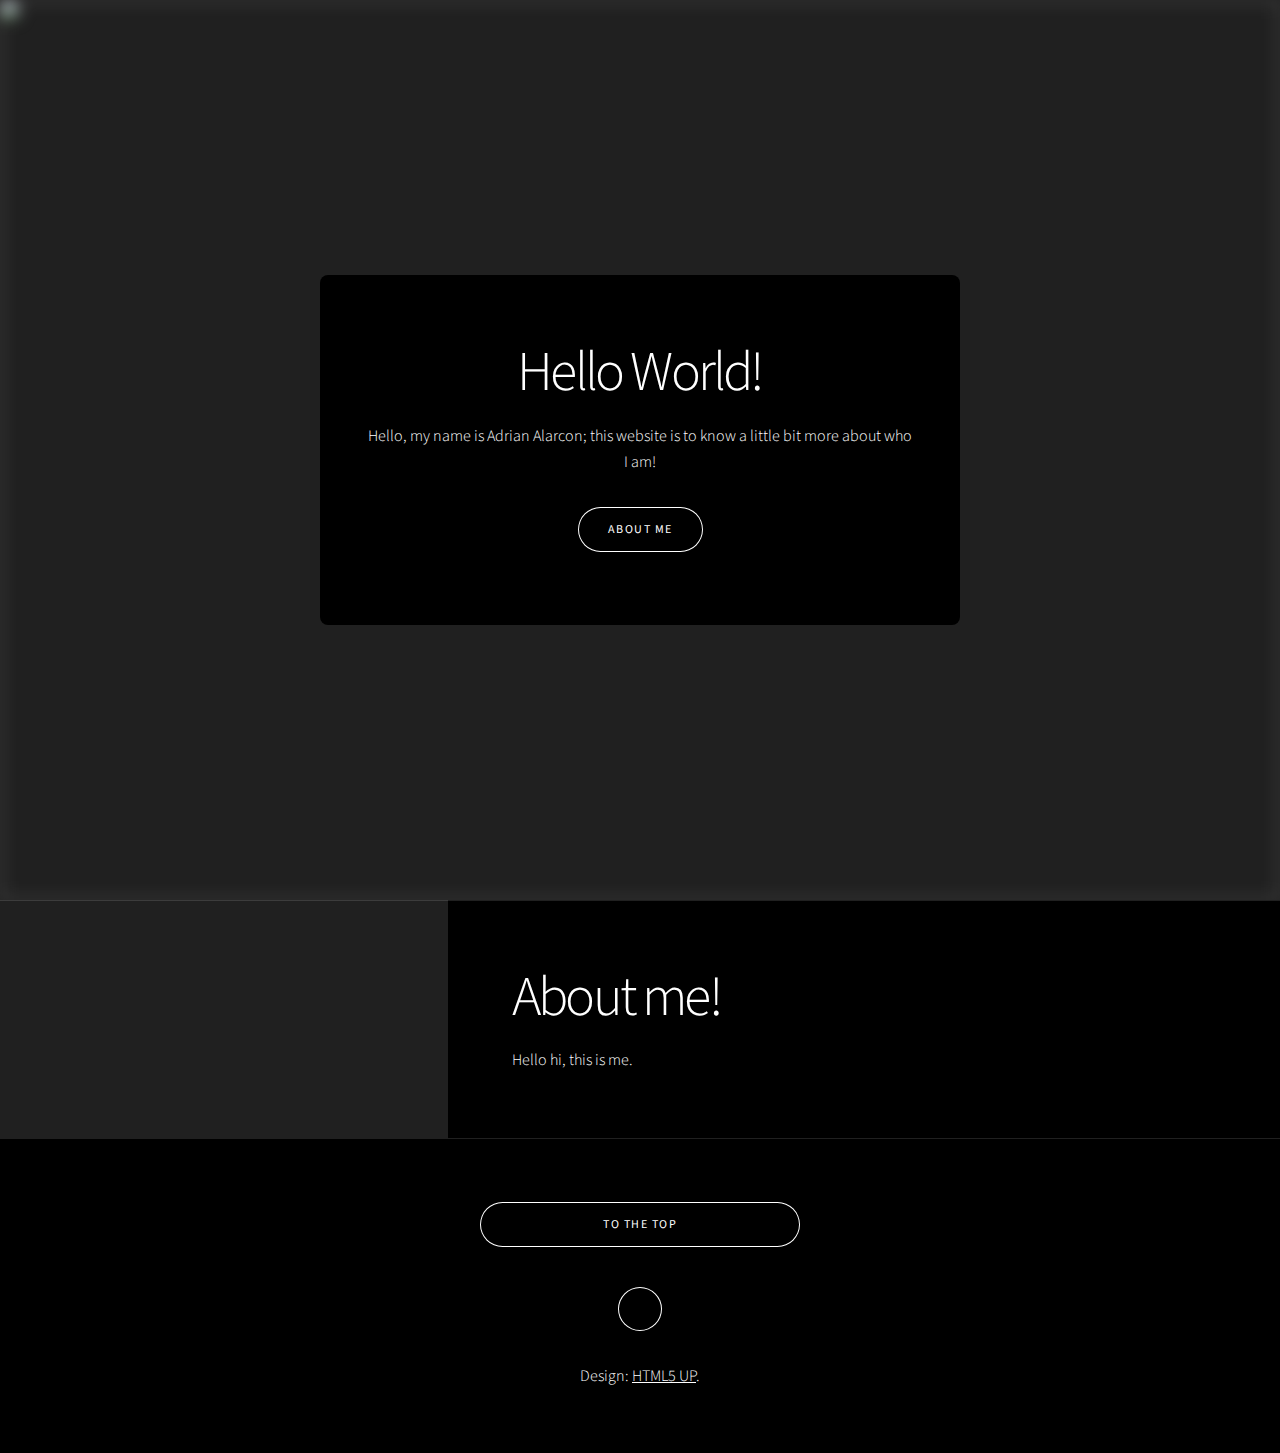
==== index.html @ 4fade7c6 "div change" ====
<!DOCTYPE HTML>
<!--
	Story by HTML5 UP
	html5up.net | @ajlkn
	Free for personal and commercial use under the CCA 3.0 license (html5up.net/license)
-->
<html>
	<head>
		<!-- Website Title -->
		<title>Adrian Alarcon - ECE 4318 Report 6</title>
		
		<meta charset="utf-8" />
		<link rel="stylesheet" href="assets/css/main.css" />	<!-- Access to CSS file -->
		
		<!-- Favicon -->
		<link rel="icon" href="assets/images/favicon.png">
	</head> 
	
	<!-- Body -->
	<body>
		
		<!-- Wrapper -->
		<div id="wrapper" class="divided">
			
			<!-- Banner -->
			<section id="banner" class="banner style2 invert fullscreen onload-image-fade-in onload-content-fade-in content-align-center image-position-center">
				<div class="content">
					<h1>Hello World!</h1>
					<p>Hello, my name is Adrian Alarcon; this website is to know a little bit more about who I am!</p>
					<ul class="actions stacked">
						<li><a href="#first" class="button smooth-scroll">About me</a></li>
					</ul>
				</div>
				<div class="image">
					<img src="assets/images/sunset.jpg" alt="">
				</div>
			</section>
			
			<section id="first" class="spotlight onscroll-image-fade-in style1 invert orient-right content-align-left image-position-center">
				<div class="content">
					<h1>About me!</h1>
					<p>Hello hi, this is me.</p>
				</div>
				<div class="image">
					<img src="assets/images/self-portrait.jpg" alt="">
				</div>
			</section>
		
		<!-- Footer -->
			<footer class="wrapper style1 invert align-center is-inactive">
				<div class="inner">	
					<ul class="actions stacked">
						<li><a href="#banner" class="button fit smooth-scroll">To the Top</a></li>
					</ul>						
					<ul class="icons">
						<li><a href="https://github.com/A1Alarcon/ECE-4318" target="_blank" class="icon brands style2 fa-github"><span class="label">GitHub</span></a></li>								
					</ul>
					<p>Design: <a href="https://html5up.net">HTML5 UP</a>.</p>
				</div>
			</footer>
		</div>
	
	<!-- Scripts -->
		<script src="assets/js/jquery.min.js"></script>
		<script src="assets/js/breakpoints.min.js"></script>
		<script src="assets/js/jquery.scrollex.min.js"></script>
		<script src="assets/js/jquery.scrolly.min.js"></script>
		<script src="assets/js/browser.min.js"></script>
		<script src="assets/js/util.js"></script>	
		<script src="assets/js/main.js"></script>
		
	</body>
</html>
---- assets/css/main.css ----
@import url(fontawesome-all.min.css);
@import url("https://fonts.googleapis.com/css?family=Source+Sans+Pro:300,300i,400,400i");

/*
	Story by HTML5 UP
	html5up.net | @ajlkn
	Free for personal and commercial use under the CCA 3.0 license (html5up.net/license)
*/

html, body, div, span, applet, object,
iframe, h1, h2, h3, h4, h5, h6, p, blockquote,
pre, a, abbr, acronym, address, big, cite,
code, del, dfn, em, img, ins, kbd, q, s, samp,
small, strike, strong, sub, sup, tt, var, b,
u, i, center, dl, dt, dd, ol, ul, li, fieldset,
form, label, legend, table, caption, tbody,
tfoot, thead, tr, th, td, article, aside,
canvas, details, embed, figure, figcaption,
footer, header, hgroup, menu, nav, output, ruby,
section, summary, time, mark, audio, video {
	margin: 0;
	padding: 0;
	border: 0;
	font-size: 100%;
	font: inherit;
	vertical-align: baseline;}

article, aside, details, figcaption, figure,
footer, header, hgroup, menu, nav, section {
	display: block;}

body {
	line-height: 1;
}

ol, ul {
	list-style: none;
}

blockquote, q {
	quotes: none;
}

	blockquote:before, blockquote:after, q:before, q:after {
		content: '';
		content: none;
	}

table {
	border-collapse: collapse;
	border-spacing: 0;
}

body {
	-webkit-text-size-adjust: none;
}

mark {
	background-color: transparent;
	color: inherit;
}

input::-moz-focus-inner {
	border: 0;
	padding: 0;
}

input, select, textarea {
	-moz-appearance: none;
	-webkit-appearance: none;
	-ms-appearance: none;
	appearance: none;
}

/* Basic */

	@-ms-viewport {
		width: device-width;
	}

	body {
		-ms-overflow-style: scrollbar;
	}

	@media screen and (max-width: 480px) {

		html, body {
			min-width: 320px;
		}

	}

	html {
		box-sizing: border-box;
	}

	*, *:before, *:after {
		box-sizing: inherit;
	}

	body {
		background: #ffffff;
	}

		body.is-preload *, body.is-preload *:before, body.is-preload *:after {
			-moz-animation: none !important;
			-webkit-animation: none !important;
			-ms-animation: none !important;
			animation: none !important;
			-moz-transition: none !important;
			-webkit-transition: none !important;
			-ms-transition: none !important;
			transition: none !important;
		}

/* Type */

	html {
		font-size: 18pt;
	}

		@media screen and (max-width: 1680px) {

			html {
				font-size: 14pt;
			}

		}

		@media screen and (max-width: 1280px) {

			html {
				font-size: 12pt;
			}

		}

		@media screen and (max-width: 736px) {

			html {
				font-size: 11pt;
			}

		}

		@media screen and (max-width: 360px) {

			html {
				font-size: 10pt;
			}

		}

	body {
		background-color: #ffffff;
		color: #000000;
	}

	body, input, select, textarea {
		font-family: "Source Sans Pro", Helvetica, sans-serif;
		font-size: 1rem;
		font-weight: 300;
		line-height: 1.65;
	}

	a {
		-moz-transition: color 0.2s ease-in-out;
		-webkit-transition: color 0.2s ease-in-out;
		-ms-transition: color 0.2s ease-in-out;
		transition: color 0.2s ease-in-out;
		text-decoration: underline;
	}

		a:hover {
			text-decoration: none;
		}

	strong, b {
		font-weight: 400;
	}

	em, i {
		font-style: italic;
	}

	p {
		margin: 0 0 2rem 0;
	}

		p.major {
			font-size: 1.25rem;
		}

	h1, h2, h3, h4, h5, h6 {
		font-weight: 300;
		line-height: 1.375;
		letter-spacing: -0.05em;
		margin: 0 0 1rem 0;
	}

		h1 a, h2 a, h3 a, h4 a, h5 a, h6 a {
			color: inherit;
			text-decoration: none;
		}

	h1 {
		font-size: 3.5rem;
		line-height: 1.2;
	}

	h2 {
		font-size: 2.25rem;
	}

	h3 {
		font-size: 1.5rem;
	}

	h4 {
		font-size: 1.1rem;
	}

	h5 {
		font-size: 0.9rem;
	}

	h6 {
		font-size: 0.7rem;
	}

	sub {
		font-size: 0.8rem;
		position: relative;
		top: 0.5rem;
	}

	sup {
		font-size: 0.8rem;
		position: relative;
		top: -0.5rem;
	}

	blockquote {
		border-left: solid 4px;
		font-style: italic;
		margin: 0 0 2rem 0;
		padding: 0.5rem 0 0.5rem 2rem;
	}

	code {
		border-radius: 4px;
		font-family: "Courier New", monospace;
		font-size: 0.9em;
		margin: 0 0.25rem;
		padding: 0.25rem 0.325rem;
	}

	pre {
		-webkit-overflow-scrolling: touch;
		font-family: "Courier New", monospace;
		font-size: 0.9em;
		margin: 0 0 2rem 0;
	}

		pre code {
			display: block;
			line-height: 1.5;
			padding: 0.75rem 1rem;
			overflow-x: auto;
		}

	hr {
		border: 0;
		border-bottom: solid 1px;
		margin: 2.5rem 0;
	}

		hr.major {
			margin: 3.5rem 0;
		}

	.align-left {
		text-align: left;
	}

	.align-center {
		text-align: center;
	}

	.align-right {
		text-align: right;
	}

	@media screen and (max-width: 736px) {

		p.major {
			font-size: 1.1rem;
		}

		h1 {
			font-size: 2.5rem;
		}

		h2 {
			font-size: 2rem;
		}

		h3 {
			font-size: 1.25rem;
		}

		h4 {
			font-size: 1rem;
		}

	}

	input, select, textarea {
		color: #000000;
	}

	a {
		color: #000000;
	}

		a:hover {
			color: #47D3E5;
		}

	strong, b {
		color: #000000;
	}

	h1, h2, h3, h4, h5, h6 {
		color: #000000;
	}

	blockquote {
		border-left-color: rgba(0, 0, 0, 0.2);
	}

	code {
		background: rgba(0, 0, 0, 0.05);
		border-color: rgba(0, 0, 0, 0.2);
	}

	hr {
		border-bottom-color: rgba(0, 0, 0, 0.2);
	}

/* Row */

	.row {
		display: flex;
		flex-wrap: wrap;
		box-sizing: border-box;
		align-items: stretch;
	}

		.row > * {
			box-sizing: border-box;
		}

		.row.gtr-uniform > * > :last-child {
			margin-bottom: 0;
		}

		.row.aln-left {
			justify-content: flex-start;
		}

		.row.aln-center {
			justify-content: center;
		}

		.row.aln-right {
			justify-content: flex-end;
		}

		.row.aln-top {
			align-items: flex-start;
		}

		.row.aln-middle {
			align-items: center;
		}

		.row.aln-bottom {
			align-items: flex-end;
		}

		.row > .imp {
			order: -1;
		}

		.row > .col-1 {
			width: 8.33333%;
		}

		.row > .off-1 {
			margin-left: 8.33333%;
		}

		.row > .col-2 {
			width: 16.66667%;
		}

		.row > .off-2 {
			margin-left: 16.66667%;
		}

		.row > .col-3 {
			width: 25%;
		}

		.row > .off-3 {
			margin-left: 25%;
		}

		.row > .col-4 {
			width: 33.33333%;
		}

		.row > .off-4 {
			margin-left: 33.33333%;
		}

		.row > .col-5 {
			width: 41.66667%;
		}

		.row > .off-5 {
			margin-left: 41.66667%;
		}

		.row > .col-6 {
			width: 50%;
		}

		.row > .off-6 {
			margin-left: 50%;
		}

		.row > .col-7 {
			width: 58.33333%;
		}

		.row > .off-7 {
			margin-left: 58.33333%;
		}

		.row > .col-8 {
			width: 66.66667%;
		}

		.row > .off-8 {
			margin-left: 66.66667%;
		}

		.row > .col-9 {
			width: 75%;
		}

		.row > .off-9 {
			margin-left: 75%;
		}

		.row > .col-10 {
			width: 83.33333%;
		}

		.row > .off-10 {
			margin-left: 83.33333%;
		}

		.row > .col-11 {
			width: 91.66667%;
		}

		.row > .off-11 {
			margin-left: 91.66667%;
		}

		.row > .col-12 {
			width: 100%;
		}

		.row > .off-12 {
			margin-left: 100%;
		}

		.row.gtr-0 {
			margin-top: 0;
			margin-left: 0rem;
		}

			.row.gtr-0 > * {
				padding: 0 0 0 0rem;
			}

			.row.gtr-0.gtr-uniform {
				margin-top: 0rem;
			}

				.row.gtr-0.gtr-uniform > * {
					padding-top: 0rem;
				}

		.row.gtr-25 {
			margin-top: 0;
			margin-left: -0.5rem;
		}

			.row.gtr-25 > * {
				padding: 0 0 0 0.5rem;
			}

			.row.gtr-25.gtr-uniform {
				margin-top: -0.5rem;
			}

				.row.gtr-25.gtr-uniform > * {
					padding-top: 0.5rem;
				}

		.row.gtr-50 {
			margin-top: 0;
			margin-left: -1rem;
		}

			.row.gtr-50 > * {
				padding: 0 0 0 1rem;
			}

			.row.gtr-50.gtr-uniform {
				margin-top: -1rem;
			}

				.row.gtr-50.gtr-uniform > * {
					padding-top: 1rem;
				}

		.row {
			margin-top: 0;
			margin-left: -2rem;
		}

			.row > * {
				padding: 0 0 0 2rem;
			}

			.row.gtr-uniform {
				margin-top: -2rem;
			}

				.row.gtr-uniform > * {
					padding-top: 2rem;
				}

		.row.gtr-150 {
			margin-top: 0;
			margin-left: -3rem;
		}

			.row.gtr-150 > * {
				padding: 0 0 0 3rem;
			}

			.row.gtr-150.gtr-uniform {
				margin-top: -3rem;
			}

				.row.gtr-150.gtr-uniform > * {
					padding-top: 3rem;
				}

		.row.gtr-200 {
			margin-top: 0;
			margin-left: -4rem;
		}

			.row.gtr-200 > * {
				padding: 0 0 0 4rem;
			}

			.row.gtr-200.gtr-uniform {
				margin-top: -4rem;
			}

				.row.gtr-200.gtr-uniform > * {
					padding-top: 4rem;
				}

		@media screen and (max-width: 1680px) {

			.row {
				display: flex;
				flex-wrap: wrap;
				box-sizing: border-box;
				align-items: stretch;
			}

				.row > * {
					box-sizing: border-box;
				}

				.row.gtr-uniform > * > :last-child {
					margin-bottom: 0;
				}

				.row.aln-left {
					justify-content: flex-start;
				}

				.row.aln-center {
					justify-content: center;
				}

				.row.aln-right {
					justify-content: flex-end;
				}

				.row.aln-top {
					align-items: flex-start;
				}

				.row.aln-middle {
					align-items: center;
				}

				.row.aln-bottom {
					align-items: flex-end;
				}

				.row > .imp-xlarge {
					order: -1;
				}

				.row > .col-1-xlarge {
					width: 8.33333%;
				}

				.row > .off-1-xlarge {
					margin-left: 8.33333%;
				}

				.row > .col-2-xlarge {
					width: 16.66667%;
				}

				.row > .off-2-xlarge {
					margin-left: 16.66667%;
				}

				.row > .col-3-xlarge {
					width: 25%;
				}

				.row > .off-3-xlarge {
					margin-left: 25%;
				}

				.row > .col-4-xlarge {
					width: 33.33333%;
				}

				.row > .off-4-xlarge {
					margin-left: 33.33333%;
				}

				.row > .col-5-xlarge {
					width: 41.66667%;
				}

				.row > .off-5-xlarge {
					margin-left: 41.66667%;
				}

				.row > .col-6-xlarge {
					width: 50%;
				}

				.row > .off-6-xlarge {
					margin-left: 50%;
				}

				.row > .col-7-xlarge {
					width: 58.33333%;
				}

				.row > .off-7-xlarge {
					margin-left: 58.33333%;
				}

				.row > .col-8-xlarge {
					width: 66.66667%;
				}

				.row > .off-8-xlarge {
					margin-left: 66.66667%;
				}

				.row > .col-9-xlarge {
					width: 75%;
				}

				.row > .off-9-xlarge {
					margin-left: 75%;
				}

				.row > .col-10-xlarge {
					width: 83.33333%;
				}

				.row > .off-10-xlarge {
					margin-left: 83.33333%;
				}

				.row > .col-11-xlarge {
					width: 91.66667%;
				}

				.row > .off-11-xlarge {
					margin-left: 91.66667%;
				}

				.row > .col-12-xlarge {
					width: 100%;
				}

				.row > .off-12-xlarge {
					margin-left: 100%;
				}

				.row.gtr-0 {
					margin-top: 0;
					margin-left: 0rem;
				}

					.row.gtr-0 > * {
						padding: 0 0 0 0rem;
					}

					.row.gtr-0.gtr-uniform {
						margin-top: 0rem;
					}

						.row.gtr-0.gtr-uniform > * {
							padding-top: 0rem;
						}

				.row.gtr-25 {
					margin-top: 0;
					margin-left: -0.5rem;
				}

					.row.gtr-25 > * {
						padding: 0 0 0 0.5rem;
					}

					.row.gtr-25.gtr-uniform {
						margin-top: -0.5rem;
					}

						.row.gtr-25.gtr-uniform > * {
							padding-top: 0.5rem;
						}

				.row.gtr-50 {
					margin-top: 0;
					margin-left: -1rem;
				}

					.row.gtr-50 > * {
						padding: 0 0 0 1rem;
					}

					.row.gtr-50.gtr-uniform {
						margin-top: -1rem;
					}

						.row.gtr-50.gtr-uniform > * {
							padding-top: 1rem;
						}

				.row {
					margin-top: 0;
					margin-left: -2rem;
				}

					.row > * {
						padding: 0 0 0 2rem;
					}

					.row.gtr-uniform {
						margin-top: -2rem;
					}

						.row.gtr-uniform > * {
							padding-top: 2rem;
						}

				.row.gtr-150 {
					margin-top: 0;
					margin-left: -3rem;
				}

					.row.gtr-150 > * {
						padding: 0 0 0 3rem;
					}

					.row.gtr-150.gtr-uniform {
						margin-top: -3rem;
					}

						.row.gtr-150.gtr-uniform > * {
							padding-top: 3rem;
						}

				.row.gtr-200 {
					margin-top: 0;
					margin-left: -4rem;
				}

					.row.gtr-200 > * {
						padding: 0 0 0 4rem;
					}

					.row.gtr-200.gtr-uniform {
						margin-top: -4rem;
					}

						.row.gtr-200.gtr-uniform > * {
							padding-top: 4rem;
						}

		}

		@media screen and (max-width: 1280px) {

			.row {
				display: flex;
				flex-wrap: wrap;
				box-sizing: border-box;
				align-items: stretch;
			}

				.row > * {
					box-sizing: border-box;
				}

				.row.gtr-uniform > * > :last-child {
					margin-bottom: 0;
				}

				.row.aln-left {
					justify-content: flex-start;
				}

				.row.aln-center {
					justify-content: center;
				}

				.row.aln-right {
					justify-content: flex-end;
				}

				.row.aln-top {
					align-items: flex-start;
				}

				.row.aln-middle {
					align-items: center;
				}

				.row.aln-bottom {
					align-items: flex-end;
				}

				.row > .imp-large {
					order: -1;
				}

				.row > .col-1-large {
					width: 8.33333%;
				}

				.row > .off-1-large {
					margin-left: 8.33333%;
				}

				.row > .col-2-large {
					width: 16.66667%;
				}

				.row > .off-2-large {
					margin-left: 16.66667%;
				}

				.row > .col-3-large {
					width: 25%;
				}

				.row > .off-3-large {
					margin-left: 25%;
				}

				.row > .col-4-large {
					width: 33.33333%;
				}

				.row > .off-4-large {
					margin-left: 33.33333%;
				}

				.row > .col-5-large {
					width: 41.66667%;
				}

				.row > .off-5-large {
					margin-left: 41.66667%;
				}

				.row > .col-6-large {
					width: 50%;
				}

				.row > .off-6-large {
					margin-left: 50%;
				}

				.row > .col-7-large {
					width: 58.33333%;
				}

				.row > .off-7-large {
					margin-left: 58.33333%;
				}

				.row > .col-8-large {
					width: 66.66667%;
				}

				.row > .off-8-large {
					margin-left: 66.66667%;
				}

				.row > .col-9-large {
					width: 75%;
				}

				.row > .off-9-large {
					margin-left: 75%;
				}

				.row > .col-10-large {
					width: 83.33333%;
				}

				.row > .off-10-large {
					margin-left: 83.33333%;
				}

				.row > .col-11-large {
					width: 91.66667%;
				}

				.row > .off-11-large {
					margin-left: 91.66667%;
				}

				.row > .col-12-large {
					width: 100%;
				}

				.row > .off-12-large {
					margin-left: 100%;
				}

				.row.gtr-0 {
					margin-top: 0;
					margin-left: 0rem;
				}

					.row.gtr-0 > * {
						padding: 0 0 0 0rem;
					}

					.row.gtr-0.gtr-uniform {
						margin-top: 0rem;
					}

						.row.gtr-0.gtr-uniform > * {
							padding-top: 0rem;
						}

				.row.gtr-25 {
					margin-top: 0;
					margin-left: -0.5rem;
				}

					.row.gtr-25 > * {
						padding: 0 0 0 0.5rem;
					}

					.row.gtr-25.gtr-uniform {
						margin-top: -0.5rem;
					}

						.row.gtr-25.gtr-uniform > * {
							padding-top: 0.5rem;
						}

				.row.gtr-50 {
					margin-top: 0;
					margin-left: -1rem;
				}

					.row.gtr-50 > * {
						padding: 0 0 0 1rem;
					}

					.row.gtr-50.gtr-uniform {
						margin-top: -1rem;
					}

						.row.gtr-50.gtr-uniform > * {
							padding-top: 1rem;
						}

				.row {
					margin-top: 0;
					margin-left: -2rem;
				}

					.row > * {
						padding: 0 0 0 2rem;
					}

					.row.gtr-uniform {
						margin-top: -2rem;
					}

						.row.gtr-uniform > * {
							padding-top: 2rem;
						}

				.row.gtr-150 {
					margin-top: 0;
					margin-left: -3rem;
				}

					.row.gtr-150 > * {
						padding: 0 0 0 3rem;
					}

					.row.gtr-150.gtr-uniform {
						margin-top: -3rem;
					}

						.row.gtr-150.gtr-uniform > * {
							padding-top: 3rem;
						}

				.row.gtr-200 {
					margin-top: 0;
					margin-left: -4rem;
				}

					.row.gtr-200 > * {
						padding: 0 0 0 4rem;
					}

					.row.gtr-200.gtr-uniform {
						margin-top: -4rem;
					}

						.row.gtr-200.gtr-uniform > * {
							padding-top: 4rem;
						}

		}

		@media screen and (max-width: 980px) {

			.row {
				display: flex;
				flex-wrap: wrap;
				box-sizing: border-box;
				align-items: stretch;
			}

				.row > * {
					box-sizing: border-box;
				}

				.row.gtr-uniform > * > :last-child {
					margin-bottom: 0;
				}

				.row.aln-left {
					justify-content: flex-start;
				}

				.row.aln-center {
					justify-content: center;
				}

				.row.aln-right {
					justify-content: flex-end;
				}

				.row.aln-top {
					align-items: flex-start;
				}

				.row.aln-middle {
					align-items: center;
				}

				.row.aln-bottom {
					align-items: flex-end;
				}

				.row > .imp-medium {
					order: -1;
				}

				.row > .col-1-medium {
					width: 8.33333%;
				}

				.row > .off-1-medium {
					margin-left: 8.33333%;
				}

				.row > .col-2-medium {
					width: 16.66667%;
				}

				.row > .off-2-medium {
					margin-left: 16.66667%;
				}

				.row > .col-3-medium {
					width: 25%;
				}

				.row > .off-3-medium {
					margin-left: 25%;
				}

				.row > .col-4-medium {
					width: 33.33333%;
				}

				.row > .off-4-medium {
					margin-left: 33.33333%;
				}

				.row > .col-5-medium {
					width: 41.66667%;
				}

				.row > .off-5-medium {
					margin-left: 41.66667%;
				}

				.row > .col-6-medium {
					width: 50%;
				}

				.row > .off-6-medium {
					margin-left: 50%;
				}

				.row > .col-7-medium {
					width: 58.33333%;
				}

				.row > .off-7-medium {
					margin-left: 58.33333%;
				}

				.row > .col-8-medium {
					width: 66.66667%;
				}

				.row > .off-8-medium {
					margin-left: 66.66667%;
				}

				.row > .col-9-medium {
					width: 75%;
				}

				.row > .off-9-medium {
					margin-left: 75%;
				}

				.row > .col-10-medium {
					width: 83.33333%;
				}

				.row > .off-10-medium {
					margin-left: 83.33333%;
				}

				.row > .col-11-medium {
					width: 91.66667%;
				}

				.row > .off-11-medium {
					margin-left: 91.66667%;
				}

				.row > .col-12-medium {
					width: 100%;
				}

				.row > .off-12-medium {
					margin-left: 100%;
				}

				.row.gtr-0 {
					margin-top: 0;
					margin-left: 0rem;
				}

					.row.gtr-0 > * {
						padding: 0 0 0 0rem;
					}

					.row.gtr-0.gtr-uniform {
						margin-top: 0rem;
					}

						.row.gtr-0.gtr-uniform > * {
							padding-top: 0rem;
						}

				.row.gtr-25 {
					margin-top: 0;
					margin-left: -0.5rem;
				}

					.row.gtr-25 > * {
						padding: 0 0 0 0.5rem;
					}

					.row.gtr-25.gtr-uniform {
						margin-top: -0.5rem;
					}

						.row.gtr-25.gtr-uniform > * {
							padding-top: 0.5rem;
						}

				.row.gtr-50 {
					margin-top: 0;
					margin-left: -1rem;
				}

					.row.gtr-50 > * {
						padding: 0 0 0 1rem;
					}

					.row.gtr-50.gtr-uniform {
						margin-top: -1rem;
					}

						.row.gtr-50.gtr-uniform > * {
							padding-top: 1rem;
						}

				.row {
					margin-top: 0;
					margin-left: -2rem;
				}

					.row > * {
						padding: 0 0 0 2rem;
					}

					.row.gtr-uniform {
						margin-top: -2rem;
					}

						.row.gtr-uniform > * {
							padding-top: 2rem;
						}

				.row.gtr-150 {
					margin-top: 0;
					margin-left: -3rem;
				}

					.row.gtr-150 > * {
						padding: 0 0 0 3rem;
					}

					.row.gtr-150.gtr-uniform {
						margin-top: -3rem;
					}

						.row.gtr-150.gtr-uniform > * {
							padding-top: 3rem;
						}

				.row.gtr-200 {
					margin-top: 0;
					margin-left: -4rem;
				}

					.row.gtr-200 > * {
						padding: 0 0 0 4rem;
					}

					.row.gtr-200.gtr-uniform {
						margin-top: -4rem;
					}

						.row.gtr-200.gtr-uniform > * {
							padding-top: 4rem;
						}

		}

		@media screen and (max-width: 736px) {

			.row {
				display: flex;
				flex-wrap: wrap;
				box-sizing: border-box;
				align-items: stretch;
			}

				.row > * {
					box-sizing: border-box;
				}

				.row.gtr-uniform > * > :last-child {
					margin-bottom: 0;
				}

				.row.aln-left {
					justify-content: flex-start;
				}

				.row.aln-center {
					justify-content: center;
				}

				.row.aln-right {
					justify-content: flex-end;
				}

				.row.aln-top {
					align-items: flex-start;
				}

				.row.aln-middle {
					align-items: center;
				}

				.row.aln-bottom {
					align-items: flex-end;
				}

				.row > .imp-small {
					order: -1;
				}

				.row > .col-1-small {
					width: 8.33333%;
				}

				.row > .off-1-small {
					margin-left: 8.33333%;
				}

				.row > .col-2-small {
					width: 16.66667%;
				}

				.row > .off-2-small {
					margin-left: 16.66667%;
				}

				.row > .col-3-small {
					width: 25%;
				}

				.row > .off-3-small {
					margin-left: 25%;
				}

				.row > .col-4-small {
					width: 33.33333%;
				}

				.row > .off-4-small {
					margin-left: 33.33333%;
				}

				.row > .col-5-small {
					width: 41.66667%;
				}

				.row > .off-5-small {
					margin-left: 41.66667%;
				}

				.row > .col-6-small {
					width: 50%;
				}

				.row > .off-6-small {
					margin-left: 50%;
				}

				.row > .col-7-small {
					width: 58.33333%;
				}

				.row > .off-7-small {
					margin-left: 58.33333%;
				}

				.row > .col-8-small {
					width: 66.66667%;
				}

				.row > .off-8-small {
					margin-left: 66.66667%;
				}

				.row > .col-9-small {
					width: 75%;
				}

				.row > .off-9-small {
					margin-left: 75%;
				}

				.row > .col-10-small {
					width: 83.33333%;
				}

				.row > .off-10-small {
					margin-left: 83.33333%;
				}

				.row > .col-11-small {
					width: 91.66667%;
				}

				.row > .off-11-small {
					margin-left: 91.66667%;
				}

				.row > .col-12-small {
					width: 100%;
				}

				.row > .off-12-small {
					margin-left: 100%;
				}

				.row.gtr-0 {
					margin-top: 0;
					margin-left: 0rem;
				}

					.row.gtr-0 > * {
						padding: 0 0 0 0rem;
					}

					.row.gtr-0.gtr-uniform {
						margin-top: 0rem;
					}

						.row.gtr-0.gtr-uniform > * {
							padding-top: 0rem;
						}

				.row.gtr-25 {
					margin-top: 0;
					margin-left: -0.5rem;
				}

					.row.gtr-25 > * {
						padding: 0 0 0 0.5rem;
					}

					.row.gtr-25.gtr-uniform {
						margin-top: -0.5rem;
					}

						.row.gtr-25.gtr-uniform > * {
							padding-top: 0.5rem;
						}

				.row.gtr-50 {
					margin-top: 0;
					margin-left: -1rem;
				}

					.row.gtr-50 > * {
						padding: 0 0 0 1rem;
					}

					.row.gtr-50.gtr-uniform {
						margin-top: -1rem;
					}

						.row.gtr-50.gtr-uniform > * {
							padding-top: 1rem;
						}

				.row {
					margin-top: 0;
					margin-left: -2rem;
				}

					.row > * {
						padding: 0 0 0 2rem;
					}

					.row.gtr-uniform {
						margin-top: -2rem;
					}

						.row.gtr-uniform > * {
							padding-top: 2rem;
						}

				.row.gtr-150 {
					margin-top: 0;
					margin-left: -3rem;
				}

					.row.gtr-150 > * {
						padding: 0 0 0 3rem;
					}

					.row.gtr-150.gtr-uniform {
						margin-top: -3rem;
					}

						.row.gtr-150.gtr-uniform > * {
							padding-top: 3rem;
						}

				.row.gtr-200 {
					margin-top: 0;
					margin-left: -4rem;
				}

					.row.gtr-200 > * {
						padding: 0 0 0 4rem;
					}

					.row.gtr-200.gtr-uniform {
						margin-top: -4rem;
					}

						.row.gtr-200.gtr-uniform > * {
							padding-top: 4rem;
						}

		}

		@media screen and (max-width: 480px) {

			.row {
				display: flex;
				flex-wrap: wrap;
				box-sizing: border-box;
				align-items: stretch;
			}

				.row > * {
					box-sizing: border-box;
				}

				.row.gtr-uniform > * > :last-child {
					margin-bottom: 0;
				}

				.row.aln-left {
					justify-content: flex-start;
				}

				.row.aln-center {
					justify-content: center;
				}

				.row.aln-right {
					justify-content: flex-end;
				}

				.row.aln-top {
					align-items: flex-start;
				}

				.row.aln-middle {
					align-items: center;
				}

				.row.aln-bottom {
					align-items: flex-end;
				}

				.row > .imp-xsmall {
					order: -1;
				}

				.row > .col-1-xsmall {
					width: 8.33333%;
				}

				.row > .off-1-xsmall {
					margin-left: 8.33333%;
				}

				.row > .col-2-xsmall {
					width: 16.66667%;
				}

				.row > .off-2-xsmall {
					margin-left: 16.66667%;
				}

				.row > .col-3-xsmall {
					width: 25%;
				}

				.row > .off-3-xsmall {
					margin-left: 25%;
				}

				.row > .col-4-xsmall {
					width: 33.33333%;
				}

				.row > .off-4-xsmall {
					margin-left: 33.33333%;
				}

				.row > .col-5-xsmall {
					width: 41.66667%;
				}

				.row > .off-5-xsmall {
					margin-left: 41.66667%;
				}

				.row > .col-6-xsmall {
					width: 50%;
				}

				.row > .off-6-xsmall {
					margin-left: 50%;
				}

				.row > .col-7-xsmall {
					width: 58.33333%;
				}

				.row > .off-7-xsmall {
					margin-left: 58.33333%;
				}

				.row > .col-8-xsmall {
					width: 66.66667%;
				}

				.row > .off-8-xsmall {
					margin-left: 66.66667%;
				}

				.row > .col-9-xsmall {
					width: 75%;
				}

				.row > .off-9-xsmall {
					margin-left: 75%;
				}

				.row > .col-10-xsmall {
					width: 83.33333%;
				}

				.row > .off-10-xsmall {
					margin-left: 83.33333%;
				}

				.row > .col-11-xsmall {
					width: 91.66667%;
				}

				.row > .off-11-xsmall {
					margin-left: 91.66667%;
				}

				.row > .col-12-xsmall {
					width: 100%;
				}

				.row > .off-12-xsmall {
					margin-left: 100%;
				}

				.row.gtr-0 {
					margin-top: 0;
					margin-left: 0rem;
				}

					.row.gtr-0 > * {
						padding: 0 0 0 0rem;
					}

					.row.gtr-0.gtr-uniform {
						margin-top: 0rem;
					}

						.row.gtr-0.gtr-uniform > * {
							padding-top: 0rem;
						}

				.row.gtr-25 {
					margin-top: 0;
					margin-left: -0.5rem;
				}

					.row.gtr-25 > * {
						padding: 0 0 0 0.5rem;
					}

					.row.gtr-25.gtr-uniform {
						margin-top: -0.5rem;
					}

						.row.gtr-25.gtr-uniform > * {
							padding-top: 0.5rem;
						}

				.row.gtr-50 {
					margin-top: 0;
					margin-left: -1rem;
				}

					.row.gtr-50 > * {
						padding: 0 0 0 1rem;
					}

					.row.gtr-50.gtr-uniform {
						margin-top: -1rem;
					}

						.row.gtr-50.gtr-uniform > * {
							padding-top: 1rem;
						}

				.row {
					margin-top: 0;
					margin-left: -2rem;
				}

					.row > * {
						padding: 0 0 0 2rem;
					}

					.row.gtr-uniform {
						margin-top: -2rem;
					}

						.row.gtr-uniform > * {
							padding-top: 2rem;
						}

				.row.gtr-150 {
					margin-top: 0;
					margin-left: -3rem;
				}

					.row.gtr-150 > * {
						padding: 0 0 0 3rem;
					}

					.row.gtr-150.gtr-uniform {
						margin-top: -3rem;
					}

						.row.gtr-150.gtr-uniform > * {
							padding-top: 3rem;
						}

				.row.gtr-200 {
					margin-top: 0;
					margin-left: -4rem;
				}

					.row.gtr-200 > * {
						padding: 0 0 0 4rem;
					}

					.row.gtr-200.gtr-uniform {
						margin-top: -4rem;
					}

						.row.gtr-200.gtr-uniform > * {
							padding-top: 4rem;
						}

		}

		@media screen and (max-width: 360px) {

			.row {
				display: flex;
				flex-wrap: wrap;
				box-sizing: border-box;
				align-items: stretch;
			}

				.row > * {
					box-sizing: border-box;
				}

				.row.gtr-uniform > * > :last-child {
					margin-bottom: 0;
				}

				.row.aln-left {
					justify-content: flex-start;
				}

				.row.aln-center {
					justify-content: center;
				}

				.row.aln-right {
					justify-content: flex-end;
				}

				.row.aln-top {
					align-items: flex-start;
				}

				.row.aln-middle {
					align-items: center;
				}

				.row.aln-bottom {
					align-items: flex-end;
				}

				.row > .imp-xxsmall {
					order: -1;
				}

				.row > .col-1-xxsmall {
					width: 8.33333%;
				}

				.row > .off-1-xxsmall {
					margin-left: 8.33333%;
				}

				.row > .col-2-xxsmall {
					width: 16.66667%;
				}

				.row > .off-2-xxsmall {
					margin-left: 16.66667%;
				}

				.row > .col-3-xxsmall {
					width: 25%;
				}

				.row > .off-3-xxsmall {
					margin-left: 25%;
				}

				.row > .col-4-xxsmall {
					width: 33.33333%;
				}

				.row > .off-4-xxsmall {
					margin-left: 33.33333%;
				}

				.row > .col-5-xxsmall {
					width: 41.66667%;
				}

				.row > .off-5-xxsmall {
					margin-left: 41.66667%;
				}

				.row > .col-6-xxsmall {
					width: 50%;
				}

				.row > .off-6-xxsmall {
					margin-left: 50%;
				}

				.row > .col-7-xxsmall {
					width: 58.33333%;
				}

				.row > .off-7-xxsmall {
					margin-left: 58.33333%;
				}

				.row > .col-8-xxsmall {
					width: 66.66667%;
				}

				.row > .off-8-xxsmall {
					margin-left: 66.66667%;
				}

				.row > .col-9-xxsmall {
					width: 75%;
				}

				.row > .off-9-xxsmall {
					margin-left: 75%;
				}

				.row > .col-10-xxsmall {
					width: 83.33333%;
				}

				.row > .off-10-xxsmall {
					margin-left: 83.33333%;
				}

				.row > .col-11-xxsmall {
					width: 91.66667%;
				}

				.row > .off-11-xxsmall {
					margin-left: 91.66667%;
				}

				.row > .col-12-xxsmall {
					width: 100%;
				}

				.row > .off-12-xxsmall {
					margin-left: 100%;
				}

				.row.gtr-0 {
					margin-top: 0;
					margin-left: 0rem;
				}

					.row.gtr-0 > * {
						padding: 0 0 0 0rem;
					}

					.row.gtr-0.gtr-uniform {
						margin-top: 0rem;
					}

						.row.gtr-0.gtr-uniform > * {
							padding-top: 0rem;
						}

				.row.gtr-25 {
					margin-top: 0;
					margin-left: -0.5rem;
				}

					.row.gtr-25 > * {
						padding: 0 0 0 0.5rem;
					}

					.row.gtr-25.gtr-uniform {
						margin-top: -0.5rem;
					}

						.row.gtr-25.gtr-uniform > * {
							padding-top: 0.5rem;
						}

				.row.gtr-50 {
					margin-top: 0;
					margin-left: -1rem;
				}

					.row.gtr-50 > * {
						padding: 0 0 0 1rem;
					}

					.row.gtr-50.gtr-uniform {
						margin-top: -1rem;
					}

						.row.gtr-50.gtr-uniform > * {
							padding-top: 1rem;
						}

				.row {
					margin-top: 0;
					margin-left: -2rem;
				}

					.row > * {
						padding: 0 0 0 2rem;
					}

					.row.gtr-uniform {
						margin-top: -2rem;
					}

						.row.gtr-uniform > * {
							padding-top: 2rem;
						}

				.row.gtr-150 {
					margin-top: 0;
					margin-left: -3rem;
				}

					.row.gtr-150 > * {
						padding: 0 0 0 3rem;
					}

					.row.gtr-150.gtr-uniform {
						margin-top: -3rem;
					}

						.row.gtr-150.gtr-uniform > * {
							padding-top: 3rem;
						}

				.row.gtr-200 {
					margin-top: 0;
					margin-left: -4rem;
				}

					.row.gtr-200 > * {
						padding: 0 0 0 4rem;
					}

					.row.gtr-200.gtr-uniform {
						margin-top: -4rem;
					}

						.row.gtr-200.gtr-uniform > * {
							padding-top: 4rem;
						}

		}

/* Box */

	.box {
		border-radius: 4px;
		border: solid 1px;
		margin-bottom: 2rem;
		padding: 1.5rem;
	}

		.box > :last-child,
		.box > :last-child > :last-child,
		.box > :last-child > :last-child > :last-child {
			margin-bottom: 0;
		}

		.box.alt {
			border: 0;
			border-radius: 0;
			padding: 0;
		}

	.box {
		border-color: rgba(0, 0, 0, 0.2);
	}

/* Button */

	input[type="submit"],
	input[type="reset"],
	input[type="button"],
	button,
	.button {
		-moz-appearance: none;
		-webkit-appearance: none;
		-ms-appearance: none;
		appearance: none;
		-moz-transition: background-color 0.2s ease-in-out, box-shadow 0.2s ease-in-out, color 0.2s ease-in-out;
		-webkit-transition: background-color 0.2s ease-in-out, box-shadow 0.2s ease-in-out, color 0.2s ease-in-out;
		-ms-transition: background-color 0.2s ease-in-out, box-shadow 0.2s ease-in-out, color 0.2s ease-in-out;
		transition: background-color 0.2s ease-in-out, box-shadow 0.2s ease-in-out, color 0.2s ease-in-out;
		border: 0;
		cursor: pointer;
		display: inline-block;
		font-weight: 400;
		letter-spacing: 0.125em;
		text-align: center;
		text-decoration: none;
		text-transform: uppercase;
		white-space: nowrap;
		font-size: 0.75rem;
		max-width: 20rem;
		height: 3.75em;
		line-height: 3.75em;
		border-radius: 3.75em;
		padding: 0 2.5em;
		text-overflow: ellipsis;
		overflow: hidden;
	}

		input[type="submit"].icon:before,
		input[type="reset"].icon:before,
		input[type="button"].icon:before,
		button.icon:before,
		.button.icon:before {
			margin-right: 0.5rem;
		}

		input[type="submit"].fit,
		input[type="reset"].fit,
		input[type="button"].fit,
		button.fit,
		.button.fit {
			width: 100%;
		}

		input[type="submit"].small,
		input[type="reset"].small,
		input[type="button"].small,
		button.small,
		.button.small {
			font-size: 0.6rem;
			height: 3.325em;
			line-height: 3.325em;
			border-radius: 3.325em;
			padding: 0 2em;
		}

		input[type="submit"].large,
		input[type="reset"].large,
		input[type="button"].large,
		button.large,
		.button.large {
			font-size: 0.8rem;
			height: 4em;
			line-height: 4em;
			border-radius: 4em;
			padding: 0 3em;
		}

		input[type="submit"].wide,
		input[type="reset"].wide,
		input[type="button"].wide,
		button.wide,
		.button.wide {
			min-width: 14em;
		}

		input[type="submit"].disabled, input[type="submit"]:disabled,
		input[type="reset"].disabled,
		input[type="reset"]:disabled,
		input[type="button"].disabled,
		input[type="button"]:disabled,
		button.disabled,
		button:disabled,
		.button.disabled,
		.button:disabled {
			pointer-events: none;
			opacity: 0.25;
		}

	input[type="submit"],
	input[type="reset"],
	input[type="button"],
	button,
	.button {
		background-color: transparent;
		box-shadow: inset 0 0 0 1px rgba(0, 0, 0, 0.2);
		color: #000000 !important;
	}

		input[type="submit"]:hover,
		input[type="reset"]:hover,
		input[type="button"]:hover,
		button:hover,
		.button:hover {
			box-shadow: inset 0 0 0 1px #47D3E5;
			color: #47D3E5 !important;
		}

		input[type="submit"]:active,
		input[type="reset"]:active,
		input[type="button"]:active,
		button:active,
		.button:active {
			background-color: rgba(71, 211, 229, 0.2);
			box-shadow: inset 0 0 0 1px #47D3E5;
			color: #47D3E5 !important;
		}

		input[type="submit"].primary,
		input[type="reset"].primary,
		input[type="button"].primary,
		button.primary,
		.button.primary {
			background-color: #000000;
			box-shadow: none;
			color: #ffffff !important;
		}

			input[type="submit"].primary:hover,
			input[type="reset"].primary:hover,
			input[type="button"].primary:hover,
			button.primary:hover,
			.button.primary:hover {
				background-color: #47D3E5;
			}

			input[type="submit"].primary:active,
			input[type="reset"].primary:active,
			input[type="button"].primary:active,
			button.primary:active,
			.button.primary:active {
				background-color: #1ebdd1;
			}

/* Form */

	form {
		margin: 0 0 2rem 0;
	}

		form > :last-child {
			margin-bottom: 0;
		}

		form > .fields {
			display: -moz-flex;
			display: -webkit-flex;
			display: -ms-flex;
			display: flex;
			-moz-flex-wrap: wrap;
			-webkit-flex-wrap: wrap;
			-ms-flex-wrap: wrap;
			flex-wrap: wrap;
			width: calc(100% + 3rem);
			margin: -1.5rem 0 2rem -1.5rem;
		}

			form > .fields > .field {
				-moz-flex-grow: 0;
				-webkit-flex-grow: 0;
				-ms-flex-grow: 0;
				flex-grow: 0;
				-moz-flex-shrink: 0;
				-webkit-flex-shrink: 0;
				-ms-flex-shrink: 0;
				flex-shrink: 0;
				padding: 1.5rem 0 0 1.5rem;
				width: calc(100% - 1.5rem);
			}

				form > .fields > .field.half {
					width: calc(50% - 0.75rem);
				}

				form > .fields > .field.third {
					width: calc(100%/3 - 0.5rem);
				}

				form > .fields > .field.quarter {
					width: calc(25% - 0.375rem);
				}

		@media screen and (max-width: 480px) {

			form > .fields {
				width: calc(100% + 3rem);
				margin: -1.5rem 0 2rem -1.5rem;
			}

				form > .fields > .field {
					padding: 1.5rem 0 0 1.5rem;
					width: calc(100% - 1.5rem);
				}

					form > .fields > .field.half {
						width: calc(100% - 1.5rem);
					}

					form > .fields > .field.third {
						width: calc(100% - 1.5rem);
					}

					form > .fields > .field.quarter {
						width: calc(100% - 1.5rem);
					}

		}

	label {
		display: block;
		font-size: 0.9rem;
		font-weight: 400;
		margin: 0 0 1rem 0;
	}

	input[type="text"],
	input[type="password"],
	input[type="email"],
	input[type="tel"],
	input[type="search"],
	input[type="url"],
	select,
	textarea {
		-moz-appearance: none;
		-webkit-appearance: none;
		-ms-appearance: none;
		appearance: none;
		background-color: transparent;
		border-radius: 4px;
		border: none;
		border: solid 1px;
		color: inherit;
		display: block;
		outline: 0;
		padding: 0 0.825rem;
		text-decoration: none;
		width: 100%;
	}

		input[type="text"]:invalid,
		input[type="password"]:invalid,
		input[type="email"]:invalid,
		input[type="tel"]:invalid,
		input[type="search"]:invalid,
		input[type="url"]:invalid,
		select:invalid,
		textarea:invalid {
			box-shadow: none;
		}

	select {
		background-size: 1.25rem;
		background-repeat: no-repeat;
		background-position: calc(100% - 1rem) center;
		height: 2.75rem;
		padding-right: 2.75rem;
		text-overflow: ellipsis;
	}

		select:focus::-ms-value {
			background-color: transparent;
		}

		select::-ms-expand {
			display: none;
		}

	input[type="text"],
	input[type="password"],
	input[type="email"],
	input[type="tel"],
	input[type="search"],
	input[type="url"],
	select {
		height: 2.75rem;
	}

	textarea {
		padding: 0.75rem 1rem;
	}

	input[type="checkbox"],
	input[type="radio"] {
		-moz-appearance: none;
		-webkit-appearance: none;
		-ms-appearance: none;
		appearance: none;
		display: block;
		float: left;
		margin-right: -2rem;
		opacity: 0;
		width: 1rem;
		z-index: -1;
	}

		input[type="checkbox"] + label,
		input[type="radio"] + label {
			text-decoration: none;
			-moz-user-select: none;
			-webkit-user-select: none;
			-ms-user-select: none;
			user-select: none;
			cursor: pointer;
			display: inline-block;
			font-size: 1rem;
			font-weight: 300;
			padding-left: 2.4rem;
			padding-right: 0.75rem;
			position: relative;
			margin-bottom: 0;
		}

			input[type="checkbox"] + label:before,
			input[type="radio"] + label:before {
				-moz-osx-font-smoothing: grayscale;
				-webkit-font-smoothing: antialiased;
				display: inline-block;
				font-style: normal;
				font-variant: normal;
				text-rendering: auto;
				line-height: 1;
				text-transform: none !important;
				font-family: 'Font Awesome 5 Free';
				font-weight: 900;
			}

			input[type="checkbox"] + label:before,
			input[type="radio"] + label:before {
				border-radius: 4px;
				border: solid 1px;
				content: '';
				display: inline-block;
				font-size: 0.8rem;
				height: 1.65rem;
				left: 0;
				line-height: 1.65rem;
				position: absolute;
				text-align: center;
				top: 0;
				width: 1.65rem;
			}

		input[type="checkbox"]:checked + label:before,
		input[type="radio"]:checked + label:before {
			content: '\f00c';
		}

	input[type="checkbox"] + label:before {
		border-radius: 4px;
	}

	input[type="radio"] + label:before {
		border-radius: 100%;
	}

	::-webkit-input-placeholder {
		opacity: 1.0;
	}

	:-moz-placeholder {
		opacity: 1.0;
	}

	::-moz-placeholder {
		opacity: 1.0;
	}

	:-ms-input-placeholder {
		opacity: 1.0;
	}

	label {
		color: #000000;
	}

	input[type="text"],
	input[type="password"],
	input[type="email"],
	input[type="tel"],
	input[type="search"],
	input[type="url"],
	select,
	textarea {
		border-color: rgba(0, 0, 0, 0.2);
	}

		input[type="text"]:focus,
		input[type="password"]:focus,
		input[type="email"]:focus,
		input[type="tel"]:focus,
		input[type="search"]:focus,
		input[type="url"]:focus,
		select:focus,
		textarea:focus {
			border-color: #47D3E5;
			box-shadow: 0 0 0 1px #47D3E5;
		}

	select {
		background-image: url("data:image/svg+xml;charset=utf8,%3Csvg xmlns='http://www.w3.org/2000/svg' width='40' height='40' preserveAspectRatio='none' viewBox='0 0 40 40'%3E%3Cpath d='M9.4,12.3l10.4,10.4l10.4-10.4c0.2-0.2,0.5-0.4,0.9-0.4c0.3,0,0.6,0.1,0.9,0.4l3.3,3.3c0.2,0.2,0.4,0.5,0.4,0.9 c0,0.4-0.1,0.6-0.4,0.9L20.7,31.9c-0.2,0.2-0.5,0.4-0.9,0.4c-0.3,0-0.6-0.1-0.9-0.4L4.3,17.3c-0.2-0.2-0.4-0.5-0.4-0.9 c0-0.4,0.1-0.6,0.4-0.9l3.3-3.3c0.2-0.2,0.5-0.4,0.9-0.4S9.1,12.1,9.4,12.3z' fill='rgba(0, 0, 0, 0.2)' /%3E%3C/svg%3E");
	}

		select option {
			color: #000000;
			background: #ffffff;
		}

	input[type="checkbox"] + label,
	input[type="radio"] + label {
		color: #000000;
	}

		input[type="checkbox"] + label:before,
		input[type="radio"] + label:before {
			border-color: rgba(0, 0, 0, 0.2);
		}

	input[type="checkbox"]:checked + label:before,
	input[type="radio"]:checked + label:before {
		background-color: #000000;
		border-color: #000000;
		color: #ffffff;
	}

	input[type="checkbox"]:focus + label:before,
	input[type="radio"]:focus + label:before {
		border-color: #47D3E5;
		box-shadow: 0 0 0 1px #47D3E5;
	}

	::-webkit-input-placeholder {
		color: rgba(0, 0, 0, 0.75) !important;
	}

	:-moz-placeholder {
		color: rgba(0, 0, 0, 0.75) !important;
	}

	::-moz-placeholder {
		color: rgba(0, 0, 0, 0.75) !important;
	}

	:-ms-input-placeholder {
		color: rgba(0, 0, 0, 0.75) !important;
	}

/* Icon */

	.icon {
		text-decoration: none;
		border-bottom: none;
		position: relative;
		text-align: center;
	}

		.icon:before {
			-moz-osx-font-smoothing: grayscale;
			-webkit-font-smoothing: antialiased;
			display: inline-block;
			font-style: normal;
			font-variant: normal;
			text-rendering: auto;
			line-height: 1;
			text-transform: none !important;
			font-family: 'Font Awesome 5 Free';
			font-weight: 400;
		}

		.icon > .label {
			display: none;
		}

		.icon:before {
			line-height: inherit;
		}

		.icon.solid:before {
			font-weight: 900;
		}

		.icon.brands:before {
			font-family: 'Font Awesome 5 Brands';
		}

		.icon.style2:before {
			border-radius: 2.75em;
			display: inline-block;
			height: 2.75em;
			line-height: 2.75em;
			width: 2.75em;
		}

		.icon.major {
			display: block;
			margin: 0 0 1rem 0;
		}

			.icon.major:before {
				font-size: 1.25rem;
			}

	a.icon.style2:before {
		-moz-transition: background-color 0.2s ease-in-out, box-shadow 0.2s ease-in-out, color 0.2s ease-in-out;
		-webkit-transition: background-color 0.2s ease-in-out, box-shadow 0.2s ease-in-out, color 0.2s ease-in-out;
		-ms-transition: background-color 0.2s ease-in-out, box-shadow 0.2s ease-in-out, color 0.2s ease-in-out;
		transition: background-color 0.2s ease-in-out, box-shadow 0.2s ease-in-out, color 0.2s ease-in-out;
	}

	.icon.style2:before {
		box-shadow: inset 0 0 0 1px rgba(0, 0, 0, 0.2);
	}

	a.icon.style2:hover:before {
		box-shadow: inset 0 0 0 1px #47D3E5;
		color: #47D3E5;
	}

	a.icon.style2:active:before {
		background-color: rgba(71, 211, 229, 0.1);
		box-shadow: inset 0 0 0 1px #47D3E5;
		color: #47D3E5;
	}

/* Image */

	.image {
		border: 0;
		border-radius: 4px;
		display: inline-block;
		position: relative;
	}

		.image img {
			display: block;
			border-radius: 4px;
		}

		.image.left, .image.right {
			width: 40%;
			max-width: 10rem;
		}

			.image.left img, .image.right img {
				width: 100%;
			}

		.image.left {
			float: left;
			margin: 0 1.5rem 1rem 0;
			top: 0.25rem;
		}

		.image.right {
			float: right;
			margin: 0 0 1rem 1.5rem;
			top: 0.25rem;
		}

		.image.fit {
			display: block;
			margin: 0 0 2rem 0;
			width: 100%;
		}

			.image.fit img {
				width: 100%;
			}

		.image.main {
			display: block;
			margin: 0 0 3rem 0;
			width: 100%;
		}

			.image.main img {
				width: 100%;
			}

/* List */

	ol {
		list-style: decimal;
		margin: 0 0 2rem 0;
		padding-left: 1.25rem;
	}

		ol li {
			padding-left: 0.25rem;
		}

	ul {
		list-style: disc;
		margin: 0 0 2rem 0;
		padding-left: 1rem;
	}

		ul li {
			padding-left: 0.5rem;
		}

		ul.alt {
			list-style: none;
			padding-left: 0;
		}

			ul.alt li {
				border-top: solid 1px;
				padding: 0.5rem 0;
			}

				ul.alt li:first-child {
					border-top: 0;
					padding-top: 0;
				}

	dl {
		margin: 0 0 2rem 0;
	}

		dl dt {
			display: block;
			font-weight: 400;
			margin: 0 0 1rem 0;
		}

		dl dd {
			margin-left: 2rem;
		}

		dl.style2 dt {
			width: 25%;
			float: left;
		}

		dl.style2 dd {
			width: 70%;
			float: left;
		}

		dl.style2:after {
			content: '';
			display: block;
			clear: both;
		}

	ul.alt li {
		border-top-color: rgba(0, 0, 0, 0.2);
	}

/* Actions */

	ul.actions {
		display: -moz-flex;
		display: -webkit-flex;
		display: -ms-flex;
		display: flex;
		cursor: default;
		list-style: none;
		margin-left: -1rem;
		padding-left: 0;
	}

		ul.actions li {
			padding: 0 0 0 1rem;
			vertical-align: middle;
		}

		ul.actions.special {
			-moz-justify-content: center;
			-webkit-justify-content: center;
			-ms-justify-content: center;
			justify-content: center;
			width: 100%;
			margin-left: 0;
		}

			ul.actions.special li:first-child {
				padding-left: 0;
			}

		ul.actions.stacked {
			-moz-flex-direction: column;
			-webkit-flex-direction: column;
			-ms-flex-direction: column;
			flex-direction: column;
			margin-left: 0;
		}

			ul.actions.stacked li {
				padding: 1.3rem 0 0 0;
			}

				ul.actions.stacked li:first-child {
					padding-top: 0;
				}

		ul.actions.fit {
			width: calc(100% + 1rem);
		}

			ul.actions.fit li {
				-moz-flex-grow: 1;
				-webkit-flex-grow: 1;
				-ms-flex-grow: 1;
				flex-grow: 1;
				-moz-flex-shrink: 1;
				-webkit-flex-shrink: 1;
				-ms-flex-shrink: 1;
				flex-shrink: 1;
				width: 100%;
			}

				ul.actions.fit li > * {
					width: 100%;
				}

			ul.actions.fit.stacked {
				width: 100%;
			}

		@media screen and (max-width: 480px) {

			ul.actions:not(.fixed) {
				-moz-flex-direction: column;
				-webkit-flex-direction: column;
				-ms-flex-direction: column;
				flex-direction: column;
				margin-left: 0;
				width: 100% !important;
			}

				ul.actions:not(.fixed) li {
					-moz-flex-grow: 1;
					-webkit-flex-grow: 1;
					-ms-flex-grow: 1;
					flex-grow: 1;
					-moz-flex-shrink: 1;
					-webkit-flex-shrink: 1;
					-ms-flex-shrink: 1;
					flex-shrink: 1;
					padding: 1rem 0 0 0;
					text-align: center;
					width: 100%;
				}

					ul.actions:not(.fixed) li > * {
						width: 100%;
					}

					ul.actions:not(.fixed) li:first-child {
						padding-top: 0;
					}

					ul.actions:not(.fixed) li input[type="submit"],
					ul.actions:not(.fixed) li input[type="reset"],
					ul.actions:not(.fixed) li input[type="button"],
					ul.actions:not(.fixed) li button,
					ul.actions:not(.fixed) li .button {
						width: 100%;
					}

						ul.actions:not(.fixed) li input[type="submit"].icon:before,
						ul.actions:not(.fixed) li input[type="reset"].icon:before,
						ul.actions:not(.fixed) li input[type="button"].icon:before,
						ul.actions:not(.fixed) li button.icon:before,
						ul.actions:not(.fixed) li .button.icon:before {
							margin-left: -0.5rem;
						}

		}

/* Icons */

	ul.icons {
		cursor: default;
		list-style: none;
		padding-left: 0;
	}

		ul.icons li {
			display: inline-block;
			padding: 0 0.75rem 0 0;
		}

			ul.icons li:last-child {
				padding-right: 0;
			}

/* Section/Article */

	section.special, article.special {
		text-align: center;
	}

	header p {
		position: relative;
		margin: -0.65rem 0 1.5rem 0;
		font-style: italic;
	}

	header h1 + p {
		font-size: 1.375rem;
	}

	header h2 + p {
		font-size: 1.25rem;
	}

	header h3 + p {
		font-size: 1.1rem;
	}

	header h4 + p,
	header h5 + p,
	header h6 + p {
		font-size: 0.9rem;
	}

	header p {
		color: rgba(0, 0, 0, 0.75);
	}

/* Table */

	.table-wrapper {
		-webkit-overflow-scrolling: touch;
		margin: 0 0 2rem 0;
		overflow-x: auto;
	}

		.table-wrapper > table {
			margin-bottom: 0;
		}

	table {
		margin: 0 0 2rem 0;
		width: 100%;
	}

		table tbody tr {
			border: solid 1px;
			border-left: 0;
			border-right: 0;
		}

		table td {
			padding: 0.75rem 0.75rem;
		}

		table th {
			font-size: 0.9rem;
			font-weight: 400;
			padding: 0 0.75rem 0.75rem 0.75rem;
			text-align: left;
		}

		table thead {
			border-bottom: solid 2px;
		}

		table tfoot {
			border-top: solid 2px;
		}

		table.alt {
			border-collapse: separate;
		}

			table.alt tbody tr td {
				border: solid 1px;
				border-left-width: 0;
				border-top-width: 0;
			}

				table.alt tbody tr td:first-child {
					border-left-width: 1px;
				}

			table.alt tbody tr:first-child td {
				border-top-width: 1px;
			}

			table.alt thead {
				border-bottom: 0;
			}

			table.alt tfoot {
				border-top: 0;
			}

		table.fixed {
			table-layout: fixed;
		}

	table tbody tr {
		border-color: rgba(0, 0, 0, 0.2);
	}

		table tbody tr:nth-child(2n + 1) {
			background-color: rgba(0, 0, 0, 0.05);
		}

		table tbody tr.alt {
			background-color: rgba(0, 0, 0, 0.05) !important;
		}

	table th {
		color: #000000;
	}

	table thead {
		border-bottom-color: rgba(0, 0, 0, 0.2);
	}

	table tfoot {
		border-top-color: rgba(0, 0, 0, 0.2);
	}

	table.alt tbody tr td {
		border-color: rgba(0, 0, 0, 0.2);
	}

	table.uniform tbody tr:nth-child(2n + 1) {
		background-color: transparent;
	}

/* Banner (transitions) */

	.banner.onload-content-fade-up .content {
		-moz-transition: opacity 0.75s ease-in-out, -moz-transform 0.75s ease-in-out;
		-webkit-transition: opacity 0.75s ease-in-out, -webkit-transform 0.75s ease-in-out;
		-ms-transition: opacity 0.75s ease-in-out, -ms-transform 0.75s ease-in-out;
		transition: opacity 0.75s ease-in-out, transform 0.75s ease-in-out;
	}

	body.is-preload .banner.onload-content-fade-up .content {
		-moz-transform: translateY(1rem);
		-webkit-transform: translateY(1rem);
		-ms-transform: translateY(1rem);
		transform: translateY(1rem);
		opacity: 0;
	}

	.banner.onload-content-fade-down .content {
		-moz-transition: opacity 0.75s ease-in-out, -moz-transform 0.75s ease-in-out;
		-webkit-transition: opacity 0.75s ease-in-out, -webkit-transform 0.75s ease-in-out;
		-ms-transition: opacity 0.75s ease-in-out, -ms-transform 0.75s ease-in-out;
		transition: opacity 0.75s ease-in-out, transform 0.75s ease-in-out;
	}

	body.is-preload .banner.onload-content-fade-down .content {
		-moz-transform: translateY(-1rem);
		-webkit-transform: translateY(-1rem);
		-ms-transform: translateY(-1rem);
		transform: translateY(-1rem);
		opacity: 0;
	}

	.banner.onload-content-fade-left .content {
		-moz-transition: opacity 0.75s ease-in-out, -moz-transform 0.75s ease-in-out;
		-webkit-transition: opacity 0.75s ease-in-out, -webkit-transform 0.75s ease-in-out;
		-ms-transition: opacity 0.75s ease-in-out, -ms-transform 0.75s ease-in-out;
		transition: opacity 0.75s ease-in-out, transform 0.75s ease-in-out;
	}

	body.is-preload .banner.onload-content-fade-left .content {
		-moz-transform: translateX(1rem);
		-webkit-transform: translateX(1rem);
		-ms-transform: translateX(1rem);
		transform: translateX(1rem);
		opacity: 0;
	}

	.banner.onload-content-fade-right .content {
		-moz-transition: opacity 0.75s ease-in-out, -moz-transform 0.75s ease-in-out;
		-webkit-transition: opacity 0.75s ease-in-out, -webkit-transform 0.75s ease-in-out;
		-ms-transition: opacity 0.75s ease-in-out, -ms-transform 0.75s ease-in-out;
		transition: opacity 0.75s ease-in-out, transform 0.75s ease-in-out;
	}

	body.is-preload .banner.onload-content-fade-right .content {
		-moz-transform: translateX(-1rem);
		-webkit-transform: translateX(-1rem);
		-ms-transform: translateX(-1rem);
		transform: translateX(-1rem);
		opacity: 0;
	}

	.banner.onload-content-fade-in .content {
		-moz-transition: opacity 0.75s ease-in-out;
		-webkit-transition: opacity 0.75s ease-in-out;
		-ms-transition: opacity 0.75s ease-in-out;
		transition: opacity 0.75s ease-in-out;
	}

	body.is-preload .banner.onload-content-fade-in .content {
		opacity: 0;
	}

	.banner.onload-image-fade-up .image {
		-moz-transition: opacity 0.75s ease-in-out, -moz-transform 0.75s ease-in-out;
		-webkit-transition: opacity 0.75s ease-in-out, -webkit-transform 0.75s ease-in-out;
		-ms-transition: opacity 0.75s ease-in-out, -ms-transform 0.75s ease-in-out;
		transition: opacity 0.75s ease-in-out, transform 0.75s ease-in-out;
	}

		.banner.onload-image-fade-up .image img {
			-moz-transition: opacity 0.75s ease-in-out;
			-webkit-transition: opacity 0.75s ease-in-out;
			-ms-transition: opacity 0.75s ease-in-out;
			transition: opacity 0.75s ease-in-out;
			-moz-transition-delay: 0.5625s;
			-webkit-transition-delay: 0.5625s;
			-ms-transition-delay: 0.5625s;
			transition-delay: 0.5625s;
		}

	body.is-preload .banner.onload-image-fade-up .image {
		-moz-transform: translateY(1rem);
		-webkit-transform: translateY(1rem);
		-ms-transform: translateY(1rem);
		transform: translateY(1rem);
		opacity: 0;
	}

		body.is-preload .banner.onload-image-fade-up .image img {
			opacity: 0;
		}

	.banner.onload-image-fade-down .image {
		-moz-transition: opacity 0.75s ease-in-out, -moz-transform 0.75s ease-in-out;
		-webkit-transition: opacity 0.75s ease-in-out, -webkit-transform 0.75s ease-in-out;
		-ms-transition: opacity 0.75s ease-in-out, -ms-transform 0.75s ease-in-out;
		transition: opacity 0.75s ease-in-out, transform 0.75s ease-in-out;
	}

		.banner.onload-image-fade-down .image img {
			-moz-transition: opacity 0.75s ease-in-out;
			-webkit-transition: opacity 0.75s ease-in-out;
			-ms-transition: opacity 0.75s ease-in-out;
			transition: opacity 0.75s ease-in-out;
			-moz-transition-delay: 0.5625s;
			-webkit-transition-delay: 0.5625s;
			-ms-transition-delay: 0.5625s;
			transition-delay: 0.5625s;
		}

	body.is-preload .banner.onload-image-fade-down .image {
		-moz-transform: translateY(-1rem);
		-webkit-transform: translateY(-1rem);
		-ms-transform: translateY(-1rem);
		transform: translateY(-1rem);
		opacity: 0;
	}

		body.is-preload .banner.onload-image-fade-down .image img {
			opacity: 0;
		}

	.banner.onload-image-fade-left .image {
		-moz-transition: opacity 0.75s ease-in-out, -moz-transform 0.75s ease-in-out;
		-webkit-transition: opacity 0.75s ease-in-out, -webkit-transform 0.75s ease-in-out;
		-ms-transition: opacity 0.75s ease-in-out, -ms-transform 0.75s ease-in-out;
		transition: opacity 0.75s ease-in-out, transform 0.75s ease-in-out;
	}

		.banner.onload-image-fade-left .image img {
			-moz-transition: opacity 0.75s ease-in-out;
			-webkit-transition: opacity 0.75s ease-in-out;
			-ms-transition: opacity 0.75s ease-in-out;
			transition: opacity 0.75s ease-in-out;
			-moz-transition-delay: 0.5625s;
			-webkit-transition-delay: 0.5625s;
			-ms-transition-delay: 0.5625s;
			transition-delay: 0.5625s;
		}

	body.is-preload .banner.onload-image-fade-left .image {
		-moz-transform: translateX(1rem);
		-webkit-transform: translateX(1rem);
		-ms-transform: translateX(1rem);
		transform: translateX(1rem);
		opacity: 0;
	}

		body.is-preload .banner.onload-image-fade-left .image img {
			opacity: 0;
		}

	.banner.onload-image-fade-right .image {
		-moz-transition: opacity 0.75s ease-in-out, -moz-transform 0.75s ease-in-out;
		-webkit-transition: opacity 0.75s ease-in-out, -webkit-transform 0.75s ease-in-out;
		-ms-transition: opacity 0.75s ease-in-out, -ms-transform 0.75s ease-in-out;
		transition: opacity 0.75s ease-in-out, transform 0.75s ease-in-out;
	}

		.banner.onload-image-fade-right .image img {
			-moz-transition: opacity 0.75s ease-in-out;
			-webkit-transition: opacity 0.75s ease-in-out;
			-ms-transition: opacity 0.75s ease-in-out;
			transition: opacity 0.75s ease-in-out;
			-moz-transition-delay: 0.5625s;
			-webkit-transition-delay: 0.5625s;
			-ms-transition-delay: 0.5625s;
			transition-delay: 0.5625s;
		}

	body.is-preload .banner.onload-image-fade-right .image {
		-moz-transform: translateX(-1rem);
		-webkit-transform: translateX(-1rem);
		-ms-transform: translateX(-1rem);
		transform: translateX(-1rem);
		opacity: 0;
	}

		body.is-preload .banner.onload-image-fade-right .image img {
			opacity: 0;
		}

	.banner.onload-image-fade-in .image img {
		-moz-transition: opacity 0.75s ease-in-out;
		-webkit-transition: opacity 0.75s ease-in-out;
		-ms-transition: opacity 0.75s ease-in-out;
		transition: opacity 0.75s ease-in-out;
	}

	body.is-preload .banner.onload-image-fade-in .image img {
		opacity: 0;
	}

	.banner.onscroll-content-fade-up .content {
		-moz-transition: opacity 0.75s ease-in-out, -moz-transform 0.75s ease-in-out;
		-webkit-transition: opacity 0.75s ease-in-out, -webkit-transform 0.75s ease-in-out;
		-ms-transition: opacity 0.75s ease-in-out, -ms-transform 0.75s ease-in-out;
		transition: opacity 0.75s ease-in-out, transform 0.75s ease-in-out;
	}

	.banner.onscroll-content-fade-up.is-inactive .content {
		-moz-transform: translateY(1rem);
		-webkit-transform: translateY(1rem);
		-ms-transform: translateY(1rem);
		transform: translateY(1rem);
		opacity: 0;
	}

	.banner.onscroll-content-fade-down .content {
		-moz-transition: opacity 0.75s ease-in-out, -moz-transform 0.75s ease-in-out;
		-webkit-transition: opacity 0.75s ease-in-out, -webkit-transform 0.75s ease-in-out;
		-ms-transition: opacity 0.75s ease-in-out, -ms-transform 0.75s ease-in-out;
		transition: opacity 0.75s ease-in-out, transform 0.75s ease-in-out;
	}

	.banner.onscroll-content-fade-down.is-inactive .content {
		-moz-transform: translateY(-1rem);
		-webkit-transform: translateY(-1rem);
		-ms-transform: translateY(-1rem);
		transform: translateY(-1rem);
		opacity: 0;
	}

	.banner.onscroll-content-fade-left .content {
		-moz-transition: opacity 0.75s ease-in-out, -moz-transform 0.75s ease-in-out;
		-webkit-transition: opacity 0.75s ease-in-out, -webkit-transform 0.75s ease-in-out;
		-ms-transition: opacity 0.75s ease-in-out, -ms-transform 0.75s ease-in-out;
		transition: opacity 0.75s ease-in-out, transform 0.75s ease-in-out;
	}

	.banner.onscroll-content-fade-left.is-inactive .content {
		-moz-transform: translateX(1rem);
		-webkit-transform: translateX(1rem);
		-ms-transform: translateX(1rem);
		transform: translateX(1rem);
		opacity: 0;
	}

	.banner.onscroll-content-fade-right .content {
		-moz-transition: opacity 0.75s ease-in-out, -moz-transform 0.75s ease-in-out;
		-webkit-transition: opacity 0.75s ease-in-out, -webkit-transform 0.75s ease-in-out;
		-ms-transition: opacity 0.75s ease-in-out, -ms-transform 0.75s ease-in-out;
		transition: opacity 0.75s ease-in-out, transform 0.75s ease-in-out;
	}

	.banner.onscroll-content-fade-right.is-inactive .content {
		-moz-transform: translateX(-1rem);
		-webkit-transform: translateX(-1rem);
		-ms-transform: translateX(-1rem);
		transform: translateX(-1rem);
		opacity: 0;
	}

	.banner.onscroll-content-fade-in .content {
		-moz-transition: opacity 0.75s ease-in-out;
		-webkit-transition: opacity 0.75s ease-in-out;
		-ms-transition: opacity 0.75s ease-in-out;
		transition: opacity 0.75s ease-in-out;
	}

	.banner.onscroll-content-fade-in.is-inactive .content {
		opacity: 0;
	}

	.banner.onscroll-image-fade-up .image {
		-moz-transition: opacity 0.75s ease-in-out, -moz-transform 0.75s ease-in-out;
		-webkit-transition: opacity 0.75s ease-in-out, -webkit-transform 0.75s ease-in-out;
		-ms-transition: opacity 0.75s ease-in-out, -ms-transform 0.75s ease-in-out;
		transition: opacity 0.75s ease-in-out, transform 0.75s ease-in-out;
	}

		.banner.onscroll-image-fade-up .image img {
			-moz-transition: opacity 0.75s ease-in-out;
			-webkit-transition: opacity 0.75s ease-in-out;
			-ms-transition: opacity 0.75s ease-in-out;
			transition: opacity 0.75s ease-in-out;
			-moz-transition-delay: 0.5625s;
			-webkit-transition-delay: 0.5625s;
			-ms-transition-delay: 0.5625s;
			transition-delay: 0.5625s;
		}

	.banner.onscroll-image-fade-up.is-inactive .image {
		-moz-transform: translateY(1rem);
		-webkit-transform: translateY(1rem);
		-ms-transform: translateY(1rem);
		transform: translateY(1rem);
		opacity: 0;
	}

		.banner.onscroll-image-fade-up.is-inactive .image img {
			opacity: 0;
		}

	.banner.onscroll-image-fade-down .image {
		-moz-transition: opacity 0.75s ease-in-out, -moz-transform 0.75s ease-in-out;
		-webkit-transition: opacity 0.75s ease-in-out, -webkit-transform 0.75s ease-in-out;
		-ms-transition: opacity 0.75s ease-in-out, -ms-transform 0.75s ease-in-out;
		transition: opacity 0.75s ease-in-out, transform 0.75s ease-in-out;
	}

		.banner.onscroll-image-fade-down .image img {
			-moz-transition: opacity 0.75s ease-in-out;
			-webkit-transition: opacity 0.75s ease-in-out;
			-ms-transition: opacity 0.75s ease-in-out;
			transition: opacity 0.75s ease-in-out;
			-moz-transition-delay: 0.5625s;
			-webkit-transition-delay: 0.5625s;
			-ms-transition-delay: 0.5625s;
			transition-delay: 0.5625s;
		}

	.banner.onscroll-image-fade-down.is-inactive .image {
		-moz-transform: translateY(-1rem);
		-webkit-transform: translateY(-1rem);
		-ms-transform: translateY(-1rem);
		transform: translateY(-1rem);
		opacity: 0;
	}

		.banner.onscroll-image-fade-down.is-inactive .image img {
			opacity: 0;
		}

	.banner.onscroll-image-fade-left .image {
		-moz-transition: opacity 0.75s ease-in-out, -moz-transform 0.75s ease-in-out;
		-webkit-transition: opacity 0.75s ease-in-out, -webkit-transform 0.75s ease-in-out;
		-ms-transition: opacity 0.75s ease-in-out, -ms-transform 0.75s ease-in-out;
		transition: opacity 0.75s ease-in-out, transform 0.75s ease-in-out;
	}

		.banner.onscroll-image-fade-left .image img {
			-moz-transition: opacity 0.75s ease-in-out;
			-webkit-transition: opacity 0.75s ease-in-out;
			-ms-transition: opacity 0.75s ease-in-out;
			transition: opacity 0.75s ease-in-out;
			-moz-transition-delay: 0.5625s;
			-webkit-transition-delay: 0.5625s;
			-ms-transition-delay: 0.5625s;
			transition-delay: 0.5625s;
		}

	.banner.onscroll-image-fade-left.is-inactive .image {
		-moz-transform: translateX(1rem);
		-webkit-transform: translateX(1rem);
		-ms-transform: translateX(1rem);
		transform: translateX(1rem);
		opacity: 0;
	}

		.banner.onscroll-image-fade-left.is-inactive .image img {
			opacity: 0;
		}

	.banner.onscroll-image-fade-right .image {
		-moz-transition: opacity 0.75s ease-in-out, -moz-transform 0.75s ease-in-out;
		-webkit-transition: opacity 0.75s ease-in-out, -webkit-transform 0.75s ease-in-out;
		-ms-transition: opacity 0.75s ease-in-out, -ms-transform 0.75s ease-in-out;
		transition: opacity 0.75s ease-in-out, transform 0.75s ease-in-out;
	}

		.banner.onscroll-image-fade-right .image img {
			-moz-transition: opacity 0.75s ease-in-out;
			-webkit-transition: opacity 0.75s ease-in-out;
			-ms-transition: opacity 0.75s ease-in-out;
			transition: opacity 0.75s ease-in-out;
			-moz-transition-delay: 0.5625s;
			-webkit-transition-delay: 0.5625s;
			-ms-transition-delay: 0.5625s;
			transition-delay: 0.5625s;
		}

	.banner.onscroll-image-fade-right.is-inactive .image {
		-moz-transform: translateX(-1rem);
		-webkit-transform: translateX(-1rem);
		-ms-transform: translateX(-1rem);
		transform: translateX(-1rem);
		opacity: 0;
	}

		.banner.onscroll-image-fade-right.is-inactive .image img {
			opacity: 0;
		}

	.banner.onscroll-image-fade-in .image img {
		-moz-transition: opacity 0.75s ease-in-out;
		-webkit-transition: opacity 0.75s ease-in-out;
		-ms-transition: opacity 0.75s ease-in-out;
		transition: opacity 0.75s ease-in-out;
	}

	.banner.onscroll-image-fade-in.is-inactive .image img {
		opacity: 0;
	}

/* Banner (style1) */

	.banner.style1 {
		-moz-align-items: -moz-stretch;
		-webkit-align-items: -webkit-stretch;
		-ms-align-items: -ms-stretch;
		align-items: stretch;
		display: -moz-flex;
		display: -webkit-flex;
		display: -ms-flex;
		display: flex;
		-moz-flex-direction: row;
		-webkit-flex-direction: row;
		-ms-flex-direction: row;
		flex-direction: row;
		-moz-justify-content: -moz-flex-end;
		-webkit-justify-content: -webkit-flex-end;
		-ms-justify-content: -ms-flex-end;
		justify-content: flex-end;
		position: relative;
		text-align: left;
		overflow-x: hidden;
	}

		.banner.style1 .content {
			padding: 7rem 7rem 5rem 7rem ;
			-moz-align-self: center;
			-webkit-align-self: center;
			-ms-align-self: center;
			align-self: center;
			-moz-flex-grow: 1;
			-webkit-flex-grow: 1;
			-ms-flex-grow: 1;
			flex-grow: 1;
			-moz-flex-shrink: 1;
			-webkit-flex-shrink: 1;
			-ms-flex-shrink: 1;
			flex-shrink: 1;
			width: 50%;
			max-width: 48rem;
			margin: 0 auto;
		}

		.banner.style1 .image {
			-moz-flex-grow: 0;
			-webkit-flex-grow: 0;
			-ms-flex-grow: 0;
			flex-grow: 0;
			-moz-flex-shrink: 0;
			-webkit-flex-shrink: 0;
			-ms-flex-shrink: 0;
			flex-shrink: 0;
			border-radius: 0;
			width: 50%;
		}

			.banner.style1 .image img {
				-moz-object-fit: cover;
				-webkit-object-fit: cover;
				-ms-object-fit: cover;
				object-fit: cover;
				-moz-object-position: center;
				-webkit-object-position: center;
				-ms-object-position: center;
				object-position: center;
				display: block;
				position: absolute;
				top: 0;
				left: 0;
				width: 100%;
				height: 100%;
				border-radius: 0;
			}

		@media screen and (max-width: 1680px) {

			.banner.style1 .content {
				padding: 5rem 5rem 3rem 5rem ;
			}

		}

		@media screen and (max-width: 1280px) {

			.banner.style1 .content {
				padding: 4rem 4rem 2rem 4rem ;
			}

		}

		@media screen and (max-width: 980px) {

			.banner.style1 .content {
				padding: 3.75rem 3rem 1.75rem 3rem ;
			}

		}

		@media screen and (max-width: 736px) {

			.banner.style1 .content {
				padding: 2.5rem 2rem 0.5rem 2rem ;
			}

		}

		@media screen and (orientation: portrait) {

			.banner.style1 {
				-moz-flex-direction: column-reverse;
				-webkit-flex-direction: column-reverse;
				-ms-flex-direction: column-reverse;
				flex-direction: column-reverse;
				text-align: center;
			}

				.banner.style1 .content {
					display: -moz-flex;
					display: -webkit-flex;
					display: -ms-flex;
					display: flex;
					-moz-flex-direction: column;
					-webkit-flex-direction: column;
					-ms-flex-direction: column;
					flex-direction: column;
					-moz-justify-content: center;
					-webkit-justify-content: center;
					-ms-justify-content: center;
					justify-content: center;
					width: 100%;
					max-width: 100%;
				}

				.banner.style1 .image {
					width: 100%;
					max-width: 100%;
					height: 45vh;
				}

		}

		.banner.style1.fullscreen {
			min-height: 100vh;
		}

			@media screen and (orientation: portrait) {

				.banner.style1.fullscreen .content {
					min-height: 50vh;
				}

				.banner.style1.fullscreen .image {
					height: 50vh;
				}

			}

		.banner.style1.orient-right {
			-moz-flex-direction: row-reverse;
			-webkit-flex-direction: row-reverse;
			-ms-flex-direction: row-reverse;
			flex-direction: row-reverse;
		}

			@media screen and (orientation: portrait) {

				.banner.style1.orient-right {
					-moz-flex-direction: column-reverse;
					-webkit-flex-direction: column-reverse;
					-ms-flex-direction: column-reverse;
					flex-direction: column-reverse;
				}

			}

		.banner.style1.content-align-center {
			text-align: center;
		}

		.banner.style1.content-align-right {
			text-align: right;
		}

			@media screen and (orientation: portrait) {

				.banner.style1.content-align-right {
					text-align: center;
				}

			}

		.banner.style1.image-position-left .image img {
			-moz-object-position: left;
			-webkit-object-position: left;
			-ms-object-position: left;
			object-position: left;
		}

		.banner.style1.image-position-right .image img {
			-moz-object-position: right;
			-webkit-object-position: right;
			-ms-object-position: right;
			object-position: right;
		}

/* Banner (style2) */

	.banner.style2 {
		padding: 5.25rem 5.25rem 3.25rem 5.25rem ;
		-moz-align-items: center;
		-webkit-align-items: center;
		-ms-align-items: center;
		align-items: center;
		display: -moz-flex;
		display: -webkit-flex;
		display: -ms-flex;
		display: flex;
		-moz-justify-content: center;
		-webkit-justify-content: center;
		-ms-justify-content: center;
		justify-content: center;
		background-color: inherit;
		position: relative;
		text-align: center;
		overflow-x: hidden;
	}

		.banner.style2 .content {
			padding: 5.25rem 5.25rem 3.25rem 5.25rem ;
			position: relative;
			width: 40rem;
			max-width: 100%;
			background-color: inherit;
			border-radius: 0.5rem;
			margin-bottom: 2rem;
			z-index: 1;
		}

		.banner.style2 .image {
			-moz-flex-grow: 0;
			-webkit-flex-grow: 0;
			-ms-flex-grow: 0;
			flex-grow: 0;
			-moz-flex-shrink: 0;
			-webkit-flex-shrink: 0;
			-ms-flex-shrink: 0;
			flex-shrink: 0;
			position: absolute;
			width: 100%;
			height: 100%;
			top: 0;
			left: 0;
			border-radius: 0;
		}

			.banner.style2 .image img {
				-moz-object-fit: cover;
				-webkit-object-fit: cover;
				-ms-object-fit: cover;
				object-fit: cover;
				-moz-object-position: center;
				-webkit-object-position: center;
				-ms-object-position: center;
				object-position: center;
				display: block;
				position: absolute;
				top: 0;
				left: 0;
				width: 100%;
				height: 100%;
				border-radius: 0;
				
				/* Filter add-on */
				filter: blur(8px);
				-webkit-filter: blur(8px);
			}

		@media screen and (max-width: 1680px) {

			.banner.style2 {
				padding: 3.75rem 3.75rem 1.75rem 3.75rem ;
			}

				.banner.style2 .content {
					padding: 3.75rem 3.75rem 1.75rem 3.75rem ;
				}

		}

		@media screen and (max-width: 1280px) {

			.banner.style2 {
				padding: 4rem 3rem 2rem 3rem ;
			}

				.banner.style2 .content {
					padding: 4rem 3rem 2rem 3rem ;
				}

		}

		@media screen and (max-width: 980px) {

			.banner.style2 {
				padding: 3rem 3rem 1rem 3rem ;
			}

				.banner.style2 .content {
					padding: 3.75rem 2.25rem 1.75rem 2.25rem ;
				}

		}

		@media screen and (max-width: 736px) {

			.banner.style2 {
				padding: 2rem 2rem 0.1rem 2rem ;
			}

				.banner.style2 .content {
					padding: 2.5rem 1.5rem 0.5rem 1.5rem ;
				}

		}

		.banner.style2.fullscreen {
			min-height: 100vh;
		}

		.banner.style2.orient-left {
			-moz-justify-content: -moz-flex-start;
			-webkit-justify-content: -webkit-flex-start;
			-ms-justify-content: -ms-flex-start;
			justify-content: flex-start;
			padding-left: 0;
		}

			.banner.style2.orient-left .content {
				border-top-left-radius: 0;
				border-bottom-left-radius: 0;
			}

		.banner.style2.orient-right {
			-moz-justify-content: -moz-flex-end;
			-webkit-justify-content: -webkit-flex-end;
			-ms-justify-content: -ms-flex-end;
			justify-content: flex-end;
			padding-right: 0;
		}

			.banner.style2.orient-right .content {
				border-top-right-radius: 0;
				border-bottom-right-radius: 0;
			}

		.banner.style2.content-align-left {
			text-align: left;
		}

		.banner.style2.content-align-right {
			text-align: right;
		}

		.banner.style2.image-position-left .image img {
			-moz-object-position: left;
			-webkit-object-position: left;
			-ms-object-position: left;
			object-position: left;
		}

		.banner.style2.image-position-right .image img {
			-moz-object-position: right;
			-webkit-object-position: right;
			-ms-object-position: right;
			object-position: right;
		}

/* Banner (style3) */

	.banner.style3 {
		padding: 7rem 7rem 5rem 7rem ;
		-moz-align-items: center;
		-webkit-align-items: center;
		-ms-align-items: center;
		align-items: center;
		display: -moz-flex;
		display: -webkit-flex;
		display: -ms-flex;
		display: flex;
		-moz-flex-direction: row-reverse;
		-webkit-flex-direction: row-reverse;
		-ms-flex-direction: row-reverse;
		flex-direction: row-reverse;
		-moz-justify-content: center;
		-webkit-justify-content: center;
		-ms-justify-content: center;
		justify-content: center;
		position: relative;
		text-align: left;
		overflow-x: hidden;
	}

		.banner.style3 .content {
			width: 31.5rem;
			max-width: 100%;
		}

		.banner.style3 .image {
			-moz-flex-grow: 0;
			-webkit-flex-grow: 0;
			-ms-flex-grow: 0;
			flex-grow: 0;
			-moz-flex-shrink: 0;
			-webkit-flex-shrink: 0;
			-ms-flex-shrink: 0;
			flex-shrink: 0;
			width: 21rem;
			height: 21rem;
			border-radius: 100%;
			margin: 0 3.5rem 2rem 0;
		}

			.banner.style3 .image img {
				-moz-object-fit: cover;
				-webkit-object-fit: cover;
				-ms-object-fit: cover;
				object-fit: cover;
				-moz-object-position: center;
				-webkit-object-position: center;
				-ms-object-position: center;
				object-position: center;
				display: block;
				width: 100%;
				height: 100%;
				border-radius: 100%;
			}

		@media screen and (max-width: 1680px) {

			.banner.style3 {
				padding: 5rem 5rem 3rem 5rem ;
			}

		}

		@media screen and (max-width: 1280px) {

			.banner.style3 {
				padding: 4rem 4rem 2rem 4rem ;
			}

		}

		@media screen and (max-width: 980px) {

			.banner.style3 {
				padding: 3.75rem 3rem 1.75rem 3rem ;
			}

				.banner.style3 .image {
					width: 18.375rem;
					height: 18.375rem;
				}

		}

		@media screen and (max-width: 736px) {

			.banner.style3 {
				padding: 2.5rem 2rem 0.5rem 2rem ;
				-moz-align-items: -moz-flex-start;
				-webkit-align-items: -webkit-flex-start;
				-ms-align-items: -ms-flex-start;
				align-items: flex-start;
			}

				.banner.style3 .image {
					width: 15.75rem;
					height: 15.75rem;
					margin: 0 2rem 2rem 0;
				}

		}

		@media screen and (orientation: portrait) {

			.banner.style3 {
				-moz-align-items: center;
				-webkit-align-items: center;
				-ms-align-items: center;
				align-items: center;
				-moz-flex-direction: column-reverse;
				-webkit-flex-direction: column-reverse;
				-ms-flex-direction: column-reverse;
				flex-direction: column-reverse;
				text-align: center;
			}

				.banner.style3 .content {
					width: 34rem;
					max-width: 100%;
				}

				.banner.style3 .image {
					margin-right: 0;
				}

		}

		.banner.style3.fullscreen {
			min-height: 100vh;
		}

		.banner.style3.orient-left {
			-moz-flex-direction: row;
			-webkit-flex-direction: row;
			-ms-flex-direction: row;
			flex-direction: row;
		}

			.banner.style3.orient-left .image {
				margin: 0 0 2rem 3.5rem;
			}

			@media screen and (max-width: 736px) {

				.banner.style3.orient-left .image {
					margin: 0 0 2rem 2rem;
				}

			}

			@media screen and (orientation: portrait) {

				.banner.style3.orient-left {
					-moz-flex-direction: column-reverse;
					-webkit-flex-direction: column-reverse;
					-ms-flex-direction: column-reverse;
					flex-direction: column-reverse;
				}

					.banner.style3.orient-left .image {
						margin-left: 0;
					}

			}

		.banner.style3.content-align-center {
			text-align: center;
		}

		.banner.style3.content-align-right {
			text-align: right;
		}

		.banner.style3.image-position-left .image img {
			-moz-object-position: left;
			-webkit-object-position: left;
			-ms-object-position: left;
			object-position: left;
		}

		.banner.style3.image-position-right .image img {
			-moz-object-position: right;
			-webkit-object-position: right;
			-ms-object-position: right;
			object-position: right;
		}

/* Banner (style4) */

	.banner.style4 {
		padding: 7rem 7rem 5rem 7rem ;
		-moz-align-items: center;
		-webkit-align-items: center;
		-ms-align-items: center;
		align-items: center;
		display: -moz-flex;
		display: -webkit-flex;
		display: -ms-flex;
		display: flex;
		-moz-flex-direction: row-reverse;
		-webkit-flex-direction: row-reverse;
		-ms-flex-direction: row-reverse;
		flex-direction: row-reverse;
		-moz-justify-content: center;
		-webkit-justify-content: center;
		-ms-justify-content: center;
		justify-content: center;
		position: relative;
		text-align: left;
		overflow-x: hidden;
	}

		.banner.style4 .content {
			width: 31.5rem;
			max-width: 100%;
		}

		.banner.style4 .image {
			-moz-flex-grow: 0;
			-webkit-flex-grow: 0;
			-ms-flex-grow: 0;
			flex-grow: 0;
			-moz-flex-shrink: 0;
			-webkit-flex-shrink: 0;
			-ms-flex-shrink: 0;
			flex-shrink: 0;
			border-radius: 0;
			border: solid 1px;
			width: 13rem;
			height: 23.11111rem;
			margin-top: 2.5rem;
			margin-bottom: 5rem;
			margin-right: 3.5rem;
		}

			.banner.style4 .image img {
				-moz-object-fit: cover;
				-webkit-object-fit: cover;
				-ms-object-fit: cover;
				object-fit: cover;
				-moz-object-position: center;
				-webkit-object-position: center;
				-ms-object-position: center;
				object-position: center;
				display: block;
				width: 100%;
				height: 100%;
				border-radius: 0;
			}

			.banner.style4 .image:before {
				content: '';
				display: block;
				background-position: center;
				background-repeat: no-repeat;
				border: solid 1px;
				border-bottom: 0;
			}

			.banner.style4 .image:after {
				content: '';
				display: block;
				background-position: center;
				background-repeat: no-repeat;
				border: solid 1px;
				border-top: 0;
			}

			.banner.style4 .image:before {
				height: 2.5rem;
				background-size: 64px 32px;
				margin-top: -2.5rem;
				border-radius: 1rem 1rem 0 0;
			}

			.banner.style4 .image:after {
				height: 3rem;
				background-size: 64px 32px;
				margin-bottom: -3rem;
				border-radius: 0 0 1rem 1rem;
			}

		@media screen and (max-width: 1680px) {

			.banner.style4 {
				padding: 5rem 5rem 3rem 5rem ;
			}

		}

		@media screen and (max-width: 1280px) {

			.banner.style4 {
				padding: 4rem 4rem 2rem 4rem ;
			}

		}

		@media screen and (max-width: 980px) {

			.banner.style4 {
				padding: 3.75rem 3rem 1.75rem 3rem ;
			}

				.banner.style4 .image {
					width: 11.375rem;
					height: 20.22222rem;
					margin-top: 2.1875rem;
					margin-bottom: 4.625rem;
				}

					.banner.style4 .image:before {
						height: 2.1875rem;
						background-size: 56px 28px;
						margin-top: -2.1875rem;
						border-radius: 0.875rem 0.875rem 0 0;
					}

					.banner.style4 .image:after {
						height: 2.625rem;
						background-size: 56px 28px;
						margin-bottom: -2.625rem;
						border-radius: 0 0 0.875rem 0.875rem;
					}

		}

		@media screen and (max-width: 736px) {

			.banner.style4 {
				padding: 2.5rem 2rem 0.5rem 2rem ;
				-moz-align-items: -moz-flex-start;
				-webkit-align-items: -webkit-flex-start;
				-ms-align-items: -ms-flex-start;
				align-items: flex-start;
			}

				.banner.style4 .image {
					width: 8.125rem;
					height: 14.44444rem;
					margin-top: 1.5625rem;
					margin-bottom: 3.875rem;
				}

					.banner.style4 .image:before {
						height: 1.5625rem;
						background-size: 40px 20px;
						margin-top: -1.5625rem;
						border-radius: 0.625rem 0.625rem 0 0;
					}

					.banner.style4 .image:after {
						height: 1.875rem;
						background-size: 40px 20px;
						margin-bottom: -1.875rem;
						border-radius: 0 0 0.625rem 0.625rem;
					}

		}

		@media screen and (orientation: portrait) {

			.banner.style4 {
				-moz-align-items: center;
				-webkit-align-items: center;
				-ms-align-items: center;
				align-items: center;
				-moz-flex-direction: column-reverse;
				-webkit-flex-direction: column-reverse;
				-ms-flex-direction: column-reverse;
				flex-direction: column-reverse;
				text-align: center;
			}

				.banner.style4 .content {
					width: 34rem;
					max-width: 100%;
				}

				.banner.style4 .image {
					margin-right: 0;
					margin-left: 0;
				}

		}

		.banner.style4.fullscreen {
			min-height: 100vh;
		}

		.banner.style4.orient-left {
			-moz-flex-direction: row;
			-webkit-flex-direction: row;
			-ms-flex-direction: row;
			flex-direction: row;
		}

			.banner.style4.orient-left .image {
				margin-right: 0;
				margin-left: 3.5rem;
			}

			@media screen and (orientation: portrait) {

				.banner.style4.orient-left {
					-moz-flex-direction: column-reverse;
					-webkit-flex-direction: column-reverse;
					-ms-flex-direction: column-reverse;
					flex-direction: column-reverse;
				}

					.banner.style4.orient-left .image {
						margin-right: 0;
						margin-left: 0;
					}

			}

		.banner.style4.content-align-center {
			text-align: center;
		}

		.banner.style4.content-align-right {
			text-align: right;
		}

		.banner.style4.image-position-left .image img {
			-moz-object-position: left;
			-webkit-object-position: left;
			-ms-object-position: left;
			object-position: left;
		}

		.banner.style4.image-position-right .image img {
			-moz-object-position: right;
			-webkit-object-position: right;
			-ms-object-position: right;
			object-position: right;
		}

/* Banner (style5) */

	.banner.style5 {
		padding: 7rem 7rem 5rem 7rem ;
		-moz-align-items: center;
		-webkit-align-items: center;
		-ms-align-items: center;
		align-items: center;
		display: -moz-flex;
		display: -webkit-flex;
		display: -ms-flex;
		display: flex;
		-moz-justify-content: center;
		-webkit-justify-content: center;
		-ms-justify-content: center;
		justify-content: center;
		background-color: inherit;
		position: relative;
		text-align: center;
		overflow-x: hidden;
	}

		.banner.style5 .content {
			position: relative;
			width: 40rem;
			max-width: 100%;
			margin-bottom: 2rem;
			z-index: 1;
		}

		.banner.style5 .image {
			-moz-flex-grow: 0;
			-webkit-flex-grow: 0;
			-ms-flex-grow: 0;
			flex-grow: 0;
			-moz-flex-shrink: 0;
			-webkit-flex-shrink: 0;
			-ms-flex-shrink: 0;
			flex-shrink: 0;
			position: absolute;
			width: 100%;
			height: 100%;
			top: 0;
			left: 0;
			border-radius: 0;
			opacity: 0.5;
		}

			.banner.style5 .image img {
				-moz-object-fit: cover;
				-webkit-object-fit: cover;
				-ms-object-fit: cover;
				object-fit: cover;
				-moz-object-position: center;
				-webkit-object-position: center;
				-ms-object-position: center;
				object-position: center;
				display: block;
				position: absolute;
				top: 0;
				left: 0;
				width: 100%;
				height: 100%;
				border-radius: 0;
			}

		@media screen and (max-width: 1680px) {

			.banner.style5 {
				padding: 5rem 5rem 3rem 5rem ;
			}

		}

		@media screen and (max-width: 1280px) {

			.banner.style5 {
				padding: 4rem 4rem 2rem 4rem ;
			}

		}

		@media screen and (max-width: 980px) {

			.banner.style5 {
				padding: 3.75rem 3rem 1.75rem 3rem ;
			}

		}

		@media screen and (max-width: 736px) {

			.banner.style5 {
				padding: 2.5rem 2rem 0.5rem 2rem ;
			}

		}

		.banner.style5.fullscreen {
			min-height: 100vh;
		}

		.banner.style5.content-align-left {
			text-align: left;
		}

		.banner.style5.content-align-right {
			text-align: right;
		}

		.banner.style5.image-position-left .image img {
			-moz-object-position: left;
			-webkit-object-position: left;
			-ms-object-position: left;
			object-position: left;
		}

		.banner.style5.image-position-right .image img {
			-moz-object-position: right;
			-webkit-object-position: right;
			-ms-object-position: right;
			object-position: right;
		}

	.banner .image {
		background-color: rgba(0, 0, 0, 0.125);
	}

	.banner.invert .image {
		background-color: rgba(255, 255, 255, 0.125);
	}

	.banner.style4 .image {
		border-color: rgba(0, 0, 0, 0.2);
		background-color: rgba(0, 0, 0, 0.2);
		border-width: 0;
	}

		.banner.style4 .image:before {
			background-image: url("data:image/svg+xml;charset=utf8,%3Csvg xmlns='http://www.w3.org/2000/svg' xmlns:xlink='http://www.w3.org/1999/xlink' width='64px' height='32px' viewBox='0 0 64 32' zoomAndPan='disable'%3E%3Cstyle%3Erect %7Bfill: transparent%3B stroke: rgba(0, 0, 0, 0.2)%3B stroke-width: 1px%3B %7D%3C/style%3E%3Crect rx='4' ry='4' x='11' y='12' width='42' height='8' vector-effect='non-scaling-stroke' /%3E%3C/svg%3E");
			border-color: rgba(0, 0, 0, 0.2);
			width: 100%;
		}

		.banner.style4 .image:after {
			background-image: url("data:image/svg+xml;charset=utf8,%3Csvg xmlns='http://www.w3.org/2000/svg' xmlns:xlink='http://www.w3.org/1999/xlink' width='64px' height='32px' viewBox='0 0 64 32' zoomAndPan='disable'%3E%3Cstyle%3Ecircle %7Bfill: transparent%3B stroke: rgba(0, 0, 0, 0.2)%3B stroke-width: 1px%3B %7D%3C/style%3E%3Ccircle cx='32' cy='16' r='14' vector-effect='non-scaling-stroke' /%3E%3C/svg%3E");
			border-color: rgba(0, 0, 0, 0.2);
			width: 100%;
		}

	.banner.style4.android .image:after {
		background-image: url("data:image/svg+xml;charset=utf8,%3Csvg xmlns='http://www.w3.org/2000/svg' xmlns:xlink='http://www.w3.org/1999/xlink' width='64px' height='32px' viewBox='0 0 64 32' zoomAndPan='disable'%3E%3Cstyle%3Erect %7Bfill: transparent%3B stroke: rgba(0, 0, 0, 0.2)%3B stroke-width: 1px%3B %7D%3C/style%3E%3Crect rx='4' ry='4' x='6' y='4' width='52' height='24' vector-effect='non-scaling-stroke' /%3E%3C/svg%3E");
	}

	.banner.style4.invert .image {
		border-color: white;
		background-color: white;
		border-width: 1px;
	}

		.banner.style4.invert .image:before {
			background-image: url("data:image/svg+xml;charset=utf8,%3Csvg xmlns='http://www.w3.org/2000/svg' xmlns:xlink='http://www.w3.org/1999/xlink' width='64px' height='32px' viewBox='0 0 64 32' zoomAndPan='disable'%3E%3Cstyle%3Erect %7Bfill: transparent%3B stroke: white%3B stroke-width: 1px%3B %7D%3C/style%3E%3Crect rx='4' ry='4' x='11' y='12' width='42' height='8' vector-effect='non-scaling-stroke' /%3E%3C/svg%3E");
			border-color: white;
			width: calc(100% + 2px);
			margin-left: -1px;
		}

		.banner.style4.invert .image:after {
			background-image: url("data:image/svg+xml;charset=utf8,%3Csvg xmlns='http://www.w3.org/2000/svg' xmlns:xlink='http://www.w3.org/1999/xlink' width='64px' height='32px' viewBox='0 0 64 32' zoomAndPan='disable'%3E%3Cstyle%3Ecircle %7Bfill: transparent%3B stroke: white%3B stroke-width: 1px%3B %7D%3C/style%3E%3Ccircle cx='32' cy='16' r='14' vector-effect='non-scaling-stroke' /%3E%3C/svg%3E");
			border-color: white;
			width: calc(100% + 2px);
			margin-left: -1px;
		}

	.banner.style4.invert.android .image:after {
		background-image: url("data:image/svg+xml;charset=utf8,%3Csvg xmlns='http://www.w3.org/2000/svg' xmlns:xlink='http://www.w3.org/1999/xlink' width='64px' height='32px' viewBox='0 0 64 32' zoomAndPan='disable'%3E%3Cstyle%3Erect %7Bfill: transparent%3B stroke: white%3B stroke-width: 1px%3B %7D%3C/style%3E%3Crect rx='4' ry='4' x='6' y='4' width='52' height='24' vector-effect='non-scaling-stroke' /%3E%3C/svg%3E");
	}

/* Spotlight (transitions) */

	.spotlight.onload-content-fade-up .content {
		-moz-transition: opacity 0.75s ease-in-out, -moz-transform 0.75s ease-in-out;
		-webkit-transition: opacity 0.75s ease-in-out, -webkit-transform 0.75s ease-in-out;
		-ms-transition: opacity 0.75s ease-in-out, -ms-transform 0.75s ease-in-out;
		transition: opacity 0.75s ease-in-out, transform 0.75s ease-in-out;
	}

	body.is-preload .spotlight.onload-content-fade-up .content {
		-moz-transform: translateY(1rem);
		-webkit-transform: translateY(1rem);
		-ms-transform: translateY(1rem);
		transform: translateY(1rem);
		opacity: 0;
	}

	.spotlight.onload-content-fade-down .content {
		-moz-transition: opacity 0.75s ease-in-out, -moz-transform 0.75s ease-in-out;
		-webkit-transition: opacity 0.75s ease-in-out, -webkit-transform 0.75s ease-in-out;
		-ms-transition: opacity 0.75s ease-in-out, -ms-transform 0.75s ease-in-out;
		transition: opacity 0.75s ease-in-out, transform 0.75s ease-in-out;
	}

	body.is-preload .spotlight.onload-content-fade-down .content {
		-moz-transform: translateY(-1rem);
		-webkit-transform: translateY(-1rem);
		-ms-transform: translateY(-1rem);
		transform: translateY(-1rem);
		opacity: 0;
	}

	.spotlight.onload-content-fade-left .content {
		-moz-transition: opacity 0.75s ease-in-out, -moz-transform 0.75s ease-in-out;
		-webkit-transition: opacity 0.75s ease-in-out, -webkit-transform 0.75s ease-in-out;
		-ms-transition: opacity 0.75s ease-in-out, -ms-transform 0.75s ease-in-out;
		transition: opacity 0.75s ease-in-out, transform 0.75s ease-in-out;
	}

	body.is-preload .spotlight.onload-content-fade-left .content {
		-moz-transform: translateX(1rem);
		-webkit-transform: translateX(1rem);
		-ms-transform: translateX(1rem);
		transform: translateX(1rem);
		opacity: 0;
	}

	.spotlight.onload-content-fade-right .content {
		-moz-transition: opacity 0.75s ease-in-out, -moz-transform 0.75s ease-in-out;
		-webkit-transition: opacity 0.75s ease-in-out, -webkit-transform 0.75s ease-in-out;
		-ms-transition: opacity 0.75s ease-in-out, -ms-transform 0.75s ease-in-out;
		transition: opacity 0.75s ease-in-out, transform 0.75s ease-in-out;
	}

	body.is-preload .spotlight.onload-content-fade-right .content {
		-moz-transform: translateX(-1rem);
		-webkit-transform: translateX(-1rem);
		-ms-transform: translateX(-1rem);
		transform: translateX(-1rem);
		opacity: 0;
	}

	.spotlight.onload-content-fade-in .content {
		-moz-transition: opacity 0.75s ease-in-out;
		-webkit-transition: opacity 0.75s ease-in-out;
		-ms-transition: opacity 0.75s ease-in-out;
		transition: opacity 0.75s ease-in-out;
	}

	body.is-preload .spotlight.onload-content-fade-in .content {
		opacity: 0;
	}

	.spotlight.onload-image-fade-up .image {
		-moz-transition: opacity 0.75s ease-in-out, -moz-transform 0.75s ease-in-out;
		-webkit-transition: opacity 0.75s ease-in-out, -webkit-transform 0.75s ease-in-out;
		-ms-transition: opacity 0.75s ease-in-out, -ms-transform 0.75s ease-in-out;
		transition: opacity 0.75s ease-in-out, transform 0.75s ease-in-out;
	}

		.spotlight.onload-image-fade-up .image img {
			-moz-transition: opacity 0.75s ease-in-out;
			-webkit-transition: opacity 0.75s ease-in-out;
			-ms-transition: opacity 0.75s ease-in-out;
			transition: opacity 0.75s ease-in-out;
			-moz-transition-delay: 0.5625s;
			-webkit-transition-delay: 0.5625s;
			-ms-transition-delay: 0.5625s;
			transition-delay: 0.5625s;
		}

	body.is-preload .spotlight.onload-image-fade-up .image {
		-moz-transform: translateY(1rem);
		-webkit-transform: translateY(1rem);
		-ms-transform: translateY(1rem);
		transform: translateY(1rem);
		opacity: 0;
	}

		body.is-preload .spotlight.onload-image-fade-up .image img {
			opacity: 0;
		}

	.spotlight.onload-image-fade-down .image {
		-moz-transition: opacity 0.75s ease-in-out, -moz-transform 0.75s ease-in-out;
		-webkit-transition: opacity 0.75s ease-in-out, -webkit-transform 0.75s ease-in-out;
		-ms-transition: opacity 0.75s ease-in-out, -ms-transform 0.75s ease-in-out;
		transition: opacity 0.75s ease-in-out, transform 0.75s ease-in-out;
	}

		.spotlight.onload-image-fade-down .image img {
			-moz-transition: opacity 0.75s ease-in-out;
			-webkit-transition: opacity 0.75s ease-in-out;
			-ms-transition: opacity 0.75s ease-in-out;
			transition: opacity 0.75s ease-in-out;
			-moz-transition-delay: 0.5625s;
			-webkit-transition-delay: 0.5625s;
			-ms-transition-delay: 0.5625s;
			transition-delay: 0.5625s;
		}

	body.is-preload .spotlight.onload-image-fade-down .image {
		-moz-transform: translateY(-1rem);
		-webkit-transform: translateY(-1rem);
		-ms-transform: translateY(-1rem);
		transform: translateY(-1rem);
		opacity: 0;
	}

		body.is-preload .spotlight.onload-image-fade-down .image img {
			opacity: 0;
		}

	.spotlight.onload-image-fade-left .image {
		-moz-transition: opacity 0.75s ease-in-out, -moz-transform 0.75s ease-in-out;
		-webkit-transition: opacity 0.75s ease-in-out, -webkit-transform 0.75s ease-in-out;
		-ms-transition: opacity 0.75s ease-in-out, -ms-transform 0.75s ease-in-out;
		transition: opacity 0.75s ease-in-out, transform 0.75s ease-in-out;
	}

		.spotlight.onload-image-fade-left .image img {
			-moz-transition: opacity 0.75s ease-in-out;
			-webkit-transition: opacity 0.75s ease-in-out;
			-ms-transition: opacity 0.75s ease-in-out;
			transition: opacity 0.75s ease-in-out;
			-moz-transition-delay: 0.5625s;
			-webkit-transition-delay: 0.5625s;
			-ms-transition-delay: 0.5625s;
			transition-delay: 0.5625s;
		}

	body.is-preload .spotlight.onload-image-fade-left .image {
		-moz-transform: translateX(1rem);
		-webkit-transform: translateX(1rem);
		-ms-transform: translateX(1rem);
		transform: translateX(1rem);
		opacity: 0;
	}

		body.is-preload .spotlight.onload-image-fade-left .image img {
			opacity: 0;
		}

	.spotlight.onload-image-fade-right .image {
		-moz-transition: opacity 0.75s ease-in-out, -moz-transform 0.75s ease-in-out;
		-webkit-transition: opacity 0.75s ease-in-out, -webkit-transform 0.75s ease-in-out;
		-ms-transition: opacity 0.75s ease-in-out, -ms-transform 0.75s ease-in-out;
		transition: opacity 0.75s ease-in-out, transform 0.75s ease-in-out;
	}

		.spotlight.onload-image-fade-right .image img {
			-moz-transition: opacity 0.75s ease-in-out;
			-webkit-transition: opacity 0.75s ease-in-out;
			-ms-transition: opacity 0.75s ease-in-out;
			transition: opacity 0.75s ease-in-out;
			-moz-transition-delay: 0.5625s;
			-webkit-transition-delay: 0.5625s;
			-ms-transition-delay: 0.5625s;
			transition-delay: 0.5625s;
		}

	body.is-preload .spotlight.onload-image-fade-right .image {
		-moz-transform: translateX(-1rem);
		-webkit-transform: translateX(-1rem);
		-ms-transform: translateX(-1rem);
		transform: translateX(-1rem);
		opacity: 0;
	}

		body.is-preload .spotlight.onload-image-fade-right .image img {
			opacity: 0;
		}

	.spotlight.onload-image-fade-in .image img {
		-moz-transition: opacity 0.75s ease-in-out;
		-webkit-transition: opacity 0.75s ease-in-out;
		-ms-transition: opacity 0.75s ease-in-out;
		transition: opacity 0.75s ease-in-out;
	}

	body.is-preload .spotlight.onload-image-fade-in .image img {
		opacity: 0;
	}

	.spotlight.onscroll-content-fade-up .content {
		-moz-transition: opacity 0.75s ease-in-out, -moz-transform 0.75s ease-in-out;
		-webkit-transition: opacity 0.75s ease-in-out, -webkit-transform 0.75s ease-in-out;
		-ms-transition: opacity 0.75s ease-in-out, -ms-transform 0.75s ease-in-out;
		transition: opacity 0.75s ease-in-out, transform 0.75s ease-in-out;
	}

	.spotlight.onscroll-content-fade-up.is-inactive .content {
		-moz-transform: translateY(1rem);
		-webkit-transform: translateY(1rem);
		-ms-transform: translateY(1rem);
		transform: translateY(1rem);
		opacity: 0;
	}

	.spotlight.onscroll-content-fade-down .content {
		-moz-transition: opacity 0.75s ease-in-out, -moz-transform 0.75s ease-in-out;
		-webkit-transition: opacity 0.75s ease-in-out, -webkit-transform 0.75s ease-in-out;
		-ms-transition: opacity 0.75s ease-in-out, -ms-transform 0.75s ease-in-out;
		transition: opacity 0.75s ease-in-out, transform 0.75s ease-in-out;
	}

	.spotlight.onscroll-content-fade-down.is-inactive .content {
		-moz-transform: translateY(-1rem);
		-webkit-transform: translateY(-1rem);
		-ms-transform: translateY(-1rem);
		transform: translateY(-1rem);
		opacity: 0;
	}

	.spotlight.onscroll-content-fade-left .content {
		-moz-transition: opacity 0.75s ease-in-out, -moz-transform 0.75s ease-in-out;
		-webkit-transition: opacity 0.75s ease-in-out, -webkit-transform 0.75s ease-in-out;
		-ms-transition: opacity 0.75s ease-in-out, -ms-transform 0.75s ease-in-out;
		transition: opacity 0.75s ease-in-out, transform 0.75s ease-in-out;
	}

	.spotlight.onscroll-content-fade-left.is-inactive .content {
		-moz-transform: translateX(1rem);
		-webkit-transform: translateX(1rem);
		-ms-transform: translateX(1rem);
		transform: translateX(1rem);
		opacity: 0;
	}

	.spotlight.onscroll-content-fade-right .content {
		-moz-transition: opacity 0.75s ease-in-out, -moz-transform 0.75s ease-in-out;
		-webkit-transition: opacity 0.75s ease-in-out, -webkit-transform 0.75s ease-in-out;
		-ms-transition: opacity 0.75s ease-in-out, -ms-transform 0.75s ease-in-out;
		transition: opacity 0.75s ease-in-out, transform 0.75s ease-in-out;
	}

	.spotlight.onscroll-content-fade-right.is-inactive .content {
		-moz-transform: translateX(-1rem);
		-webkit-transform: translateX(-1rem);
		-ms-transform: translateX(-1rem);
		transform: translateX(-1rem);
		opacity: 0;
	}

	.spotlight.onscroll-content-fade-in .content {
		-moz-transition: opacity 0.75s ease-in-out;
		-webkit-transition: opacity 0.75s ease-in-out;
		-ms-transition: opacity 0.75s ease-in-out;
		transition: opacity 0.75s ease-in-out;
	}

	.spotlight.onscroll-content-fade-in.is-inactive .content {
		opacity: 0;
	}

	.spotlight.onscroll-image-fade-up .image {
		-moz-transition: opacity 0.75s ease-in-out, -moz-transform 0.75s ease-in-out;
		-webkit-transition: opacity 0.75s ease-in-out, -webkit-transform 0.75s ease-in-out;
		-ms-transition: opacity 0.75s ease-in-out, -ms-transform 0.75s ease-in-out;
		transition: opacity 0.75s ease-in-out, transform 0.75s ease-in-out;
	}

		.spotlight.onscroll-image-fade-up .image img {
			-moz-transition: opacity 0.75s ease-in-out;
			-webkit-transition: opacity 0.75s ease-in-out;
			-ms-transition: opacity 0.75s ease-in-out;
			transition: opacity 0.75s ease-in-out;
			-moz-transition-delay: 0.5625s;
			-webkit-transition-delay: 0.5625s;
			-ms-transition-delay: 0.5625s;
			transition-delay: 0.5625s;
		}

	.spotlight.onscroll-image-fade-up.is-inactive .image {
		-moz-transform: translateY(1rem);
		-webkit-transform: translateY(1rem);
		-ms-transform: translateY(1rem);
		transform: translateY(1rem);
		opacity: 0;
	}

		.spotlight.onscroll-image-fade-up.is-inactive .image img {
			opacity: 0;
		}

	.spotlight.onscroll-image-fade-down .image {
		-moz-transition: opacity 0.75s ease-in-out, -moz-transform 0.75s ease-in-out;
		-webkit-transition: opacity 0.75s ease-in-out, -webkit-transform 0.75s ease-in-out;
		-ms-transition: opacity 0.75s ease-in-out, -ms-transform 0.75s ease-in-out;
		transition: opacity 0.75s ease-in-out, transform 0.75s ease-in-out;
	}

		.spotlight.onscroll-image-fade-down .image img {
			-moz-transition: opacity 0.75s ease-in-out;
			-webkit-transition: opacity 0.75s ease-in-out;
			-ms-transition: opacity 0.75s ease-in-out;
			transition: opacity 0.75s ease-in-out;
			-moz-transition-delay: 0.5625s;
			-webkit-transition-delay: 0.5625s;
			-ms-transition-delay: 0.5625s;
			transition-delay: 0.5625s;
		}

	.spotlight.onscroll-image-fade-down.is-inactive .image {
		-moz-transform: translateY(-1rem);
		-webkit-transform: translateY(-1rem);
		-ms-transform: translateY(-1rem);
		transform: translateY(-1rem);
		opacity: 0;
	}

		.spotlight.onscroll-image-fade-down.is-inactive .image img {
			opacity: 0;
		}

	.spotlight.onscroll-image-fade-left .image {
		-moz-transition: opacity 0.75s ease-in-out, -moz-transform 0.75s ease-in-out;
		-webkit-transition: opacity 0.75s ease-in-out, -webkit-transform 0.75s ease-in-out;
		-ms-transition: opacity 0.75s ease-in-out, -ms-transform 0.75s ease-in-out;
		transition: opacity 0.75s ease-in-out, transform 0.75s ease-in-out;
	}

		.spotlight.onscroll-image-fade-left .image img {
			-moz-transition: opacity 0.75s ease-in-out;
			-webkit-transition: opacity 0.75s ease-in-out;
			-ms-transition: opacity 0.75s ease-in-out;
			transition: opacity 0.75s ease-in-out;
			-moz-transition-delay: 0.5625s;
			-webkit-transition-delay: 0.5625s;
			-ms-transition-delay: 0.5625s;
			transition-delay: 0.5625s;
		}

	.spotlight.onscroll-image-fade-left.is-inactive .image {
		-moz-transform: translateX(1rem);
		-webkit-transform: translateX(1rem);
		-ms-transform: translateX(1rem);
		transform: translateX(1rem);
		opacity: 0;
	}

		.spotlight.onscroll-image-fade-left.is-inactive .image img {
			opacity: 0;
		}

	.spotlight.onscroll-image-fade-right .image {
		-moz-transition: opacity 0.75s ease-in-out, -moz-transform 0.75s ease-in-out;
		-webkit-transition: opacity 0.75s ease-in-out, -webkit-transform 0.75s ease-in-out;
		-ms-transition: opacity 0.75s ease-in-out, -ms-transform 0.75s ease-in-out;
		transition: opacity 0.75s ease-in-out, transform 0.75s ease-in-out;
	}

		.spotlight.onscroll-image-fade-right .image img {
			-moz-transition: opacity 0.75s ease-in-out;
			-webkit-transition: opacity 0.75s ease-in-out;
			-ms-transition: opacity 0.75s ease-in-out;
			transition: opacity 0.75s ease-in-out;
			-moz-transition-delay: 0.5625s;
			-webkit-transition-delay: 0.5625s;
			-ms-transition-delay: 0.5625s;
			transition-delay: 0.5625s;
		}

	.spotlight.onscroll-image-fade-right.is-inactive .image {
		-moz-transform: translateX(-1rem);
		-webkit-transform: translateX(-1rem);
		-ms-transform: translateX(-1rem);
		transform: translateX(-1rem);
		opacity: 0;
	}

		.spotlight.onscroll-image-fade-right.is-inactive .image img {
			opacity: 0;
		}

	.spotlight.onscroll-image-fade-in .image img {
		-moz-transition: opacity 0.75s ease-in-out;
		-webkit-transition: opacity 0.75s ease-in-out;
		-ms-transition: opacity 0.75s ease-in-out;
		transition: opacity 0.75s ease-in-out;
	}

	.spotlight.onscroll-image-fade-in.is-inactive .image img {
		opacity: 0;
	}

/* Spotlight (style1) */

	.spotlight.style1 {
		-moz-align-items: -moz-stretch;
		-webkit-align-items: -webkit-stretch;
		-ms-align-items: -ms-stretch;
		align-items: stretch;
		display: -moz-flex;
		display: -webkit-flex;
		display: -ms-flex;
		display: flex;
		-moz-flex-direction: row;
		-webkit-flex-direction: row;
		-ms-flex-direction: row;
		flex-direction: row;
		-moz-justify-content: -moz-flex-end;
		-webkit-justify-content: -webkit-flex-end;
		-ms-justify-content: -ms-flex-end;
		justify-content: flex-end;
		position: relative;
		overflow-x: hidden;
		text-align: left;
	}

		.spotlight.style1 .content {
			padding: 7rem 7rem 5rem 7rem ;
			-moz-align-self: center;
			-webkit-align-self: center;
			-ms-align-self: center;
			align-self: center;
			-moz-flex-grow: 1;
			-webkit-flex-grow: 1;
			-ms-flex-grow: 1;
			flex-grow: 1;
			-moz-flex-shrink: 1;
			-webkit-flex-shrink: 1;
			-ms-flex-shrink: 1;
			flex-shrink: 1;
			width: 65%;
			max-width: 64rem;
			margin: 0 auto;
		}

		.spotlight.style1 .image {
			-moz-flex-grow: 0;
			-webkit-flex-grow: 0;
			-ms-flex-grow: 0;
			flex-grow: 0;
			-moz-flex-shrink: 0;
			-webkit-flex-shrink: 0;
			-ms-flex-shrink: 0;
			flex-shrink: 0;
			width: 35%;
			min-width: 25rem;
			border-radius: 0;
		}

			.spotlight.style1 .image img {
				-moz-object-fit: cover;
				-webkit-object-fit: cover;
				-ms-object-fit: cover;
				object-fit: cover;
				-moz-object-position: center;
				-webkit-object-position: center;
				-ms-object-position: center;
				object-position: center;
				display: block;
				position: absolute;
				top: 0;
				left: 0;
				width: 100%;
				height: 100%;
				border-radius: 0;
			}

		@media screen and (max-width: 1680px) {

			.spotlight.style1 .content {
				padding: 5rem 5rem 3rem 5rem ;
			}

		}

		@media screen and (max-width: 1280px) {

			.spotlight.style1 .content {
				padding: 4rem 4rem 2rem 4rem ;
			}

		}

		@media screen and (max-width: 980px) {

			.spotlight.style1 .content {
				padding: 3.75rem 3rem 1.75rem 3rem ;
				width: 50%;
				min-width: 0;
			}

			.spotlight.style1 .image {
				width: 50%;
				min-width: 0;
			}

		}

		@media screen and (max-width: 736px) {

			.spotlight.style1 .content {
				padding: 2.5rem 2rem 0.5rem 2rem ;
			}

		}

	@media screen and (max-width: 736px) and (orientation: portrait) {

		.spotlight.style1 {
			-moz-flex-direction: column-reverse;
			-webkit-flex-direction: column-reverse;
			-ms-flex-direction: column-reverse;
			flex-direction: column-reverse;
			text-align: center !important;
		}

			.spotlight.style1 .content {
				width: 100%;
			}

			.spotlight.style1 .image {
				width: 100%;
			}

				.spotlight.style1 .image img {
					position: relative;
				}

	}

		.spotlight.style1.orient-right {
			-moz-flex-direction: row-reverse;
			-webkit-flex-direction: row-reverse;
			-ms-flex-direction: row-reverse;
			flex-direction: row-reverse;
		}

	@media screen and (max-width: 736px) and (orientation: portrait) {

		.spotlight.style1.orient-right {
			-moz-flex-direction: column-reverse;
			-webkit-flex-direction: column-reverse;
			-ms-flex-direction: column-reverse;
			flex-direction: column-reverse;
		}

	}

		.spotlight.style1.content-align-center {
			text-align: center;
		}

		.spotlight.style1.content-align-right {
			text-align: right;
		}

		.spotlight.style1.image-position-left .image img {
			-moz-object-position: left;
			-webkit-object-position: left;
			-ms-object-position: left;
			object-position: left;
		}

		.spotlight.style1.image-position-right .image img {
			-moz-object-position: right;
			-webkit-object-position: right;
			-ms-object-position: right;
			object-position: right;
		}

/* Spotlight (style2) */

	.spotlight.style2 {
		padding: 7rem 7rem 5rem 7rem ;
		-moz-align-items: center;
		-webkit-align-items: center;
		-ms-align-items: center;
		align-items: center;
		display: -moz-flex;
		display: -webkit-flex;
		display: -ms-flex;
		display: flex;
		-moz-flex-direction: row-reverse;
		-webkit-flex-direction: row-reverse;
		-ms-flex-direction: row-reverse;
		flex-direction: row-reverse;
		-moz-justify-content: center;
		-webkit-justify-content: center;
		-ms-justify-content: center;
		justify-content: center;
		position: relative;
		overflow-x: hidden;
		text-align: left;
	}

		.spotlight.style2 .content {
			width: 44.5rem;
			max-width: 100%;
		}

		.spotlight.style2 .image {
			-moz-flex-grow: 0;
			-webkit-flex-grow: 0;
			-ms-flex-grow: 0;
			flex-grow: 0;
			-moz-flex-shrink: 0;
			-webkit-flex-shrink: 0;
			-ms-flex-shrink: 0;
			flex-shrink: 0;
			width: 21rem;
			height: 21rem;
			border-radius: 100%;
			margin: 0 3.5rem 2rem 0;
		}

			.spotlight.style2 .image img {
				-moz-object-fit: cover;
				-webkit-object-fit: cover;
				-ms-object-fit: cover;
				object-fit: cover;
				-moz-object-position: center;
				-webkit-object-position: center;
				-ms-object-position: center;
				object-position: center;
				display: block;
				width: 100%;
				height: 100%;
				border-radius: 100%;
			}

		@media screen and (max-width: 1680px) {

			.spotlight.style2 {
				padding: 5rem 5rem 3rem 5rem ;
			}

		}

		@media screen and (max-width: 1280px) {

			.spotlight.style2 {
				padding: 4rem 4rem 2rem 4rem ;
			}

		}

		@media screen and (max-width: 980px) {

			.spotlight.style2 {
				padding: 3.75rem 3rem 1.75rem 3rem ;
			}

				.spotlight.style2 .image {
					width: 18.375rem;
					height: 18.375rem;
				}

		}

		@media screen and (max-width: 736px) {

			.spotlight.style2 {
				padding: 2.5rem 2rem 0.5rem 2rem ;
				-moz-align-items: -moz-flex-start;
				-webkit-align-items: -webkit-flex-start;
				-ms-align-items: -ms-flex-start;
				align-items: flex-start;
			}

				.spotlight.style2 .image {
					width: 15.75rem;
					height: 15.75rem;
					margin: 0 2rem 2rem 0;
				}

		}

		@media screen and (orientation: portrait) {

			.spotlight.style2 {
				-moz-align-items: center;
				-webkit-align-items: center;
				-ms-align-items: center;
				align-items: center;
				-moz-flex-direction: column-reverse;
				-webkit-flex-direction: column-reverse;
				-ms-flex-direction: column-reverse;
				flex-direction: column-reverse;
				text-align: center !important;
			}

				.spotlight.style2 .content {
					width: 34rem;
					max-width: 100%;
				}

				.spotlight.style2 .image {
					margin-right: 0;
				}

		}

		.spotlight.style2.orient-left {
			-moz-flex-direction: row;
			-webkit-flex-direction: row;
			-ms-flex-direction: row;
			flex-direction: row;
		}

			.spotlight.style2.orient-left .image {
				margin: 0 0 2rem 3.5rem;
			}

			@media screen and (max-width: 736px) {

				.spotlight.style2.orient-left .image {
					margin: 0 0 2rem 2rem;
				}

			}

			@media screen and (orientation: portrait) {

				.spotlight.style2.orient-left {
					-moz-flex-direction: column-reverse;
					-webkit-flex-direction: column-reverse;
					-ms-flex-direction: column-reverse;
					flex-direction: column-reverse;
				}

					.spotlight.style2.orient-left .image {
						margin-left: 0;
					}

			}

		.spotlight.style2.content-align-center {
			text-align: center;
		}

		.spotlight.style2.content-align-right {
			text-align: right;
		}

		.spotlight.style2.image-position-left .image img {
			-moz-object-position: left;
			-webkit-object-position: left;
			-ms-object-position: left;
			object-position: left;
		}

		.spotlight.style2.image-position-right .image img {
			-moz-object-position: right;
			-webkit-object-position: right;
			-ms-object-position: right;
			object-position: right;
		}

/* Spotlight (style3) */

	.spotlight.style3 {
		padding: 7rem 7rem 5rem 7rem ;
		-moz-align-items: center;
		-webkit-align-items: center;
		-ms-align-items: center;
		align-items: center;
		display: -moz-flex;
		display: -webkit-flex;
		display: -ms-flex;
		display: flex;
		-moz-flex-direction: row-reverse;
		-webkit-flex-direction: row-reverse;
		-ms-flex-direction: row-reverse;
		flex-direction: row-reverse;
		-moz-justify-content: center;
		-webkit-justify-content: center;
		-ms-justify-content: center;
		justify-content: center;
		position: relative;
		overflow-x: hidden;
		text-align: left;
	}

		.spotlight.style3 .content {
			width: 44.5rem;
			max-width: 100%;
		}

		.spotlight.style3 .image {
			-moz-flex-grow: 0;
			-webkit-flex-grow: 0;
			-ms-flex-grow: 0;
			flex-grow: 0;
			-moz-flex-shrink: 0;
			-webkit-flex-shrink: 0;
			-ms-flex-shrink: 0;
			flex-shrink: 0;
			border-radius: 0;
			border: solid 1px;
			width: 13rem;
			height: 23.11111rem;
			margin-top: 2.5rem;
			margin-bottom: 5rem;
			margin-right: 3.5rem;
		}

			.spotlight.style3 .image img {
				-moz-object-fit: cover;
				-webkit-object-fit: cover;
				-ms-object-fit: cover;
				object-fit: cover;
				-moz-object-position: center;
				-webkit-object-position: center;
				-ms-object-position: center;
				object-position: center;
				display: block;
				width: 100%;
				height: 100%;
				border-radius: 0;
			}

			.spotlight.style3 .image:before {
				content: '';
				display: block;
				background-position: center;
				background-repeat: no-repeat;
				border: solid 1px;
				border-bottom: 0;
			}

			.spotlight.style3 .image:after {
				content: '';
				display: block;
				background-position: center;
				background-repeat: no-repeat;
				border: solid 1px;
				border-top: 0;
			}

			.spotlight.style3 .image:before {
				height: 2.5rem;
				background-size: 64px 32px;
				margin-top: -2.5rem;
				border-radius: 1rem 1rem 0 0;
			}

			.spotlight.style3 .image:after {
				height: 3rem;
				background-size: 64px 32px;
				margin-bottom: -3rem;
				border-radius: 0 0 1rem 1rem;
			}

		@media screen and (max-width: 1680px) {

			.spotlight.style3 {
				padding: 5rem 5rem 3rem 5rem ;
			}

		}

		@media screen and (max-width: 1280px) {

			.spotlight.style3 {
				padding: 4rem 4rem 2rem 4rem ;
			}

		}

		@media screen and (max-width: 980px) {

			.spotlight.style3 {
				padding: 3.75rem 3rem 1.75rem 3rem ;
			}

				.spotlight.style3 .image {
					width: 11.375rem;
					height: 20.22222rem;
					margin-top: 2.1875rem;
					margin-bottom: 4.625rem;
				}

					.spotlight.style3 .image:before {
						height: 2.1875rem;
						background-size: 56px 28px;
						margin-top: -2.1875rem;
						border-radius: 0.875rem 0.875rem 0 0;
					}

					.spotlight.style3 .image:after {
						height: 2.625rem;
						background-size: 56px 28px;
						margin-bottom: -2.625rem;
						border-radius: 0 0 0.875rem 0.875rem;
					}

		}

		@media screen and (max-width: 736px) {

			.spotlight.style3 {
				padding: 2.5rem 2rem 0.5rem 2rem ;
				-moz-align-items: -moz-flex-start;
				-webkit-align-items: -webkit-flex-start;
				-ms-align-items: -ms-flex-start;
				align-items: flex-start;
			}

				.spotlight.style3 .image {
					width: 8.125rem;
					height: 14.44444rem;
					margin-top: 1.5625rem;
					margin-bottom: 3.875rem;
				}

					.spotlight.style3 .image:before {
						height: 1.5625rem;
						background-size: 40px 20px;
						margin-top: -1.5625rem;
						border-radius: 0.625rem 0.625rem 0 0;
					}

					.spotlight.style3 .image:after {
						height: 1.875rem;
						background-size: 40px 20px;
						margin-bottom: -1.875rem;
						border-radius: 0 0 0.625rem 0.625rem;
					}

		}

		@media screen and (orientation: portrait) {

			.spotlight.style3 {
				-moz-align-items: center;
				-webkit-align-items: center;
				-ms-align-items: center;
				align-items: center;
				-moz-flex-direction: column-reverse;
				-webkit-flex-direction: column-reverse;
				-ms-flex-direction: column-reverse;
				flex-direction: column-reverse;
				text-align: center !important;
			}

				.spotlight.style3 .content {
					width: 34rem;
					max-width: 100%;
				}

				.spotlight.style3 .image {
					margin-right: 0;
					margin-left: 0;
				}

		}

		.spotlight.style3.orient-left {
			-moz-flex-direction: row;
			-webkit-flex-direction: row;
			-ms-flex-direction: row;
			flex-direction: row;
		}

			.spotlight.style3.orient-left .image {
				margin-right: 0;
				margin-left: 3.5rem;
			}

			@media screen and (orientation: portrait) {

				.spotlight.style3.orient-left {
					-moz-flex-direction: column-reverse;
					-webkit-flex-direction: column-reverse;
					-ms-flex-direction: column-reverse;
					flex-direction: column-reverse;
				}

					.spotlight.style3.orient-left .image {
						margin-right: 0;
						margin-left: 0;
					}

			}

		.spotlight.style3.content-align-center {
			text-align: center;
		}

		.spotlight.style3.content-align-right {
			text-align: right;
		}

		.spotlight.style3.image-position-left .image img {
			-moz-object-position: left;
			-webkit-object-position: left;
			-ms-object-position: left;
			object-position: left;
		}

		.spotlight.style3.image-position-right .image img {
			-moz-object-position: right;
			-webkit-object-position: right;
			-ms-object-position: right;
			object-position: right;
		}

/* Spotlight (style4) */

	.spotlight.style4 {
		padding: 7rem 5.25rem 5rem 5.25rem ;
		-moz-align-items: center;
		-webkit-align-items: center;
		-ms-align-items: center;
		align-items: center;
		display: -moz-flex;
		display: -webkit-flex;
		display: -ms-flex;
		display: flex;
		-moz-justify-content: center;
		-webkit-justify-content: center;
		-ms-justify-content: center;
		justify-content: center;
		background-color: inherit;
		position: relative;
		overflow-x: hidden;
		text-align: center;
	}

		.spotlight.style4 .content {
			padding: 3.5rem 3.5rem 1.5rem 3.5rem ;
			position: relative;
			width: 40rem;
			max-width: 50%;
			background-color: inherit;
			border-radius: 0.5rem;
			margin-bottom: 2rem;
			z-index: 1;
		}

		.spotlight.style4 .image {
			-moz-flex-grow: 0;
			-webkit-flex-grow: 0;
			-ms-flex-grow: 0;
			flex-grow: 0;
			-moz-flex-shrink: 0;
			-webkit-flex-shrink: 0;
			-ms-flex-shrink: 0;
			flex-shrink: 0;
			position: absolute;
			width: 100%;
			height: 100%;
			top: 0;
			left: 0;
			border-radius: 0;
		}

			.spotlight.style4 .image img {
				-moz-object-fit: cover;
				-webkit-object-fit: cover;
				-ms-object-fit: cover;
				object-fit: cover;
				-moz-object-position: center;
				-webkit-object-position: center;
				-ms-object-position: center;
				object-position: center;
				display: block;
				position: absolute;
				top: 0;
				left: 0;
				width: 100%;
				height: 100%;
				border-radius: 0;
			}

		@media screen and (max-width: 1680px) {

			.spotlight.style4 {
				padding: 5rem 3.75rem 3rem 3.75rem ;
			}

				.spotlight.style4 .content {
					padding: 2.5rem 2.5rem 0.5rem 2.5rem ;
				}

		}

		@media screen and (max-width: 1280px) {

			.spotlight.style4 {
				padding: 4rem 3rem 2rem 3rem ;
			}

				.spotlight.style4 .content {
					padding: 3rem 3rem 1rem 3rem ;
				}

		}

		@media screen and (max-width: 980px) {

			.spotlight.style4 {
				padding: 3rem 2.25rem 1rem 2.25rem ;
			}

				.spotlight.style4 .content {
					padding: 2.25rem 2.25rem 0.25rem 2.25rem ;
				}

		}

		@media screen and (max-width: 736px) {

			.spotlight.style4 {
				padding: 2rem 1.5rem 0.1rem 1.5rem ;
			}

				.spotlight.style4 .content {
					padding: 1.5rem 1.5rem 0.1rem 1.5rem ;
				}

		}

		@media screen and (max-width: 480px) {

			.spotlight.style4 .content {
				max-width: 80%;
			}

		}

		.spotlight.style4.fullscreen {
			min-height: 100vh;
		}

		.spotlight.style4.halfscreen {
			min-height: 50vh;
		}

		.spotlight.style4.orient-left {
			-moz-justify-content: -moz-flex-start;
			-webkit-justify-content: -webkit-flex-start;
			-ms-justify-content: -ms-flex-start;
			justify-content: flex-start;
			padding-left: 0;
		}

			.spotlight.style4.orient-left .content {
				border-top-left-radius: 0;
				border-bottom-left-radius: 0;
			}

		.spotlight.style4.orient-right {
			-moz-justify-content: -moz-flex-end;
			-webkit-justify-content: -webkit-flex-end;
			-ms-justify-content: -ms-flex-end;
			justify-content: flex-end;
			padding-right: 0;
		}

			.spotlight.style4.orient-right .content {
				border-top-right-radius: 0;
				border-bottom-right-radius: 0;
			}

		.spotlight.style4.content-align-left {
			text-align: left;
		}

		.spotlight.style4.content-align-right {
			text-align: right;
		}

		.spotlight.style4.image-position-left .image img {
			-moz-object-position: left;
			-webkit-object-position: left;
			-ms-object-position: left;
			object-position: left;
		}

		.spotlight.style4.image-position-right .image img {
			-moz-object-position: right;
			-webkit-object-position: right;
			-ms-object-position: right;
			object-position: right;
		}

/* Spotlight (style5) */

	.spotlight.style5 {
		padding: 7rem 5.25rem 5rem 5.25rem ;
		-moz-align-items: center;
		-webkit-align-items: center;
		-ms-align-items: center;
		align-items: center;
		display: -moz-flex;
		display: -webkit-flex;
		display: -ms-flex;
		display: flex;
		-moz-justify-content: center;
		-webkit-justify-content: center;
		-ms-justify-content: center;
		justify-content: center;
		background-color: inherit;
		position: relative;
		overflow-x: hidden;
		text-align: center;
	}

		.spotlight.style5 .content {
			padding: 3.5rem 3.5rem 1.5rem 3.5rem ;
			position: relative;
			width: 40rem;
			max-width: 52.5%;
			background-color: inherit;
			border-radius: 0.5rem;
			margin-bottom: 2rem;
			z-index: 1;
		}

		.spotlight.style5 .image {
			-moz-flex-grow: 0;
			-webkit-flex-grow: 0;
			-ms-flex-grow: 0;
			flex-grow: 0;
			-moz-flex-shrink: 0;
			-webkit-flex-shrink: 0;
			-ms-flex-shrink: 0;
			flex-shrink: 0;
			position: absolute;
			width: 100%;
			height: 100%;
			top: 0;
			left: 0;
			border-radius: 0;
		}

			.spotlight.style5 .image img {
				-moz-object-fit: cover;
				-webkit-object-fit: cover;
				-ms-object-fit: cover;
				object-fit: cover;
				-moz-object-position: center;
				-webkit-object-position: center;
				-ms-object-position: center;
				object-position: center;
				display: block;
				position: absolute;
				top: 0;
				left: 0;
				width: 100%;
				height: 100%;
				border-radius: 0;
			}

		@media screen and (max-width: 1680px) {

			.spotlight.style5 {
				padding: 5rem 3.75rem 3rem 3.75rem ;
			}

				.spotlight.style5 .content {
					padding: 2.5rem 2.5rem 0.5rem 2.5rem ;
				}

		}

		@media screen and (max-width: 1280px) {

			.spotlight.style5 {
				padding: 4rem 3rem 2rem 3rem ;
			}

				.spotlight.style5 .content {
					padding: 3rem 3rem 1rem 3rem ;
				}

		}

		@media screen and (max-width: 980px) {

			.spotlight.style5 {
				padding: 3rem 2.25rem 1rem 2.25rem ;
			}

				.spotlight.style5 .content {
					padding: 2.25rem 2.25rem 0.25rem 2.25rem ;
				}

		}

		@media screen and (max-width: 736px) {

			.spotlight.style5 {
				padding: 2rem 1.5rem 0.1rem 1.5rem ;
			}

				.spotlight.style5 .content {
					padding: 1.5rem 1.5rem 0.1rem 1.5rem ;
				}

		}

		@media screen and (max-width: 480px) {

			.spotlight.style5 .content {
				max-width: 80%;
			}

		}

		.spotlight.style5.fullscreen {
			min-height: 100vh;
		}

		.spotlight.style5.halfscreen {
			min-height: 50vh;
		}

		.spotlight.style5.orient-left {
			-moz-justify-content: -moz-flex-start;
			-webkit-justify-content: -webkit-flex-start;
			-ms-justify-content: -ms-flex-start;
			justify-content: flex-start;
		}

		.spotlight.style5.orient-right {
			-moz-justify-content: -moz-flex-end;
			-webkit-justify-content: -webkit-flex-end;
			-ms-justify-content: -ms-flex-end;
			justify-content: flex-end;
		}

		.spotlight.style5.content-align-left {
			text-align: left;
		}

		.spotlight.style5.content-align-right {
			text-align: right;
		}

		.spotlight.style5.image-position-left .image img {
			-moz-object-position: left;
			-webkit-object-position: left;
			-ms-object-position: left;
			object-position: left;
		}

		.spotlight.style5.image-position-right .image img {
			-moz-object-position: right;
			-webkit-object-position: right;
			-ms-object-position: right;
			object-position: right;
		}

	.spotlight .image {
		background-color: rgba(0, 0, 0, 0.125);
	}

	.spotlight.invert .image {
		background-color: rgba(255, 255, 255, 0.125);
	}

	.spotlight.style3 .image {
		border-color: rgba(0, 0, 0, 0.2);
		background-color: rgba(0, 0, 0, 0.2);
		border-width: 0;
	}

		.spotlight.style3 .image:before {
			background-image: url("data:image/svg+xml;charset=utf8,%3Csvg xmlns='http://www.w3.org/2000/svg' xmlns:xlink='http://www.w3.org/1999/xlink' width='64px' height='32px' viewBox='0 0 64 32' zoomAndPan='disable'%3E%3Cstyle%3Erect %7Bfill: transparent%3B stroke: rgba(0, 0, 0, 0.2)%3B stroke-width: 1px%3B %7D%3C/style%3E%3Crect rx='4' ry='4' x='11' y='12' width='42' height='8' vector-effect='non-scaling-stroke' /%3E%3C/svg%3E");
			border-color: rgba(0, 0, 0, 0.2);
			width: 100%;
		}

		.spotlight.style3 .image:after {
			background-image: url("data:image/svg+xml;charset=utf8,%3Csvg xmlns='http://www.w3.org/2000/svg' xmlns:xlink='http://www.w3.org/1999/xlink' width='64px' height='32px' viewBox='0 0 64 32' zoomAndPan='disable'%3E%3Cstyle%3Ecircle %7Bfill: transparent%3B stroke: rgba(0, 0, 0, 0.2)%3B stroke-width: 1px%3B %7D%3C/style%3E%3Ccircle cx='32' cy='16' r='14' vector-effect='non-scaling-stroke' /%3E%3C/svg%3E");
			border-color: rgba(0, 0, 0, 0.2);
			width: 100%;
		}

	.spotlight.style3.android .image:after {
		background-image: url("data:image/svg+xml;charset=utf8,%3Csvg xmlns='http://www.w3.org/2000/svg' xmlns:xlink='http://www.w3.org/1999/xlink' width='64px' height='32px' viewBox='0 0 64 32' zoomAndPan='disable'%3E%3Cstyle%3Erect %7Bfill: transparent%3B stroke: rgba(0, 0, 0, 0.2)%3B stroke-width: 1px%3B %7D%3C/style%3E%3Crect rx='4' ry='4' x='6' y='4' width='52' height='24' vector-effect='non-scaling-stroke' /%3E%3C/svg%3E");
	}

	.spotlight.style3.invert .image {
		border-color: white;
		background-color: white;
		border-width: 1px;
	}

		.spotlight.style3.invert .image:before {
			background-image: url("data:image/svg+xml;charset=utf8,%3Csvg xmlns='http://www.w3.org/2000/svg' xmlns:xlink='http://www.w3.org/1999/xlink' width='64px' height='32px' viewBox='0 0 64 32' zoomAndPan='disable'%3E%3Cstyle%3Erect %7Bfill: transparent%3B stroke: white%3B stroke-width: 1px%3B %7D%3C/style%3E%3Crect rx='4' ry='4' x='11' y='12' width='42' height='8' vector-effect='non-scaling-stroke' /%3E%3C/svg%3E");
			border-color: white;
			width: calc(100% + 2px);
			margin-left: -1px;
		}

		.spotlight.style3.invert .image:after {
			background-image: url("data:image/svg+xml;charset=utf8,%3Csvg xmlns='http://www.w3.org/2000/svg' xmlns:xlink='http://www.w3.org/1999/xlink' width='64px' height='32px' viewBox='0 0 64 32' zoomAndPan='disable'%3E%3Cstyle%3Ecircle %7Bfill: transparent%3B stroke: white%3B stroke-width: 1px%3B %7D%3C/style%3E%3Ccircle cx='32' cy='16' r='14' vector-effect='non-scaling-stroke' /%3E%3C/svg%3E");
			border-color: white;
			width: calc(100% + 2px);
			margin-left: -1px;
		}

	.spotlight.style3.invert.android .image:after {
		background-image: url("data:image/svg+xml;charset=utf8,%3Csvg xmlns='http://www.w3.org/2000/svg' xmlns:xlink='http://www.w3.org/1999/xlink' width='64px' height='32px' viewBox='0 0 64 32' zoomAndPan='disable'%3E%3Cstyle%3Erect %7Bfill: transparent%3B stroke: white%3B stroke-width: 1px%3B %7D%3C/style%3E%3Crect rx='4' ry='4' x='6' y='4' width='52' height='24' vector-effect='non-scaling-stroke' /%3E%3C/svg%3E");
	}

/* Gallery (transitions) */

	.gallery.onload-fade-in article .image img {
		-moz-transition: opacity 0.75s ease-in-out;
		-webkit-transition: opacity 0.75s ease-in-out;
		-ms-transition: opacity 0.75s ease-in-out;
		transition: opacity 0.75s ease-in-out;
		-moz-transition-delay: 4.8s;
		-webkit-transition-delay: 4.8s;
		-ms-transition-delay: 4.8s;
		transition-delay: 4.8s;
	}

	.gallery.onload-fade-in article:nth-child(1) .image img {
		-moz-transition-delay: 0s;
		-webkit-transition-delay: 0s;
		-ms-transition-delay: 0s;
		transition-delay: 0s;
	}

	.gallery.onload-fade-in article:nth-child(2) .image img {
		-moz-transition-delay: 0.15s;
		-webkit-transition-delay: 0.15s;
		-ms-transition-delay: 0.15s;
		transition-delay: 0.15s;
	}

	.gallery.onload-fade-in article:nth-child(3) .image img {
		-moz-transition-delay: 0.3s;
		-webkit-transition-delay: 0.3s;
		-ms-transition-delay: 0.3s;
		transition-delay: 0.3s;
	}

	.gallery.onload-fade-in article:nth-child(4) .image img {
		-moz-transition-delay: 0.45s;
		-webkit-transition-delay: 0.45s;
		-ms-transition-delay: 0.45s;
		transition-delay: 0.45s;
	}

	.gallery.onload-fade-in article:nth-child(5) .image img {
		-moz-transition-delay: 0.6s;
		-webkit-transition-delay: 0.6s;
		-ms-transition-delay: 0.6s;
		transition-delay: 0.6s;
	}

	.gallery.onload-fade-in article:nth-child(6) .image img {
		-moz-transition-delay: 0.75s;
		-webkit-transition-delay: 0.75s;
		-ms-transition-delay: 0.75s;
		transition-delay: 0.75s;
	}

	.gallery.onload-fade-in article:nth-child(7) .image img {
		-moz-transition-delay: 0.9s;
		-webkit-transition-delay: 0.9s;
		-ms-transition-delay: 0.9s;
		transition-delay: 0.9s;
	}

	.gallery.onload-fade-in article:nth-child(8) .image img {
		-moz-transition-delay: 1.05s;
		-webkit-transition-delay: 1.05s;
		-ms-transition-delay: 1.05s;
		transition-delay: 1.05s;
	}

	.gallery.onload-fade-in article:nth-child(9) .image img {
		-moz-transition-delay: 1.2s;
		-webkit-transition-delay: 1.2s;
		-ms-transition-delay: 1.2s;
		transition-delay: 1.2s;
	}

	.gallery.onload-fade-in article:nth-child(10) .image img {
		-moz-transition-delay: 1.35s;
		-webkit-transition-delay: 1.35s;
		-ms-transition-delay: 1.35s;
		transition-delay: 1.35s;
	}

	.gallery.onload-fade-in article:nth-child(11) .image img {
		-moz-transition-delay: 1.5s;
		-webkit-transition-delay: 1.5s;
		-ms-transition-delay: 1.5s;
		transition-delay: 1.5s;
	}

	.gallery.onload-fade-in article:nth-child(12) .image img {
		-moz-transition-delay: 1.65s;
		-webkit-transition-delay: 1.65s;
		-ms-transition-delay: 1.65s;
		transition-delay: 1.65s;
	}

	.gallery.onload-fade-in article:nth-child(13) .image img {
		-moz-transition-delay: 1.8s;
		-webkit-transition-delay: 1.8s;
		-ms-transition-delay: 1.8s;
		transition-delay: 1.8s;
	}

	.gallery.onload-fade-in article:nth-child(14) .image img {
		-moz-transition-delay: 1.95s;
		-webkit-transition-delay: 1.95s;
		-ms-transition-delay: 1.95s;
		transition-delay: 1.95s;
	}

	.gallery.onload-fade-in article:nth-child(15) .image img {
		-moz-transition-delay: 2.1s;
		-webkit-transition-delay: 2.1s;
		-ms-transition-delay: 2.1s;
		transition-delay: 2.1s;
	}

	.gallery.onload-fade-in article:nth-child(16) .image img {
		-moz-transition-delay: 2.25s;
		-webkit-transition-delay: 2.25s;
		-ms-transition-delay: 2.25s;
		transition-delay: 2.25s;
	}

	.gallery.onload-fade-in article:nth-child(17) .image img {
		-moz-transition-delay: 2.4s;
		-webkit-transition-delay: 2.4s;
		-ms-transition-delay: 2.4s;
		transition-delay: 2.4s;
	}

	.gallery.onload-fade-in article:nth-child(18) .image img {
		-moz-transition-delay: 2.55s;
		-webkit-transition-delay: 2.55s;
		-ms-transition-delay: 2.55s;
		transition-delay: 2.55s;
	}

	.gallery.onload-fade-in article:nth-child(19) .image img {
		-moz-transition-delay: 2.7s;
		-webkit-transition-delay: 2.7s;
		-ms-transition-delay: 2.7s;
		transition-delay: 2.7s;
	}

	.gallery.onload-fade-in article:nth-child(20) .image img {
		-moz-transition-delay: 2.85s;
		-webkit-transition-delay: 2.85s;
		-ms-transition-delay: 2.85s;
		transition-delay: 2.85s;
	}

	.gallery.onload-fade-in article:nth-child(21) .image img {
		-moz-transition-delay: 3s;
		-webkit-transition-delay: 3s;
		-ms-transition-delay: 3s;
		transition-delay: 3s;
	}

	.gallery.onload-fade-in article:nth-child(22) .image img {
		-moz-transition-delay: 3.15s;
		-webkit-transition-delay: 3.15s;
		-ms-transition-delay: 3.15s;
		transition-delay: 3.15s;
	}

	.gallery.onload-fade-in article:nth-child(23) .image img {
		-moz-transition-delay: 3.3s;
		-webkit-transition-delay: 3.3s;
		-ms-transition-delay: 3.3s;
		transition-delay: 3.3s;
	}

	.gallery.onload-fade-in article:nth-child(24) .image img {
		-moz-transition-delay: 3.45s;
		-webkit-transition-delay: 3.45s;
		-ms-transition-delay: 3.45s;
		transition-delay: 3.45s;
	}

	.gallery.onload-fade-in article:nth-child(25) .image img {
		-moz-transition-delay: 3.6s;
		-webkit-transition-delay: 3.6s;
		-ms-transition-delay: 3.6s;
		transition-delay: 3.6s;
	}

	.gallery.onload-fade-in article:nth-child(26) .image img {
		-moz-transition-delay: 3.75s;
		-webkit-transition-delay: 3.75s;
		-ms-transition-delay: 3.75s;
		transition-delay: 3.75s;
	}

	.gallery.onload-fade-in article:nth-child(27) .image img {
		-moz-transition-delay: 3.9s;
		-webkit-transition-delay: 3.9s;
		-ms-transition-delay: 3.9s;
		transition-delay: 3.9s;
	}

	.gallery.onload-fade-in article:nth-child(28) .image img {
		-moz-transition-delay: 4.05s;
		-webkit-transition-delay: 4.05s;
		-ms-transition-delay: 4.05s;
		transition-delay: 4.05s;
	}

	.gallery.onload-fade-in article:nth-child(29) .image img {
		-moz-transition-delay: 4.2s;
		-webkit-transition-delay: 4.2s;
		-ms-transition-delay: 4.2s;
		transition-delay: 4.2s;
	}

	.gallery.onload-fade-in article:nth-child(30) .image img {
		-moz-transition-delay: 4.35s;
		-webkit-transition-delay: 4.35s;
		-ms-transition-delay: 4.35s;
		transition-delay: 4.35s;
	}

	.gallery.onload-fade-in article:nth-child(31) .image img {
		-moz-transition-delay: 4.5s;
		-webkit-transition-delay: 4.5s;
		-ms-transition-delay: 4.5s;
		transition-delay: 4.5s;
	}

	.gallery.onload-fade-in article:nth-child(32) .image img {
		-moz-transition-delay: 4.65s;
		-webkit-transition-delay: 4.65s;
		-ms-transition-delay: 4.65s;
		transition-delay: 4.65s;
	}

	.gallery.onload-fade-in article:nth-child(33) .image img {
		-moz-transition-delay: 4.8s;
		-webkit-transition-delay: 4.8s;
		-ms-transition-delay: 4.8s;
		transition-delay: 4.8s;
	}

	body.is-preload .gallery.onload-fade-in article .image img {
		opacity: 0;
	}

	.gallery.onscroll-fade-in article .image img {
		-moz-transition: opacity 0.75s ease-in-out;
		-webkit-transition: opacity 0.75s ease-in-out;
		-ms-transition: opacity 0.75s ease-in-out;
		transition: opacity 0.75s ease-in-out;
		-moz-transition-delay: 4.8s;
		-webkit-transition-delay: 4.8s;
		-ms-transition-delay: 4.8s;
		transition-delay: 4.8s;
	}

	.gallery.onscroll-fade-in article:nth-child(1) .image img {
		-moz-transition-delay: 0s;
		-webkit-transition-delay: 0s;
		-ms-transition-delay: 0s;
		transition-delay: 0s;
	}

	.gallery.onscroll-fade-in article:nth-child(2) .image img {
		-moz-transition-delay: 0.15s;
		-webkit-transition-delay: 0.15s;
		-ms-transition-delay: 0.15s;
		transition-delay: 0.15s;
	}

	.gallery.onscroll-fade-in article:nth-child(3) .image img {
		-moz-transition-delay: 0.3s;
		-webkit-transition-delay: 0.3s;
		-ms-transition-delay: 0.3s;
		transition-delay: 0.3s;
	}

	.gallery.onscroll-fade-in article:nth-child(4) .image img {
		-moz-transition-delay: 0.45s;
		-webkit-transition-delay: 0.45s;
		-ms-transition-delay: 0.45s;
		transition-delay: 0.45s;
	}

	.gallery.onscroll-fade-in article:nth-child(5) .image img {
		-moz-transition-delay: 0.6s;
		-webkit-transition-delay: 0.6s;
		-ms-transition-delay: 0.6s;
		transition-delay: 0.6s;
	}

	.gallery.onscroll-fade-in article:nth-child(6) .image img {
		-moz-transition-delay: 0.75s;
		-webkit-transition-delay: 0.75s;
		-ms-transition-delay: 0.75s;
		transition-delay: 0.75s;
	}

	.gallery.onscroll-fade-in article:nth-child(7) .image img {
		-moz-transition-delay: 0.9s;
		-webkit-transition-delay: 0.9s;
		-ms-transition-delay: 0.9s;
		transition-delay: 0.9s;
	}

	.gallery.onscroll-fade-in article:nth-child(8) .image img {
		-moz-transition-delay: 1.05s;
		-webkit-transition-delay: 1.05s;
		-ms-transition-delay: 1.05s;
		transition-delay: 1.05s;
	}

	.gallery.onscroll-fade-in article:nth-child(9) .image img {
		-moz-transition-delay: 1.2s;
		-webkit-transition-delay: 1.2s;
		-ms-transition-delay: 1.2s;
		transition-delay: 1.2s;
	}

	.gallery.onscroll-fade-in article:nth-child(10) .image img {
		-moz-transition-delay: 1.35s;
		-webkit-transition-delay: 1.35s;
		-ms-transition-delay: 1.35s;
		transition-delay: 1.35s;
	}

	.gallery.onscroll-fade-in article:nth-child(11) .image img {
		-moz-transition-delay: 1.5s;
		-webkit-transition-delay: 1.5s;
		-ms-transition-delay: 1.5s;
		transition-delay: 1.5s;
	}

	.gallery.onscroll-fade-in article:nth-child(12) .image img {
		-moz-transition-delay: 1.65s;
		-webkit-transition-delay: 1.65s;
		-ms-transition-delay: 1.65s;
		transition-delay: 1.65s;
	}

	.gallery.onscroll-fade-in article:nth-child(13) .image img {
		-moz-transition-delay: 1.8s;
		-webkit-transition-delay: 1.8s;
		-ms-transition-delay: 1.8s;
		transition-delay: 1.8s;
	}

	.gallery.onscroll-fade-in article:nth-child(14) .image img {
		-moz-transition-delay: 1.95s;
		-webkit-transition-delay: 1.95s;
		-ms-transition-delay: 1.95s;
		transition-delay: 1.95s;
	}

	.gallery.onscroll-fade-in article:nth-child(15) .image img {
		-moz-transition-delay: 2.1s;
		-webkit-transition-delay: 2.1s;
		-ms-transition-delay: 2.1s;
		transition-delay: 2.1s;
	}

	.gallery.onscroll-fade-in article:nth-child(16) .image img {
		-moz-transition-delay: 2.25s;
		-webkit-transition-delay: 2.25s;
		-ms-transition-delay: 2.25s;
		transition-delay: 2.25s;
	}

	.gallery.onscroll-fade-in article:nth-child(17) .image img {
		-moz-transition-delay: 2.4s;
		-webkit-transition-delay: 2.4s;
		-ms-transition-delay: 2.4s;
		transition-delay: 2.4s;
	}

	.gallery.onscroll-fade-in article:nth-child(18) .image img {
		-moz-transition-delay: 2.55s;
		-webkit-transition-delay: 2.55s;
		-ms-transition-delay: 2.55s;
		transition-delay: 2.55s;
	}

	.gallery.onscroll-fade-in article:nth-child(19) .image img {
		-moz-transition-delay: 2.7s;
		-webkit-transition-delay: 2.7s;
		-ms-transition-delay: 2.7s;
		transition-delay: 2.7s;
	}

	.gallery.onscroll-fade-in article:nth-child(20) .image img {
		-moz-transition-delay: 2.85s;
		-webkit-transition-delay: 2.85s;
		-ms-transition-delay: 2.85s;
		transition-delay: 2.85s;
	}

	.gallery.onscroll-fade-in article:nth-child(21) .image img {
		-moz-transition-delay: 3s;
		-webkit-transition-delay: 3s;
		-ms-transition-delay: 3s;
		transition-delay: 3s;
	}

	.gallery.onscroll-fade-in article:nth-child(22) .image img {
		-moz-transition-delay: 3.15s;
		-webkit-transition-delay: 3.15s;
		-ms-transition-delay: 3.15s;
		transition-delay: 3.15s;
	}

	.gallery.onscroll-fade-in article:nth-child(23) .image img {
		-moz-transition-delay: 3.3s;
		-webkit-transition-delay: 3.3s;
		-ms-transition-delay: 3.3s;
		transition-delay: 3.3s;
	}

	.gallery.onscroll-fade-in article:nth-child(24) .image img {
		-moz-transition-delay: 3.45s;
		-webkit-transition-delay: 3.45s;
		-ms-transition-delay: 3.45s;
		transition-delay: 3.45s;
	}

	.gallery.onscroll-fade-in article:nth-child(25) .image img {
		-moz-transition-delay: 3.6s;
		-webkit-transition-delay: 3.6s;
		-ms-transition-delay: 3.6s;
		transition-delay: 3.6s;
	}

	.gallery.onscroll-fade-in article:nth-child(26) .image img {
		-moz-transition-delay: 3.75s;
		-webkit-transition-delay: 3.75s;
		-ms-transition-delay: 3.75s;
		transition-delay: 3.75s;
	}

	.gallery.onscroll-fade-in article:nth-child(27) .image img {
		-moz-transition-delay: 3.9s;
		-webkit-transition-delay: 3.9s;
		-ms-transition-delay: 3.9s;
		transition-delay: 3.9s;
	}

	.gallery.onscroll-fade-in article:nth-child(28) .image img {
		-moz-transition-delay: 4.05s;
		-webkit-transition-delay: 4.05s;
		-ms-transition-delay: 4.05s;
		transition-delay: 4.05s;
	}

	.gallery.onscroll-fade-in article:nth-child(29) .image img {
		-moz-transition-delay: 4.2s;
		-webkit-transition-delay: 4.2s;
		-ms-transition-delay: 4.2s;
		transition-delay: 4.2s;
	}

	.gallery.onscroll-fade-in article:nth-child(30) .image img {
		-moz-transition-delay: 4.35s;
		-webkit-transition-delay: 4.35s;
		-ms-transition-delay: 4.35s;
		transition-delay: 4.35s;
	}

	.gallery.onscroll-fade-in article:nth-child(31) .image img {
		-moz-transition-delay: 4.5s;
		-webkit-transition-delay: 4.5s;
		-ms-transition-delay: 4.5s;
		transition-delay: 4.5s;
	}

	.gallery.onscroll-fade-in article:nth-child(32) .image img {
		-moz-transition-delay: 4.65s;
		-webkit-transition-delay: 4.65s;
		-ms-transition-delay: 4.65s;
		transition-delay: 4.65s;
	}

	.gallery.onscroll-fade-in article:nth-child(33) .image img {
		-moz-transition-delay: 4.8s;
		-webkit-transition-delay: 4.8s;
		-ms-transition-delay: 4.8s;
		transition-delay: 4.8s;
	}

	.gallery.onscroll-fade-in.is-inactive article .image img {
		opacity: 0;
	}

/* Gallery (style1) */

	.gallery.style1 {
		background-color: #000000;
		color: #ffffff;
		-moz-align-items: center;
		-webkit-align-items: center;
		-ms-align-items: center;
		align-items: center;
		display: -moz-flex;
		display: -webkit-flex;
		display: -ms-flex;
		display: flex;
		-moz-flex-wrap: wrap;
		-webkit-flex-wrap: wrap;
		-ms-flex-wrap: wrap;
		flex-wrap: wrap;
		-moz-justify-content: center;
		-webkit-justify-content: center;
		-ms-justify-content: center;
		justify-content: center;
		position: relative;
		width: 100%;
		background-color: transparent;
	}

		.gallery.style1 input, .gallery.style1 select, .gallery.style1 textarea {
			color: #ffffff;
		}

		.gallery.style1 a {
			color: #ffffff;
		}

			.gallery.style1 a:hover {
				color: #47D3E5;
			}

		.gallery.style1 strong, .gallery.style1 b {
			color: #ffffff;
		}

		.gallery.style1 h1, .gallery.style1 h2, .gallery.style1 h3, .gallery.style1 h4, .gallery.style1 h5, .gallery.style1 h6 {
			color: #ffffff;
		}

		.gallery.style1 blockquote {
			border-left-color: white;
		}

		.gallery.style1 code {
			background: rgba(255, 255, 255, 0.125);
			border-color: white;
		}

		.gallery.style1 hr {
			border-bottom-color: white;
		}

		.gallery.style1 input[type="submit"],
		.gallery.style1 input[type="reset"],
		.gallery.style1 input[type="button"],
		.gallery.style1 button,
		.gallery.style1 .button {
			background-color: transparent;
			box-shadow: inset 0 0 0 1px white;
			color: #ffffff !important;
		}

			.gallery.style1 input[type="submit"]:hover,
			.gallery.style1 input[type="reset"]:hover,
			.gallery.style1 input[type="button"]:hover,
			.gallery.style1 button:hover,
			.gallery.style1 .button:hover {
				box-shadow: inset 0 0 0 1px #47D3E5;
				color: #47D3E5 !important;
			}

			.gallery.style1 input[type="submit"]:active,
			.gallery.style1 input[type="reset"]:active,
			.gallery.style1 input[type="button"]:active,
			.gallery.style1 button:active,
			.gallery.style1 .button:active {
				background-color: rgba(71, 211, 229, 0.2);
				box-shadow: inset 0 0 0 1px #47D3E5;
				color: #47D3E5 !important;
			}

			.gallery.style1 input[type="submit"].primary,
			.gallery.style1 input[type="reset"].primary,
			.gallery.style1 input[type="button"].primary,
			.gallery.style1 button.primary,
			.gallery.style1 .button.primary {
				background-color: #ffffff;
				box-shadow: none;
				color: #000000 !important;
			}

				.gallery.style1 input[type="submit"].primary:hover,
				.gallery.style1 input[type="reset"].primary:hover,
				.gallery.style1 input[type="button"].primary:hover,
				.gallery.style1 button.primary:hover,
				.gallery.style1 .button.primary:hover {
					background-color: #47D3E5;
				}

				.gallery.style1 input[type="submit"].primary:active,
				.gallery.style1 input[type="reset"].primary:active,
				.gallery.style1 input[type="button"].primary:active,
				.gallery.style1 button.primary:active,
				.gallery.style1 .button.primary:active {
					background-color: #1ebdd1;
				}

		.gallery.style1 > .forward, .gallery.style1 > .backward {
			display: none;
		}

		.gallery.style1 > .inner {
			-moz-align-items: inherit;
			-webkit-align-items: inherit;
			-ms-align-items: inherit;
			align-items: inherit;
			display: inherit;
			-moz-flex-wrap: inherit;
			-webkit-flex-wrap: inherit;
			-ms-flex-wrap: inherit;
			flex-wrap: inherit;
			-moz-justify-content: inherit;
			-webkit-justify-content: inherit;
			-ms-justify-content: inherit;
			justify-content: inherit;
		}

		.gallery.style1 article {
			overflow: hidden;
			position: relative;
			width: 25%;
		}

			.gallery.style1 article .image {
				-moz-transition: opacity 0.2s ease-in-out;
				-webkit-transition: opacity 0.2s ease-in-out;
				-ms-transition: opacity 0.2s ease-in-out;
				transition: opacity 0.2s ease-in-out;
				display: block;
				width: 100%;
				border-radius: 0;
			}

				.gallery.style1 article .image img {
					display: block;
					width: 100%;
					border-radius: 0;
				}

			.gallery.style1 article .caption {
				-moz-align-items: center;
				-webkit-align-items: center;
				-ms-align-items: center;
				align-items: center;
				display: -moz-flex;
				display: -webkit-flex;
				display: -ms-flex;
				display: flex;
				-moz-flex-direction: column;
				-webkit-flex-direction: column;
				-ms-flex-direction: column;
				flex-direction: column;
				-moz-justify-content: center;
				-webkit-justify-content: center;
				-ms-justify-content: center;
				justify-content: center;
				pointer-events: none;
				-moz-transition: opacity 0.2s ease-in-out;
				-webkit-transition: opacity 0.2s ease-in-out;
				-ms-transition: opacity 0.2s ease-in-out;
				transition: opacity 0.2s ease-in-out;
				position: absolute;
				top: 0;
				left: 0;
				width: 100%;
				height: 100%;
				background-color: rgba(0, 0, 0, 0.5);
				opacity: 0;
				padding: 2rem;
				z-index: 1;
				font-size: 0.8rem;
			}

				.gallery.style1 article .caption a {
					pointer-events: auto;
				}

				.gallery.style1 article .caption h2, .gallery.style1 article .caption h3, .gallery.style1 article .caption h4, .gallery.style1 article .caption h5, .gallery.style1 article .caption h6 {
					font-size: 1.25rem;
					margin-bottom: 0.25rem;
				}

				.gallery.style1 article .caption > * {
					max-width: 100%;
					margin-bottom: 1rem;
				}

				.gallery.style1 article .caption > :last-child {
					margin-bottom: 0;
				}

			.gallery.style1 article:hover .caption {
				opacity: 1;
			}

		@media screen and (max-width: 1280px) {

			.gallery.style1 article {
				width: 33.33333%;
			}

				.gallery.style1 article .caption {
					padding: 1rem;
				}

		}

		@media screen and (max-width: 980px) {

			.gallery.style1 article {
				width: 50%;
			}

				.gallery.style1 article .caption {
					padding: 1rem;
				}

		}

		@media screen and (max-width: 480px) {

			.gallery.style1 article {
				width: 100%;
			}

				.gallery.style1 article .caption {
					padding: 1rem;
				}

		}

		.gallery.style1.small article {
			width: 20%;
		}

			.gallery.style1.small article .caption {
				padding: 1rem;
			}

		@media screen and (max-width: 1280px) {

			.gallery.style1.small article {
				width: 25%;
			}

				.gallery.style1.small article .caption {
					padding: 1rem;
				}

		}

		@media screen and (max-width: 980px) {

			.gallery.style1.small article {
				width: 33.33333%;
			}

				.gallery.style1.small article .caption {
					padding: 1rem;
				}

		}

		@media screen and (max-width: 480px) {

			.gallery.style1.small article {
				width: 50%;
			}

				.gallery.style1.small article .caption {
					padding: 1rem;
				}

		}

		.gallery.style1.big article {
			width: 33.33333%;
		}

			.gallery.style1.big article .caption {
				padding: 3rem;
			}

		@media screen and (max-width: 1280px) {

			.gallery.style1.big article {
				width: 50%;
			}

				.gallery.style1.big article .caption {
					padding: 2rem;
				}

		}

		@media screen and (max-width: 980px) {

			.gallery.style1.big article {
				width: 50%;
			}

				.gallery.style1.big article .caption {
					padding: 2rem;
				}

		}

		@media screen and (max-width: 480px) {

			.gallery.style1.big article {
				width: 100%;
			}

				.gallery.style1.big article .caption {
					padding: 1rem;
				}

		}

/* Gallery (style2) */

	.gallery.style2 {
		background-color: #000000;
		color: #ffffff;
		display: -moz-flex;
		display: -webkit-flex;
		display: -ms-flex;
		display: flex;
		-webkit-overflow-scrolling: touch;
		position: relative;
		background-color: transparent;
	}

		.gallery.style2 input, .gallery.style2 select, .gallery.style2 textarea {
			color: #ffffff;
		}

		.gallery.style2 a {
			color: #ffffff;
		}

			.gallery.style2 a:hover {
				color: #47D3E5;
			}

		.gallery.style2 strong, .gallery.style2 b {
			color: #ffffff;
		}

		.gallery.style2 h1, .gallery.style2 h2, .gallery.style2 h3, .gallery.style2 h4, .gallery.style2 h5, .gallery.style2 h6 {
			color: #ffffff;
		}

		.gallery.style2 blockquote {
			border-left-color: white;
		}

		.gallery.style2 code {
			background: rgba(255, 255, 255, 0.125);
			border-color: white;
		}

		.gallery.style2 hr {
			border-bottom-color: white;
		}

		.gallery.style2 input[type="submit"],
		.gallery.style2 input[type="reset"],
		.gallery.style2 input[type="button"],
		.gallery.style2 button,
		.gallery.style2 .button {
			background-color: transparent;
			box-shadow: inset 0 0 0 1px white;
			color: #ffffff !important;
		}

			.gallery.style2 input[type="submit"]:hover,
			.gallery.style2 input[type="reset"]:hover,
			.gallery.style2 input[type="button"]:hover,
			.gallery.style2 button:hover,
			.gallery.style2 .button:hover {
				box-shadow: inset 0 0 0 1px #47D3E5;
				color: #47D3E5 !important;
			}

			.gallery.style2 input[type="submit"]:active,
			.gallery.style2 input[type="reset"]:active,
			.gallery.style2 input[type="button"]:active,
			.gallery.style2 button:active,
			.gallery.style2 .button:active {
				background-color: rgba(71, 211, 229, 0.2);
				box-shadow: inset 0 0 0 1px #47D3E5;
				color: #47D3E5 !important;
			}

			.gallery.style2 input[type="submit"].primary,
			.gallery.style2 input[type="reset"].primary,
			.gallery.style2 input[type="button"].primary,
			.gallery.style2 button.primary,
			.gallery.style2 .button.primary {
				background-color: #ffffff;
				box-shadow: none;
				color: #000000 !important;
			}

				.gallery.style2 input[type="submit"].primary:hover,
				.gallery.style2 input[type="reset"].primary:hover,
				.gallery.style2 input[type="button"].primary:hover,
				.gallery.style2 button.primary:hover,
				.gallery.style2 .button.primary:hover {
					background-color: #47D3E5;
				}

				.gallery.style2 input[type="submit"].primary:active,
				.gallery.style2 input[type="reset"].primary:active,
				.gallery.style2 input[type="button"].primary:active,
				.gallery.style2 button.primary:active,
				.gallery.style2 .button.primary:active {
					background-color: #1ebdd1;
				}

		.gallery.style2 > .forward, .gallery.style2 > .backward {
			text-decoration: none;
			-moz-transition: opacity 0.2s ease-in-out;
			-webkit-transition: opacity 0.2s ease-in-out;
			-ms-transition: opacity 0.2s ease-in-out;
			transition: opacity 0.2s ease-in-out;
			position: absolute;
			top: 0;
			width: 5rem;
			height: 100%;
			cursor: pointer;
			opacity: 0;
			z-index: 2;
		}

			.gallery.style2 > .forward:before, .gallery.style2 > .backward:before {
				-moz-osx-font-smoothing: grayscale;
				-webkit-font-smoothing: antialiased;
				display: inline-block;
				font-style: normal;
				font-variant: normal;
				text-rendering: auto;
				line-height: 1;
				text-transform: none !important;
				font-family: 'Font Awesome 5 Free';
				font-weight: 900;
			}

			.gallery.style2 > .forward:before, .gallery.style2 > .backward:before {
				display: block;
				top: calc(50% - 1.5rem);
				width: 4rem;
				height: 3rem;
				line-height: 1em;
				font-size: 3rem;
				position: absolute;
				text-align: center;
			}

		.gallery.style2:hover > .forward, .gallery.style2:hover > .backward {
			opacity: 1;
		}

		.gallery.style2 > .forward {
			right: 0;
			background-image: linear-gradient(to left, rgba(0, 0, 0, 0.25) 15%, rgba(0, 0, 0, 0));
		}

			.gallery.style2 > .forward:before {
				content: '\f105';
				right: 0;
			}

		.gallery.style2 > .backward {
			left: 0;
			background-image: linear-gradient(to right, rgba(0, 0, 0, 0.25) 15%, rgba(0, 0, 0, 0));
		}

			.gallery.style2 > .backward:before {
				content: '\f104';
				left: 0;
			}

		.gallery.style2 > .inner {
			display: inherit;
			overflow-x: auto;
			overflow-y: hidden;
			position: relative;
			width: 100%;
		}

		.gallery.style2 article {
			-moz-flex-grow: 0;
			-webkit-flex-grow: 0;
			-ms-flex-grow: 0;
			flex-grow: 0;
			-moz-flex-shrink: 0;
			-webkit-flex-shrink: 0;
			-ms-flex-shrink: 0;
			flex-shrink: 0;
			display: block;
			position: relative;
			overflow: hidden;
			width: 22.5rem;
			max-width: 75vw;
		}

			.gallery.style2 article .image {
				display: block;
				width: 100%;
				border-radius: 0;
			}

				.gallery.style2 article .image img {
					display: block;
					width: 100%;
					border-radius: 0;
				}

			.gallery.style2 article .caption {
				-moz-align-items: center;
				-webkit-align-items: center;
				-ms-align-items: center;
				align-items: center;
				display: -moz-flex;
				display: -webkit-flex;
				display: -ms-flex;
				display: flex;
				-moz-flex-direction: column;
				-webkit-flex-direction: column;
				-ms-flex-direction: column;
				flex-direction: column;
				-moz-justify-content: center;
				-webkit-justify-content: center;
				-ms-justify-content: center;
				justify-content: center;
				pointer-events: none;
				-moz-transition: opacity 0.2s ease-in-out;
				-webkit-transition: opacity 0.2s ease-in-out;
				-ms-transition: opacity 0.2s ease-in-out;
				transition: opacity 0.2s ease-in-out;
				position: absolute;
				top: 0;
				left: 0;
				width: 100%;
				height: 100%;
				background-color: rgba(0, 0, 0, 0.5);
				opacity: 0;
				padding: 3rem;
				z-index: 1;
				font-size: 0.8rem;
			}

				.gallery.style2 article .caption a {
					pointer-events: auto;
				}

				.gallery.style2 article .caption h2, .gallery.style2 article .caption h3, .gallery.style2 article .caption h4, .gallery.style2 article .caption h5, .gallery.style2 article .caption h6 {
					font-size: 1.25rem;
					margin-bottom: 0.25rem;
				}

				.gallery.style2 article .caption > * {
					max-width: 100%;
					margin-bottom: 1rem;
				}

				.gallery.style2 article .caption > :last-child {
					margin-bottom: 0;
				}

			.gallery.style2 article:hover .caption {
				opacity: 1;
			}

		@media screen and (max-width: 980px) {

			.gallery.style2 article .caption {
				padding: 2rem;
			}

		}

		@media screen and (max-width: 736px) {

			.gallery.style2 article .caption {
				padding: 2rem;
			}

		}

		.gallery.style2.small article {
			width: 17.5rem;
		}

			.gallery.style2.small article .caption {
				padding: 2rem;
			}

		@media screen and (max-width: 980px) {

			.gallery.style2.small article .caption {
				padding: 2rem;
			}

		}

		@media screen and (max-width: 736px) {

			.gallery.style2.small article .caption {
				padding: 2rem;
			}

		}

		.gallery.style2.big article {
			width: 30rem;
		}

			.gallery.style2.big article .caption {
				padding: 4rem;
			}

		@media screen and (max-width: 980px) {

			.gallery.style2.big article .caption {
				padding: 3rem;
			}

		}

		@media screen and (max-width: 736px) {

			.gallery.style2.big article .caption {
				padding: 2rem;
			}

		}

/* Gallery (lightbox) */

	@-moz-keyframes gallery-modal-spinner {
		0% {
			-moz-transform: rotate(0deg);
			-webkit-transform: rotate(0deg);
			-ms-transform: rotate(0deg);
			transform: rotate(0deg);
		}

		100% {
			-moz-transform: rotate(360deg);
			-webkit-transform: rotate(360deg);
			-ms-transform: rotate(360deg);
			transform: rotate(360deg);
		}
	}

	@-webkit-keyframes gallery-modal-spinner {
		0% {
			-moz-transform: rotate(0deg);
			-webkit-transform: rotate(0deg);
			-ms-transform: rotate(0deg);
			transform: rotate(0deg);
		}

		100% {
			-moz-transform: rotate(360deg);
			-webkit-transform: rotate(360deg);
			-ms-transform: rotate(360deg);
			transform: rotate(360deg);
		}
	}

	@-ms-keyframes gallery-modal-spinner {
		0% {
			-moz-transform: rotate(0deg);
			-webkit-transform: rotate(0deg);
			-ms-transform: rotate(0deg);
			transform: rotate(0deg);
		}

		100% {
			-moz-transform: rotate(360deg);
			-webkit-transform: rotate(360deg);
			-ms-transform: rotate(360deg);
			transform: rotate(360deg);
		}
	}

	@keyframes gallery-modal-spinner {
		0% {
			-moz-transform: rotate(0deg);
			-webkit-transform: rotate(0deg);
			-ms-transform: rotate(0deg);
			transform: rotate(0deg);
		}

		100% {
			-moz-transform: rotate(360deg);
			-webkit-transform: rotate(360deg);
			-ms-transform: rotate(360deg);
			transform: rotate(360deg);
		}
	}

	.gallery.lightbox .modal {
		display: -moz-flex;
		display: -webkit-flex;
		display: -ms-flex;
		display: flex;
		-moz-align-items: center;
		-webkit-align-items: center;
		-ms-align-items: center;
		align-items: center;
		-moz-justify-content: center;
		-webkit-justify-content: center;
		-ms-justify-content: center;
		justify-content: center;
		pointer-events: none;
		-moz-user-select: none;
		-webkit-user-select: none;
		-ms-user-select: none;
		user-select: none;
		-moz-transition: opacity 0.5s ease, visibility 0.5s, z-index 0.5s;
		-webkit-transition: opacity 0.5s ease, visibility 0.5s, z-index 0.5s;
		-ms-transition: opacity 0.5s ease, visibility 0.5s, z-index 0.5s;
		transition: opacity 0.5s ease, visibility 0.5s, z-index 0.5s;
		-webkit-tap-highlight-color: rgba(0, 0, 0, 0);
		position: fixed;
		top: 0;
		left: 0;
		width: 100%;
		height: 100%;
		outline: 0;
		background-color: rgba(0, 0, 0, 0.75);
		visibility: none;
		opacity: 0;
		z-index: 0;
	}

		.gallery.lightbox .modal:before {
			-moz-animation: gallery-modal-spinner 1s infinite linear;
			-webkit-animation: gallery-modal-spinner 1s infinite linear;
			-ms-animation: gallery-modal-spinner 1s infinite linear;
			animation: gallery-modal-spinner 1s infinite linear;
			-moz-transition: opacity 0.25s ease;
			-webkit-transition: opacity 0.25s ease;
			-ms-transition: opacity 0.25s ease;
			transition: opacity 0.25s ease;
			-moz-transition-delay: 0.5s;
			-webkit-transition-delay: 0.5s;
			-ms-transition-delay: 0.5s;
			transition-delay: 0.5s;
			content: '';
			display: block;
			position: absolute;
			top: 50%;
			left: 50%;
			width: 4rem;
			height: 4rem;
			margin: -2rem 0 0 -2rem;
			background-image: url("data:image/svg+xml;charset=utf8,%3Csvg xmlns='http://www.w3.org/2000/svg' xmlns:xlink='http://www.w3.org/1999/xlink' width='96px' height='96px' viewBox='0 0 96 96' zoomAndPan='disable'%3E%3Cstyle%3Ecircle %7Bfill: transparent%3B stroke: %23ffffff%3B stroke-width: 1.5px%3B %7D%3C/style%3E%3Cdefs%3E%3CclipPath id='corner'%3E%3Cpolygon points='0,0 48,0 48,48 96,48 96,96 0,96' /%3E%3C/clipPath%3E%3C/defs%3E%3Cg clip-path='url(%23corner)'%3E%3Ccircle cx='48' cy='48' r='32'/%3E%3C/g%3E%3C/svg%3E");
			background-position: center;
			background-repeat: no-repeat;
			background-size: 4rem;
			opacity: 0;
		}

		.gallery.lightbox .modal:after {
			content: '';
			display: block;
			position: absolute;
			top: 0.5rem;
			right: 0.5rem;
			width: 4rem;
			height: 4rem;
			cursor: pointer;
			background-image: url("data:image/svg+xml;charset=utf8,%3Csvg xmlns='http://www.w3.org/2000/svg' xmlns:xlink='http://www.w3.org/1999/xlink' width='64px' height='64px' viewBox='0 0 64 64' zoomAndPan='disable'%3E%3Cstyle%3Eline %7Bstroke: %23ffffff%3Bstroke-width: 1.5px%3B%7D%3C/style%3E%3Cline x1='20' y1='20' x2='44' y2='44' /%3E%3Cline x1='20' y1='44' x2='44' y2='20' /%3E%3C/svg%3E");
			background-position: center;
			background-repeat: no-repeat;
			background-size: 3rem;
		}

		.gallery.lightbox .modal .inner {
			-moz-transform: translateY(0.75rem);
			-webkit-transform: translateY(0.75rem);
			-ms-transform: translateY(0.75rem);
			transform: translateY(0.75rem);
			-moz-transition: opacity 0.25s ease, -moz-transform 0.25s ease;
			-webkit-transition: opacity 0.25s ease, -webkit-transform 0.25s ease;
			-ms-transition: opacity 0.25s ease, -ms-transform 0.25s ease;
			transition: opacity 0.25s ease, transform 0.25s ease;
			opacity: 0;
		}

			.gallery.lightbox .modal .inner img {
				display: block;
				max-width: 90vw;
				max-height: 85vh;
				box-shadow: 0 1rem 3rem 0 rgba(0, 0, 0, 0.35);
			}

		.gallery.lightbox .modal.visible {
			pointer-events: auto;
			visibility: visible;
			opacity: 1;
			z-index: 10001;
		}

			.gallery.lightbox .modal.visible:before {
				opacity: 1;
			}

		.gallery.lightbox .modal.loaded .inner {
			-moz-transform: translateY(0);
			-webkit-transform: translateY(0);
			-ms-transform: translateY(0);
			transform: translateY(0);
			-moz-transition: opacity 0.5s ease, -moz-transform 0.5s ease;
			-webkit-transition: opacity 0.5s ease, -webkit-transform 0.5s ease;
			-ms-transition: opacity 0.5s ease, -ms-transform 0.5s ease;
			transition: opacity 0.5s ease, transform 0.5s ease;
			opacity: 1;
		}

		.gallery.lightbox .modal.loaded:before {
			-moz-transition-delay: 0s;
			-webkit-transition-delay: 0s;
			-ms-transition-delay: 0s;
			transition-delay: 0s;
			opacity: 0;
		}

	@media screen and (max-width: 980px) {

		.gallery.lightbox .modal .inner img {
			max-width: 100vw;
		}

	}

	.gallery article .image {
		background-color: rgba(0, 0, 0, 0.125);
	}

/* Wrapper (style1) */

	.wrapper.style1 > .inner {
		padding: 7rem 3.5rem 5rem 3.5rem ;
		margin: 0 auto;
		max-width: 100%;
		width: 64rem;
	}

		.wrapper.style1 > .inner.medium {
			width: 48rem;
		}

		.wrapper.style1 > .inner.small {
			width: 32rem;
		}

	@media screen and (max-width: 1680px) {

		.wrapper.style1 > .inner {
			padding: 5rem 2.5rem 3rem 2.5rem ;
		}

	}

	@media screen and (max-width: 1280px) {

		.wrapper.style1 > .inner {
			padding: 4rem 4rem 2rem 4rem ;
		}

	}

	@media screen and (max-width: 980px) {

		.wrapper.style1 > .inner {
			padding: 4.5rem 3rem 2.5rem 3rem ;
		}

	}

	@media screen and (max-width: 736px) {

		.wrapper.style1 > .inner {
			padding: 3rem 2rem 1rem 2rem ;
		}

	}

/* Wrapper (style2) */

	.wrapper.style2 {
		padding: 7rem;
		background-color: #eeeeee;
	}

		.wrapper.style2 > .inner {
			padding: 5.25rem 3.5rem 3.25rem 3.5rem ;
			background-color: #ffffff;
			border-radius: 0.5rem;
			margin: 0 auto;
			max-width: 100%;
			position: relative;
			width: 64rem;
			z-index: 1;
		}

			.wrapper.style2 > .inner.medium {
				width: 48rem;
			}

			.wrapper.style2 > .inner.small {
				width: 32rem;
			}

		@media screen and (max-width: 1680px) {

			.wrapper.style2 {
				padding: 5rem;
			}

				.wrapper.style2 > .inner {
					padding: 3.75rem 2.5rem 1.75rem 2.5rem ;
				}

		}

		@media screen and (max-width: 1280px) {

			.wrapper.style2 {
				padding: 4rem;
			}

				.wrapper.style2 > .inner {
					padding: 3rem 2rem 1rem 2rem ;
				}

		}

		@media screen and (max-width: 980px) {

			.wrapper.style2 {
				padding: 2.25rem;
			}

				.wrapper.style2 > .inner {
					padding: 3rem 2.25rem 1rem 2.25rem ;
				}

		}

		@media screen and (max-width: 736px) {

			.wrapper.style2 {
				padding: 1.5rem;
			}

				.wrapper.style2 > .inner {
					padding: 2rem 1.5rem 0.1rem 1.5rem ;
				}

		}

	#wrapper > .wrapper.style2.invert:not(.color1):not(.color2):not(.color3):not(.color4):not(.color5):not(.color6):not(.color7) {
		background-color: #222222;
	}

	#wrapper > .wrapper.style2.invert > .inner {
		background-color: #000000;
	}

/* Items (transitions) */

	.items.onload-fade-in > * > .inner {
		-moz-transition: opacity 0.75s ease-in-out;
		-webkit-transition: opacity 0.75s ease-in-out;
		-ms-transition: opacity 0.75s ease-in-out;
		transition: opacity 0.75s ease-in-out;
		-moz-transition-delay: 2.4s;
		-webkit-transition-delay: 2.4s;
		-ms-transition-delay: 2.4s;
		transition-delay: 2.4s;
	}

	.items.onload-fade-in > *:nth-child(1) > .inner {
		-moz-transition-delay: 0s;
		-webkit-transition-delay: 0s;
		-ms-transition-delay: 0s;
		transition-delay: 0s;
	}

	.items.onload-fade-in > *:nth-child(2) > .inner {
		-moz-transition-delay: 0.15s;
		-webkit-transition-delay: 0.15s;
		-ms-transition-delay: 0.15s;
		transition-delay: 0.15s;
	}

	.items.onload-fade-in > *:nth-child(3) > .inner {
		-moz-transition-delay: 0.3s;
		-webkit-transition-delay: 0.3s;
		-ms-transition-delay: 0.3s;
		transition-delay: 0.3s;
	}

	.items.onload-fade-in > *:nth-child(4) > .inner {
		-moz-transition-delay: 0.45s;
		-webkit-transition-delay: 0.45s;
		-ms-transition-delay: 0.45s;
		transition-delay: 0.45s;
	}

	.items.onload-fade-in > *:nth-child(5) > .inner {
		-moz-transition-delay: 0.6s;
		-webkit-transition-delay: 0.6s;
		-ms-transition-delay: 0.6s;
		transition-delay: 0.6s;
	}

	.items.onload-fade-in > *:nth-child(6) > .inner {
		-moz-transition-delay: 0.75s;
		-webkit-transition-delay: 0.75s;
		-ms-transition-delay: 0.75s;
		transition-delay: 0.75s;
	}

	.items.onload-fade-in > *:nth-child(7) > .inner {
		-moz-transition-delay: 0.9s;
		-webkit-transition-delay: 0.9s;
		-ms-transition-delay: 0.9s;
		transition-delay: 0.9s;
	}

	.items.onload-fade-in > *:nth-child(8) > .inner {
		-moz-transition-delay: 1.05s;
		-webkit-transition-delay: 1.05s;
		-ms-transition-delay: 1.05s;
		transition-delay: 1.05s;
	}

	.items.onload-fade-in > *:nth-child(9) > .inner {
		-moz-transition-delay: 1.2s;
		-webkit-transition-delay: 1.2s;
		-ms-transition-delay: 1.2s;
		transition-delay: 1.2s;
	}

	.items.onload-fade-in > *:nth-child(10) > .inner {
		-moz-transition-delay: 1.35s;
		-webkit-transition-delay: 1.35s;
		-ms-transition-delay: 1.35s;
		transition-delay: 1.35s;
	}

	.items.onload-fade-in > *:nth-child(11) > .inner {
		-moz-transition-delay: 1.5s;
		-webkit-transition-delay: 1.5s;
		-ms-transition-delay: 1.5s;
		transition-delay: 1.5s;
	}

	.items.onload-fade-in > *:nth-child(12) > .inner {
		-moz-transition-delay: 1.65s;
		-webkit-transition-delay: 1.65s;
		-ms-transition-delay: 1.65s;
		transition-delay: 1.65s;
	}

	.items.onload-fade-in > *:nth-child(13) > .inner {
		-moz-transition-delay: 1.8s;
		-webkit-transition-delay: 1.8s;
		-ms-transition-delay: 1.8s;
		transition-delay: 1.8s;
	}

	.items.onload-fade-in > *:nth-child(14) > .inner {
		-moz-transition-delay: 1.95s;
		-webkit-transition-delay: 1.95s;
		-ms-transition-delay: 1.95s;
		transition-delay: 1.95s;
	}

	.items.onload-fade-in > *:nth-child(15) > .inner {
		-moz-transition-delay: 2.1s;
		-webkit-transition-delay: 2.1s;
		-ms-transition-delay: 2.1s;
		transition-delay: 2.1s;
	}

	.items.onload-fade-in > *:nth-child(16) > .inner {
		-moz-transition-delay: 2.25s;
		-webkit-transition-delay: 2.25s;
		-ms-transition-delay: 2.25s;
		transition-delay: 2.25s;
	}

	.items.onload-fade-in > *:nth-child(17) > .inner {
		-moz-transition-delay: 2.4s;
		-webkit-transition-delay: 2.4s;
		-ms-transition-delay: 2.4s;
		transition-delay: 2.4s;
	}

	body.is-preload .items.onload-fade-in > * > .inner {
		opacity: 0;
	}

	.items.onscroll-fade-in > * > .inner {
		-moz-transition: opacity 0.75s ease-in-out;
		-webkit-transition: opacity 0.75s ease-in-out;
		-ms-transition: opacity 0.75s ease-in-out;
		transition: opacity 0.75s ease-in-out;
		-moz-transition-delay: 2.4s;
		-webkit-transition-delay: 2.4s;
		-ms-transition-delay: 2.4s;
		transition-delay: 2.4s;
	}

	.items.onscroll-fade-in > *:nth-child(1) > .inner {
		-moz-transition-delay: 0s;
		-webkit-transition-delay: 0s;
		-ms-transition-delay: 0s;
		transition-delay: 0s;
	}

	.items.onscroll-fade-in > *:nth-child(2) > .inner {
		-moz-transition-delay: 0.15s;
		-webkit-transition-delay: 0.15s;
		-ms-transition-delay: 0.15s;
		transition-delay: 0.15s;
	}

	.items.onscroll-fade-in > *:nth-child(3) > .inner {
		-moz-transition-delay: 0.3s;
		-webkit-transition-delay: 0.3s;
		-ms-transition-delay: 0.3s;
		transition-delay: 0.3s;
	}

	.items.onscroll-fade-in > *:nth-child(4) > .inner {
		-moz-transition-delay: 0.45s;
		-webkit-transition-delay: 0.45s;
		-ms-transition-delay: 0.45s;
		transition-delay: 0.45s;
	}

	.items.onscroll-fade-in > *:nth-child(5) > .inner {
		-moz-transition-delay: 0.6s;
		-webkit-transition-delay: 0.6s;
		-ms-transition-delay: 0.6s;
		transition-delay: 0.6s;
	}

	.items.onscroll-fade-in > *:nth-child(6) > .inner {
		-moz-transition-delay: 0.75s;
		-webkit-transition-delay: 0.75s;
		-ms-transition-delay: 0.75s;
		transition-delay: 0.75s;
	}

	.items.onscroll-fade-in > *:nth-child(7) > .inner {
		-moz-transition-delay: 0.9s;
		-webkit-transition-delay: 0.9s;
		-ms-transition-delay: 0.9s;
		transition-delay: 0.9s;
	}

	.items.onscroll-fade-in > *:nth-child(8) > .inner {
		-moz-transition-delay: 1.05s;
		-webkit-transition-delay: 1.05s;
		-ms-transition-delay: 1.05s;
		transition-delay: 1.05s;
	}

	.items.onscroll-fade-in > *:nth-child(9) > .inner {
		-moz-transition-delay: 1.2s;
		-webkit-transition-delay: 1.2s;
		-ms-transition-delay: 1.2s;
		transition-delay: 1.2s;
	}

	.items.onscroll-fade-in > *:nth-child(10) > .inner {
		-moz-transition-delay: 1.35s;
		-webkit-transition-delay: 1.35s;
		-ms-transition-delay: 1.35s;
		transition-delay: 1.35s;
	}

	.items.onscroll-fade-in > *:nth-child(11) > .inner {
		-moz-transition-delay: 1.5s;
		-webkit-transition-delay: 1.5s;
		-ms-transition-delay: 1.5s;
		transition-delay: 1.5s;
	}

	.items.onscroll-fade-in > *:nth-child(12) > .inner {
		-moz-transition-delay: 1.65s;
		-webkit-transition-delay: 1.65s;
		-ms-transition-delay: 1.65s;
		transition-delay: 1.65s;
	}

	.items.onscroll-fade-in > *:nth-child(13) > .inner {
		-moz-transition-delay: 1.8s;
		-webkit-transition-delay: 1.8s;
		-ms-transition-delay: 1.8s;
		transition-delay: 1.8s;
	}

	.items.onscroll-fade-in > *:nth-child(14) > .inner {
		-moz-transition-delay: 1.95s;
		-webkit-transition-delay: 1.95s;
		-ms-transition-delay: 1.95s;
		transition-delay: 1.95s;
	}

	.items.onscroll-fade-in > *:nth-child(15) > .inner {
		-moz-transition-delay: 2.1s;
		-webkit-transition-delay: 2.1s;
		-ms-transition-delay: 2.1s;
		transition-delay: 2.1s;
	}

	.items.onscroll-fade-in > *:nth-child(16) > .inner {
		-moz-transition-delay: 2.25s;
		-webkit-transition-delay: 2.25s;
		-ms-transition-delay: 2.25s;
		transition-delay: 2.25s;
	}

	.items.onscroll-fade-in > *:nth-child(17) > .inner {
		-moz-transition-delay: 2.4s;
		-webkit-transition-delay: 2.4s;
		-ms-transition-delay: 2.4s;
		transition-delay: 2.4s;
	}

	.items.onscroll-fade-in.is-inactive > * > .inner {
		opacity: 0;
	}

/* Items (style1) */

	.items.style1 {
		display: -moz-flex;
		display: -webkit-flex;
		display: -ms-flex;
		display: flex;
		-moz-flex-wrap: wrap;
		-webkit-flex-wrap: wrap;
		-ms-flex-wrap: wrap;
		flex-wrap: wrap;
		-moz-justify-content: center;
		-webkit-justify-content: center;
		-ms-justify-content: center;
		justify-content: center;
		margin: 3rem 0;
		position: relative;
	}

		.items.style1 > * {
			-moz-flex-grow: 0;
			-webkit-flex-grow: 0;
			-ms-flex-grow: 0;
			flex-grow: 0;
			-moz-flex-shrink: 0;
			-webkit-flex-shrink: 0;
			-ms-flex-shrink: 0;
			flex-shrink: 0;
			border-style: solid;
			border-left-width: 1px;
			border-top-width: 1px;
		}

		.items.style1.big > * {
			padding: 3.5rem 3.5rem 1.5rem 3.5rem ;
			width: 50%;
		}

			.items.style1.big > *:nth-child(-n + 2) {
				border-top-width: 0;
			}

			.items.style1.big > *:nth-child(2n + 1) {
				border-left-width: 0;
			}

		.items.style1.medium > * {
			padding: 2.1875rem 2.1875rem 0.1875rem 2.1875rem ;
			width: 33.33333%;
		}

			.items.style1.medium > *:nth-child(-n + 3) {
				border-top-width: 0;
			}

			.items.style1.medium > *:nth-child(3n + 1) {
				border-left-width: 0;
			}

		.items.style1.small > * {
			padding: 1.3125rem 1.3125rem 0.1rem 1.3125rem ;
			width: 25%;
		}

			.items.style1.small > *:nth-child(-n + 4) {
				border-top-width: 0;
			}

			.items.style1.small > *:nth-child(4n + 1) {
				border-left-width: 0;
			}

		@media screen and (max-width: 1280px) {

			.items.style1.small > *:nth-child(-n + 4) {
				border-top-width: 1px;
			}

			.items.style1.small > *:nth-child(4n + 1) {
				border-left-width: 1px;
			}

			.items.style1.small > * {
				padding: 2.1875rem 2.1875rem 0.1875rem 2.1875rem ;
				width: 33.33333%;
			}

				.items.style1.small > *:nth-child(-n + 3) {
					border-top-width: 0;
				}

				.items.style1.small > *:nth-child(3n + 1) {
					border-left-width: 0;
				}

		}

		@media screen and (max-width: 980px) {

			.items.style1.medium > *:nth-child(-n + 3) {
				border-top-width: 1px;
			}

			.items.style1.medium > *:nth-child(3n + 1) {
				border-left-width: 1px;
			}

			.items.style1.medium > * {
				padding: 3.5rem 3.5rem 1.5rem 3.5rem ;
				width: 50%;
			}

				.items.style1.medium > *:nth-child(-n + 2) {
					border-top-width: 0;
				}

				.items.style1.medium > *:nth-child(2n + 1) {
					border-left-width: 0;
				}

			.items.style1.small > *:nth-child(-n + 3) {
				border-top-width: 1px;
			}

			.items.style1.small > *:nth-child(3n + 1) {
				border-left-width: 1px;
			}

			.items.style1.small > * {
				padding: 3.5rem 3.5rem 1.5rem 3.5rem ;
				width: 50%;
			}

				.items.style1.small > *:nth-child(-n + 2) {
					border-top-width: 0;
				}

				.items.style1.small > *:nth-child(2n + 1) {
					border-left-width: 0;
				}

		}

		@media screen and (max-width: 480px) {

			.items.style1.big > *:nth-child(-n + 2) {
				border-top-width: 1px;
			}

			.items.style1.big > *:nth-child(2n + 1) {
				border-left-width: 1px;
			}

			.items.style1.big > * {
				padding: 2.625rem 2.625rem 0.625rem 2.625rem ;
				width: 100%;
			}

				.items.style1.big > *:nth-child(-n + 1) {
					border-top-width: 0;
				}

				.items.style1.big > *:nth-child(1n + 1) {
					border-left-width: 0;
				}

			.items.style1.medium > *:nth-child(-n + 2) {
				border-top-width: 1px;
			}

			.items.style1.medium > *:nth-child(2n + 1) {
				border-left-width: 1px;
			}

			.items.style1.medium > * {
				padding: 2.625rem 2.625rem 0.625rem 2.625rem ;
				width: 100%;
			}

				.items.style1.medium > *:nth-child(-n + 1) {
					border-top-width: 0;
				}

				.items.style1.medium > *:nth-child(1n + 1) {
					border-left-width: 0;
				}

			.items.style1.small > *:nth-child(-n + 2) {
				border-top-width: 1px;
			}

			.items.style1.small > *:nth-child(2n + 1) {
				border-left-width: 1px;
			}

			.items.style1.small > * {
				padding: 2.625rem 2.625rem 0.625rem 2.625rem ;
				width: 100%;
			}

				.items.style1.small > *:nth-child(-n + 1) {
					border-top-width: 0;
				}

				.items.style1.small > *:nth-child(1n + 1) {
					border-left-width: 0;
				}

			.items.style1.big > *, .items.style1.medium > *, .items.style1.small > * {
				padding-left: 0;
				padding-right: 0;
			}

			.items.style1.big > :first-child, .items.style1.medium > :first-child, .items.style1.small > :first-child {
				padding-top: 0;
			}

			.items.style1.big > :last-child, .items.style1.medium > :last-child, .items.style1.small > :last-child {
				padding-bottom: 0;
			}

				.items.style1.big > :last-child > .inner > :last-child, .items.style1.medium > :last-child > .inner > :last-child, .items.style1.small > :last-child > .inner > :last-child {
					margin-bottom: 0;
				}

		}

/* Items (style2) */

	.items.style2 {
		display: -moz-flex;
		display: -webkit-flex;
		display: -ms-flex;
		display: flex;
		-moz-flex-wrap: wrap;
		-webkit-flex-wrap: wrap;
		-ms-flex-wrap: wrap;
		flex-wrap: wrap;
		-moz-justify-content: center;
		-webkit-justify-content: center;
		-ms-justify-content: center;
		justify-content: center;
		margin: 3rem 0;
		position: relative;
		border: solid 1px;
		border-radius: 4px;
	}

		.items.style2 > * {
			-moz-flex-grow: 0;
			-webkit-flex-grow: 0;
			-ms-flex-grow: 0;
			flex-grow: 0;
			-moz-flex-shrink: 0;
			-webkit-flex-shrink: 0;
			-ms-flex-shrink: 0;
			flex-shrink: 0;
			border-style: solid;
			border-left-width: 1px;
			border-top-width: 1px;
		}

		.items.style2.big > * {
			padding: 3.5rem 3.5rem 1.5rem 3.5rem ;
			width: 50%;
		}

			.items.style2.big > *:nth-child(-n + 2) {
				border-top-width: 0;
			}

			.items.style2.big > *:nth-child(2n + 1) {
				border-left-width: 0;
			}

		.items.style2.medium > * {
			padding: 2.1875rem 2.1875rem 0.1875rem 2.1875rem ;
			width: 33.33333%;
		}

			.items.style2.medium > *:nth-child(-n + 3) {
				border-top-width: 0;
			}

			.items.style2.medium > *:nth-child(3n + 1) {
				border-left-width: 0;
			}

		.items.style2.small > * {
			padding: 1.3125rem 1.3125rem 0.1rem 1.3125rem ;
			width: 25%;
		}

			.items.style2.small > *:nth-child(-n + 4) {
				border-top-width: 0;
			}

			.items.style2.small > *:nth-child(4n + 1) {
				border-left-width: 0;
			}

		@media screen and (max-width: 1280px) {

			.items.style2.small > *:nth-child(-n + 4) {
				border-top-width: 1px;
			}

			.items.style2.small > *:nth-child(4n + 1) {
				border-left-width: 1px;
			}

			.items.style2.small > * {
				padding: 2.1875rem 2.1875rem 0.1875rem 2.1875rem ;
				width: 33.33333%;
			}

				.items.style2.small > *:nth-child(-n + 3) {
					border-top-width: 0;
				}

				.items.style2.small > *:nth-child(3n + 1) {
					border-left-width: 0;
				}

		}

		@media screen and (max-width: 980px) {

			.items.style2.medium > *:nth-child(-n + 3) {
				border-top-width: 1px;
			}

			.items.style2.medium > *:nth-child(3n + 1) {
				border-left-width: 1px;
			}

			.items.style2.medium > * {
				padding: 3.5rem 3.5rem 1.5rem 3.5rem ;
				width: 50%;
			}

				.items.style2.medium > *:nth-child(-n + 2) {
					border-top-width: 0;
				}

				.items.style2.medium > *:nth-child(2n + 1) {
					border-left-width: 0;
				}

			.items.style2.small > *:nth-child(-n + 3) {
				border-top-width: 1px;
			}

			.items.style2.small > *:nth-child(3n + 1) {
				border-left-width: 1px;
			}

			.items.style2.small > * {
				padding: 3.5rem 3.5rem 1.5rem 3.5rem ;
				width: 50%;
			}

				.items.style2.small > *:nth-child(-n + 2) {
					border-top-width: 0;
				}

				.items.style2.small > *:nth-child(2n + 1) {
					border-left-width: 0;
				}

		}

		@media screen and (max-width: 480px) {

			.items.style2.big > *:nth-child(-n + 2) {
				border-top-width: 1px;
			}

			.items.style2.big > *:nth-child(2n + 1) {
				border-left-width: 1px;
			}

			.items.style2.big > * {
				padding: 2.625rem 2.625rem 0.625rem 2.625rem ;
				width: 100%;
			}

				.items.style2.big > *:nth-child(-n + 1) {
					border-top-width: 0;
				}

				.items.style2.big > *:nth-child(1n + 1) {
					border-left-width: 0;
				}

			.items.style2.medium > *:nth-child(-n + 2) {
				border-top-width: 1px;
			}

			.items.style2.medium > *:nth-child(2n + 1) {
				border-left-width: 1px;
			}

			.items.style2.medium > * {
				padding: 2.625rem 2.625rem 0.625rem 2.625rem ;
				width: 100%;
			}

				.items.style2.medium > *:nth-child(-n + 1) {
					border-top-width: 0;
				}

				.items.style2.medium > *:nth-child(1n + 1) {
					border-left-width: 0;
				}

			.items.style2.small > *:nth-child(-n + 2) {
				border-top-width: 1px;
			}

			.items.style2.small > *:nth-child(2n + 1) {
				border-left-width: 1px;
			}

			.items.style2.small > * {
				padding: 2.625rem 2.625rem 0.625rem 2.625rem ;
				width: 100%;
			}

				.items.style2.small > *:nth-child(-n + 1) {
					border-top-width: 0;
				}

				.items.style2.small > *:nth-child(1n + 1) {
					border-left-width: 0;
				}

		}

/* Items (style3) */

	.items.style3 {
		display: -moz-flex;
		display: -webkit-flex;
		display: -ms-flex;
		display: flex;
		-moz-flex-wrap: wrap;
		-webkit-flex-wrap: wrap;
		-ms-flex-wrap: wrap;
		flex-wrap: wrap;
		-moz-justify-content: center;
		-webkit-justify-content: center;
		-ms-justify-content: center;
		justify-content: center;
		margin: 3rem 0;
		position: relative;
	}

		.items.style3 > * {
			-moz-flex-grow: 0;
			-webkit-flex-grow: 0;
			-ms-flex-grow: 0;
			flex-grow: 0;
			-moz-flex-shrink: 0;
			-webkit-flex-shrink: 0;
			-ms-flex-shrink: 0;
			flex-shrink: 0;
		}

		.items.style3.big > * {
			padding: 1.75rem 1.75rem 0.1rem 1.75rem ;
			width: 50%;
		}

		.items.style3.medium > * {
			padding: 1.09375rem 1.09375rem 0.1rem 1.09375rem ;
			width: 33.33333%;
		}

		.items.style3.small > * {
			padding: 0.65625rem 0.65625rem 0.1rem 0.65625rem ;
			width: 25%;
		}

		@media screen and (max-width: 1280px) {

			.items.style3.small > * {
				padding: 1.09375rem 1.09375rem 0.1rem 1.09375rem ;
				width: 33.33333%;
			}

		}

		@media screen and (max-width: 980px) {

			.items.style3.medium > * {
				padding: 1.75rem 1.75rem 0.1rem 1.75rem ;
				width: 50%;
			}

			.items.style3.small > * {
				padding: 1.75rem 1.75rem 0.1rem 1.75rem ;
				width: 50%;
			}

		}

		@media screen and (max-width: 736px) {

			.items.style3 {
				margin: 2rem 0;
			}

		}

		@media screen and (max-width: 480px) {

			.items.style3.big > * {
				padding: 1.3125rem 1.3125rem 0.1rem 1.3125rem ;
				width: 100%;
			}

			.items.style3.medium > * {
				padding: 1.3125rem 1.3125rem 0.1rem 1.3125rem ;
				width: 100%;
			}

			.items.style3.small > * {
				padding: 1.3125rem 1.3125rem 0.1rem 1.3125rem ;
				width: 100%;
			}

			.items.style3.big > *, .items.style3.medium > *, .items.style3.small > * {
				padding-left: 0;
				padding-right: 0;
			}

			.items.style3.big > :first-child, .items.style3.medium > :first-child, .items.style3.small > :first-child {
				padding-top: 0;
			}

			.items.style3.big > :last-child, .items.style3.medium > :last-child, .items.style3.small > :last-child {
				padding-bottom: 0;
			}

				.items.style3.big > :last-child > .inner > :last-child, .items.style3.medium > :last-child > .inner > :last-child, .items.style3.small > :last-child > .inner > :last-child {
					margin-bottom: 0;
				}

		}

	.items.style1 > * {
		border-color: rgba(0, 0, 0, 0.2);
	}

	.items.style2 {
		border-color: rgba(0, 0, 0, 0.2);
	}

		.items.style2 > * {
			border-color: rgba(0, 0, 0, 0.2);
		}

/* Index */

	.index > * {
		padding: 3rem 0 1rem 0 ;
		display: -moz-flex;
		display: -webkit-flex;
		display: -ms-flex;
		display: flex;
		border-top: solid 1px;
	}

		.index > * > header {
			-moz-flex-grow: 0;
			-webkit-flex-grow: 0;
			-ms-flex-grow: 0;
			flex-grow: 0;
			-moz-flex-shrink: 0;
			-webkit-flex-shrink: 0;
			-ms-flex-shrink: 0;
			flex-shrink: 0;
			width: 15rem;
		}

		.index > * > .content {
			-moz-flex-grow: 1;
			-webkit-flex-grow: 1;
			-ms-flex-grow: 1;
			flex-grow: 1;
			-moz-flex-shrink: 1;
			-webkit-flex-shrink: 1;
			-ms-flex-shrink: 1;
			flex-shrink: 1;
		}

	.index > :first-child {
		border-top: 0;
	}

	@media screen and (max-width: 980px) {

		.index > * > header {
			width: 11rem;
		}

	}

	@media screen and (max-width: 736px) {

		.index > * > header {
			width: 10rem;
		}

	}

	@media screen and (max-width: 480px) {

		.index > * {
			-moz-flex-direction: column;
			-webkit-flex-direction: column;
			-ms-flex-direction: column;
			flex-direction: column;
		}

			.index > * > header {
				width: 100%;
			}

	}

	.index > * {
		border-top-color: rgba(0, 0, 0, 0.2);
	}

/* Wrapper */

	#wrapper {
		background-color: inherit;
		width: 100%;
		overflow-x: hidden;
	}

		#wrapper > .invert {
			background-color: #000000;
			color: #ffffff;
		}

			#wrapper > .invert input, #wrapper > .invert select, #wrapper > .invert textarea {
				color: #ffffff;
			}

			#wrapper > .invert a {
				color: #ffffff;
			}

				#wrapper > .invert a:hover {
					color: #47D3E5;
				}

			#wrapper > .invert strong, #wrapper > .invert b {
				color: #ffffff;
			}

			#wrapper > .invert h1, #wrapper > .invert h2, #wrapper > .invert h3, #wrapper > .invert h4, #wrapper > .invert h5, #wrapper > .invert h6 {
				color: #ffffff;
			}

			#wrapper > .invert blockquote {
				border-left-color: white;
			}

			#wrapper > .invert code {
				background: rgba(255, 255, 255, 0.125);
				border-color: white;
			}

			#wrapper > .invert hr {
				border-bottom-color: white;
			}

			#wrapper > .invert .box {
				border-color: white;
			}

			#wrapper > .invert input[type="submit"],
			#wrapper > .invert input[type="reset"],
			#wrapper > .invert input[type="button"],
			#wrapper > .invert button,
			#wrapper > .invert .button {
				background-color: transparent;
				box-shadow: inset 0 0 0 1px white;
				color: #ffffff !important;
			}

				#wrapper > .invert input[type="submit"]:hover,
				#wrapper > .invert input[type="reset"]:hover,
				#wrapper > .invert input[type="button"]:hover,
				#wrapper > .invert button:hover,
				#wrapper > .invert .button:hover {
					box-shadow: inset 0 0 0 1px #47D3E5;
					color: #47D3E5 !important;
				}

				#wrapper > .invert input[type="submit"]:active,
				#wrapper > .invert input[type="reset"]:active,
				#wrapper > .invert input[type="button"]:active,
				#wrapper > .invert button:active,
				#wrapper > .invert .button:active {
					background-color: rgba(71, 211, 229, 0.2);
					box-shadow: inset 0 0 0 1px #47D3E5;
					color: #47D3E5 !important;
				}

				#wrapper > .invert input[type="submit"].primary,
				#wrapper > .invert input[type="reset"].primary,
				#wrapper > .invert input[type="button"].primary,
				#wrapper > .invert button.primary,
				#wrapper > .invert .button.primary {
					background-color: #ffffff;
					box-shadow: none;
					color: #000000 !important;
				}

					#wrapper > .invert input[type="submit"].primary:hover,
					#wrapper > .invert input[type="reset"].primary:hover,
					#wrapper > .invert input[type="button"].primary:hover,
					#wrapper > .invert button.primary:hover,
					#wrapper > .invert .button.primary:hover {
						background-color: #47D3E5;
					}

					#wrapper > .invert input[type="submit"].primary:active,
					#wrapper > .invert input[type="reset"].primary:active,
					#wrapper > .invert input[type="button"].primary:active,
					#wrapper > .invert button.primary:active,
					#wrapper > .invert .button.primary:active {
						background-color: #1ebdd1;
					}

			#wrapper > .invert label {
				color: #ffffff;
			}

			#wrapper > .invert input[type="text"],
			#wrapper > .invert input[type="password"],
			#wrapper > .invert input[type="email"],
			#wrapper > .invert input[type="tel"],
			#wrapper > .invert input[type="search"],
			#wrapper > .invert input[type="url"],
			#wrapper > .invert select,
			#wrapper > .invert textarea {
				border-color: white;
			}

				#wrapper > .invert input[type="text"]:focus,
				#wrapper > .invert input[type="password"]:focus,
				#wrapper > .invert input[type="email"]:focus,
				#wrapper > .invert input[type="tel"]:focus,
				#wrapper > .invert input[type="search"]:focus,
				#wrapper > .invert input[type="url"]:focus,
				#wrapper > .invert select:focus,
				#wrapper > .invert textarea:focus {
					border-color: #47D3E5;
					box-shadow: 0 0 0 1px #47D3E5;
				}

			#wrapper > .invert select {
				background-image: url("data:image/svg+xml;charset=utf8,%3Csvg xmlns='http://www.w3.org/2000/svg' width='40' height='40' preserveAspectRatio='none' viewBox='0 0 40 40'%3E%3Cpath d='M9.4,12.3l10.4,10.4l10.4-10.4c0.2-0.2,0.5-0.4,0.9-0.4c0.3,0,0.6,0.1,0.9,0.4l3.3,3.3c0.2,0.2,0.4,0.5,0.4,0.9 c0,0.4-0.1,0.6-0.4,0.9L20.7,31.9c-0.2,0.2-0.5,0.4-0.9,0.4c-0.3,0-0.6-0.1-0.9-0.4L4.3,17.3c-0.2-0.2-0.4-0.5-0.4-0.9 c0-0.4,0.1-0.6,0.4-0.9l3.3-3.3c0.2-0.2,0.5-0.4,0.9-0.4S9.1,12.1,9.4,12.3z' fill='rgba(0, 0, 0, 0.2)' /%3E%3C/svg%3E");
			}

				#wrapper > .invert select option {
					color: #000000;
					background: #ffffff;
				}

			#wrapper > .invert input[type="checkbox"] + label,
			#wrapper > .invert input[type="radio"] + label {
				color: #ffffff;
			}

				#wrapper > .invert input[type="checkbox"] + label:before,
				#wrapper > .invert input[type="radio"] + label:before {
					border-color: white;
				}

			#wrapper > .invert input[type="checkbox"]:checked + label:before,
			#wrapper > .invert input[type="radio"]:checked + label:before {
				background-color: #ffffff;
				border-color: #ffffff;
				color: #000000;
			}

			#wrapper > .invert input[type="checkbox"]:focus + label:before,
			#wrapper > .invert input[type="radio"]:focus + label:before {
				border-color: #47D3E5;
				box-shadow: 0 0 0 1px #47D3E5;
			}

			#wrapper > .invert ::-webkit-input-placeholder {
				color: #ffffff !important;
			}

			#wrapper > .invert :-moz-placeholder {
				color: #ffffff !important;
			}

			#wrapper > .invert ::-moz-placeholder {
				color: #ffffff !important;
			}

			#wrapper > .invert :-ms-input-placeholder {
				color: #ffffff !important;
			}

			#wrapper > .invert .icon.style2:before {
				box-shadow: inset 0 0 0 1px white;
			}

			#wrapper > .invert a.icon.style2:hover:before {
				box-shadow: inset 0 0 0 1px #47D3E5;
				color: #47D3E5;
			}

			#wrapper > .invert a.icon.style2:active:before {
				background-color: rgba(71, 211, 229, 0.1);
				box-shadow: inset 0 0 0 1px #47D3E5;
				color: #47D3E5;
			}

			#wrapper > .invert ul.alt li {
				border-top-color: white;
			}

			#wrapper > .invert header p {
				color: #ffffff;
			}

			#wrapper > .invert table tbody tr {
				border-color: white;
			}

				#wrapper > .invert table tbody tr:nth-child(2n + 1) {
					background-color: rgba(255, 255, 255, 0.125);
				}

				#wrapper > .invert table tbody tr.alt {
					background-color: rgba(255, 255, 255, 0.125) !important;
				}

			#wrapper > .invert table th {
				color: #ffffff;
			}

			#wrapper > .invert table thead {
				border-bottom-color: white;
			}

			#wrapper > .invert table tfoot {
				border-top-color: white;
			}

			#wrapper > .invert table.alt tbody tr td {
				border-color: white;
			}

			#wrapper > .invert table.uniform tbody tr:nth-child(2n + 1) {
				background-color: transparent;
			}

			#wrapper > .invert .banner .image {
				background-color: rgba(255, 255, 255, 0.125);
			}

			#wrapper > .invert .banner.style4 .image {
				border-color: white;
				background-color: white;
				border-width: 1px;
			}

				#wrapper > .invert .banner.style4 .image:before {
					background-image: url("data:image/svg+xml;charset=utf8,%3Csvg xmlns='http://www.w3.org/2000/svg' xmlns:xlink='http://www.w3.org/1999/xlink' width='64px' height='32px' viewBox='0 0 64 32' zoomAndPan='disable'%3E%3Cstyle%3Erect %7Bfill: transparent%3B stroke: white%3B stroke-width: 1px%3B %7D%3C/style%3E%3Crect rx='4' ry='4' x='11' y='12' width='42' height='8' vector-effect='non-scaling-stroke' /%3E%3C/svg%3E");
					border-color: white;
					width: calc(100% + 2px);
					margin-left: -1px;
				}

				#wrapper > .invert .banner.style4 .image:after {
					background-image: url("data:image/svg+xml;charset=utf8,%3Csvg xmlns='http://www.w3.org/2000/svg' xmlns:xlink='http://www.w3.org/1999/xlink' width='64px' height='32px' viewBox='0 0 64 32' zoomAndPan='disable'%3E%3Cstyle%3Ecircle %7Bfill: transparent%3B stroke: white%3B stroke-width: 1px%3B %7D%3C/style%3E%3Ccircle cx='32' cy='16' r='14' vector-effect='non-scaling-stroke' /%3E%3C/svg%3E");
					border-color: white;
					width: calc(100% + 2px);
					margin-left: -1px;
				}

			#wrapper > .invert .banner.style4.android .image:after {
				background-image: url("data:image/svg+xml;charset=utf8,%3Csvg xmlns='http://www.w3.org/2000/svg' xmlns:xlink='http://www.w3.org/1999/xlink' width='64px' height='32px' viewBox='0 0 64 32' zoomAndPan='disable'%3E%3Cstyle%3Erect %7Bfill: transparent%3B stroke: white%3B stroke-width: 1px%3B %7D%3C/style%3E%3Crect rx='4' ry='4' x='6' y='4' width='52' height='24' vector-effect='non-scaling-stroke' /%3E%3C/svg%3E");
			}

			#wrapper > .invert .spotlight .image {
				background-color: rgba(255, 255, 255, 0.125);
			}

			#wrapper > .invert .spotlight.style3 .image {
				border-color: white;
				background-color: white;
				border-width: 1px;
			}

				#wrapper > .invert .spotlight.style3 .image:before {
					background-image: url("data:image/svg+xml;charset=utf8,%3Csvg xmlns='http://www.w3.org/2000/svg' xmlns:xlink='http://www.w3.org/1999/xlink' width='64px' height='32px' viewBox='0 0 64 32' zoomAndPan='disable'%3E%3Cstyle%3Erect %7Bfill: transparent%3B stroke: white%3B stroke-width: 1px%3B %7D%3C/style%3E%3Crect rx='4' ry='4' x='11' y='12' width='42' height='8' vector-effect='non-scaling-stroke' /%3E%3C/svg%3E");
					border-color: white;
					width: calc(100% + 2px);
					margin-left: -1px;
				}

				#wrapper > .invert .spotlight.style3 .image:after {
					background-image: url("data:image/svg+xml;charset=utf8,%3Csvg xmlns='http://www.w3.org/2000/svg' xmlns:xlink='http://www.w3.org/1999/xlink' width='64px' height='32px' viewBox='0 0 64 32' zoomAndPan='disable'%3E%3Cstyle%3Ecircle %7Bfill: transparent%3B stroke: white%3B stroke-width: 1px%3B %7D%3C/style%3E%3Ccircle cx='32' cy='16' r='14' vector-effect='non-scaling-stroke' /%3E%3C/svg%3E");
					border-color: white;
					width: calc(100% + 2px);
					margin-left: -1px;
				}

			#wrapper > .invert .spotlight.style3.android .image:after {
				background-image: url("data:image/svg+xml;charset=utf8,%3Csvg xmlns='http://www.w3.org/2000/svg' xmlns:xlink='http://www.w3.org/1999/xlink' width='64px' height='32px' viewBox='0 0 64 32' zoomAndPan='disable'%3E%3Cstyle%3Erect %7Bfill: transparent%3B stroke: white%3B stroke-width: 1px%3B %7D%3C/style%3E%3Crect rx='4' ry='4' x='6' y='4' width='52' height='24' vector-effect='non-scaling-stroke' /%3E%3C/svg%3E");
			}

			#wrapper > .invert .gallery article .image {
				background-color: rgba(255, 255, 255, 0.125);
			}

			#wrapper > .invert .items.style1 > * {
				border-color: white;
			}

			#wrapper > .invert .items.style2 {
				border-color: white;
			}

				#wrapper > .invert .items.style2 > * {
					border-color: white;
				}

			#wrapper > .invert .index > * {
				border-top-color: white;
			}

		#wrapper > .color1 {
			background-color: #30363d;
		}

		#wrapper > .color2 {
			background-color: #db8992;
		}

		#wrapper > .color3 {
			background-color: #ab7aad;
		}

		#wrapper > .color4 {
			background-color: #897cad;
		}

		#wrapper > .color5 {
			background-color: #7794ce;
		}

		#wrapper > .color6 {
			background-color: #64abb4;
		}

		#wrapper > .color7 {
			background-color: #6ba78c;
		}

		#wrapper.divided > * {
			box-shadow: inset 0 1px 0 0 rgba(0, 0, 0, 0.075);
		}

			#wrapper.divided > *:first-child {
				box-shadow: none !important;
			}

		#wrapper.divided > .invert {
			box-shadow: inset 0 1px 0 0 rgba(255, 255, 255, 0.125);
		}

			#wrapper.divided > .invert:first-child {
				box-shadow: none !important;
			}
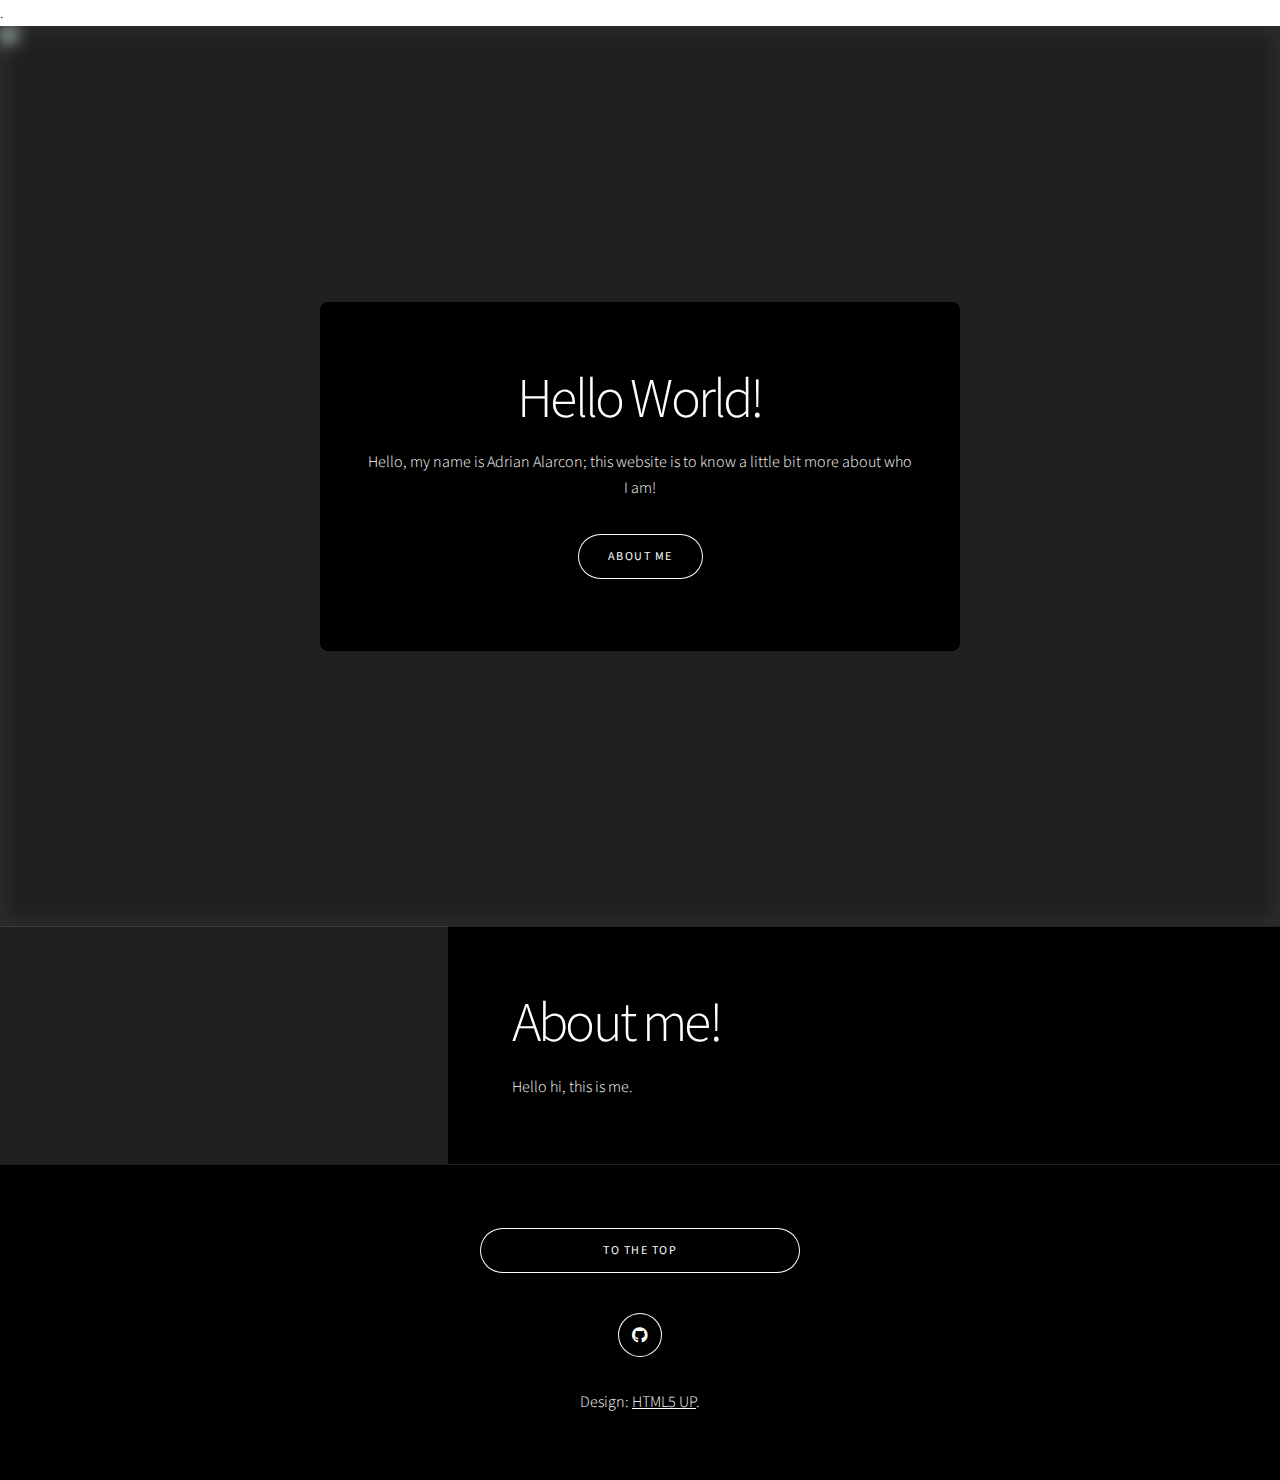
==== commit d5cc2ddd: "added fontawesoem" ====
--- a/index.html
+++ b/index.html
@@ -9,8 +9,10 @@
 		<!-- Website Title -->
 		<title>Adrian Alarcon - ECE 4318 Report 6</title>
 		
-		<meta charset="utf-8" />
+		<meta charset="utf-8" />.
+		<meta name="viewport" content="width=device-width, initial-scale=1, user-scalable=no">
 		<link rel="stylesheet" href="assets/css/main.css" />	<!-- Access to CSS file -->
+		<noscript><link rel="stylesheet" href="assets/css/noscript.css" /></noscript>
 		
 		<!-- Favicon -->
 		<link rel="icon" href="assets/images/favicon.png">
--- a/assets/css/noscript.css
+++ b/assets/css/noscript.css
@@ -0,0 +1,387 @@
+/*
+	Story by HTML5 UP
+	html5up.net | @ajlkn
+	Free for personal and commercial use under the CCA 3.0 license (html5up.net/license)
+*/
+
+/* Banner (transitions) */
+
+	.banner.onload-content-fade-up .content {
+		-moz-transition: none;
+		-webkit-transition: none;
+		-ms-transition: none;
+		transition: none;
+	}
+
+	body.is-preload .banner.onload-content-fade-up .content {
+		-moz-transform: none;
+		-webkit-transform: none;
+		-ms-transform: none;
+		transform: none;
+		opacity: 1;
+	}
+
+	.banner.onload-content-fade-down .content {
+		-moz-transition: none;
+		-webkit-transition: none;
+		-ms-transition: none;
+		transition: none;
+	}
+
+	body.is-preload .banner.onload-content-fade-down .content {
+		-moz-transform: none;
+		-webkit-transform: none;
+		-ms-transform: none;
+		transform: none;
+		opacity: 1;
+	}
+
+	.banner.onload-content-fade-left .content {
+		-moz-transition: none;
+		-webkit-transition: none;
+		-ms-transition: none;
+		transition: none;
+	}
+
+	body.is-preload .banner.onload-content-fade-left .content {
+		-moz-transform: none;
+		-webkit-transform: none;
+		-ms-transform: none;
+		transform: none;
+		opacity: 1;
+	}
+
+	.banner.onload-content-fade-right .content {
+		-moz-transition: none;
+		-webkit-transition: none;
+		-ms-transition: none;
+		transition: none;
+	}
+
+	body.is-preload .banner.onload-content-fade-right .content {
+		-moz-transform: none;
+		-webkit-transform: none;
+		-ms-transform: none;
+		transform: none;
+		opacity: 1;
+	}
+
+	.banner.onload-content-fade-in .content {
+		-moz-transition: none;
+		-webkit-transition: none;
+		-ms-transition: none;
+		transition: none;
+	}
+
+	body.is-preload .banner.onload-content-fade-in .content {
+		-moz-transform: none;
+		-webkit-transform: none;
+		-ms-transform: none;
+		transform: none;
+		opacity: 1;
+	}
+
+	.banner.onload-image-fade-up .image {
+		-moz-transition: none;
+		-webkit-transition: none;
+		-ms-transition: none;
+		transition: none;
+	}
+
+		.banner.onload-image-fade-up .image img {
+			-moz-transition: none;
+			-webkit-transition: none;
+			-ms-transition: none;
+			transition: none;
+		}
+
+	body.is-preload .banner.onload-image-fade-up .image {
+		-moz-transform: none;
+		-webkit-transform: none;
+		-ms-transform: none;
+		transform: none;
+		opacity: 1;
+	}
+
+		body.is-preload .banner.onload-image-fade-up .image img {
+			opacity: 1;
+		}
+
+	.banner.onload-image-fade-down .image {
+		-moz-transition: none;
+		-webkit-transition: none;
+		-ms-transition: none;
+		transition: none;
+	}
+
+		.banner.onload-image-fade-down .image img {
+			-moz-transition: none;
+			-webkit-transition: none;
+			-ms-transition: none;
+			transition: none;
+		}
+
+	body.is-preload .banner.onload-image-fade-down .image {
+		-moz-transform: none;
+		-webkit-transform: none;
+		-ms-transform: none;
+		transform: none;
+		opacity: 1;
+	}
+
+		body.is-preload .banner.onload-image-fade-down .image img {
+			opacity: 1;
+		}
+
+	.banner.onload-image-fade-left .image {
+		-moz-transition: none;
+		-webkit-transition: none;
+		-ms-transition: none;
+		transition: none;
+	}
+
+		.banner.onload-image-fade-left .image img {
+			-moz-transition: none;
+			-webkit-transition: none;
+			-ms-transition: none;
+			transition: none;
+		}
+
+	body.is-preload .banner.onload-image-fade-left .image {
+		-moz-transform: none;
+		-webkit-transform: none;
+		-ms-transform: none;
+		transform: none;
+		opacity: 1;
+	}
+
+		body.is-preload .banner.onload-image-fade-left .image img {
+			opacity: 1;
+		}
+
+	.banner.onload-image-fade-right .image {
+		-moz-transition: none;
+		-webkit-transition: none;
+		-ms-transition: none;
+		transition: none;
+	}
+
+		.banner.onload-image-fade-right .image img {
+			-moz-transition: none;
+			-webkit-transition: none;
+			-ms-transition: none;
+			transition: none;
+		}
+
+	body.is-preload .banner.onload-image-fade-right .image {
+		-moz-transform: none;
+		-webkit-transform: none;
+		-ms-transform: none;
+		transform: none;
+		opacity: 1;
+	}
+
+		body.is-preload .banner.onload-image-fade-right .image img {
+			opacity: 1;
+		}
+
+	.banner.onload-image-fade-in .image img {
+		-moz-transition: none;
+		-webkit-transition: none;
+		-ms-transition: none;
+		transition: none;
+	}
+
+	body.is-preload .banner.onload-image-fade-in .image img {
+		opacity: 1;
+	}
+
+	.banner.onscroll-content-fade-up .content {
+		-moz-transition: none;
+		-webkit-transition: none;
+		-ms-transition: none;
+		transition: none;
+	}
+
+	.banner.onscroll-content-fade-up.is-inactive .content {
+		-moz-transform: none;
+		-webkit-transform: none;
+		-ms-transform: none;
+		transform: none;
+		opacity: 1;
+	}
+
+	.banner.onscroll-content-fade-down .content {
+		-moz-transition: none;
+		-webkit-transition: none;
+		-ms-transition: none;
+		transition: none;
+	}
+
+	.banner.onscroll-content-fade-down.is-inactive .content {
+		-moz-transform: none;
+		-webkit-transform: none;
+		-ms-transform: none;
+		transform: none;
+		opacity: 1;
+	}
+
+	.banner.onscroll-content-fade-left .content {
+		-moz-transition: none;
+		-webkit-transition: none;
+		-ms-transition: none;
+		transition: none;
+	}
+
+	.banner.onscroll-content-fade-left.is-inactive .content {
+		-moz-transform: none;
+		-webkit-transform: none;
+		-ms-transform: none;
+		transform: none;
+		opacity: 1;
+	}
+
+	.banner.onscroll-content-fade-right .content {
+		-moz-transition: none;
+		-webkit-transition: none;
+		-ms-transition: none;
+		transition: none;
+	}
+
+	.banner.onscroll-content-fade-right.is-inactive .content {
+		-moz-transform: none;
+		-webkit-transform: none;
+		-ms-transform: none;
+		transform: none;
+		opacity: 1;
+	}
+
+	.banner.onscroll-content-fade-in .content {
+		-moz-transition: none;
+		-webkit-transition: none;
+		-ms-transition: none;
+		transition: none;
+	}
+
+	.banner.onscroll-content-fade-in.is-inactive .content {
+		-moz-transform: none;
+		-webkit-transform: none;
+		-ms-transform: none;
+		transform: none;
+		opacity: 1;
+	}
+
+	.banner.onscroll-image-fade-up .image {
+		-moz-transition: none;
+		-webkit-transition: none;
+		-ms-transition: none;
+		transition: none;
+	}
+
+		.banner.onscroll-image-fade-up .image img {
+			-moz-transition: none;
+			-webkit-transition: none;
+			-ms-transition: none;
+			transition: none;
+		}
+
+	.banner.onscroll-image-fade-up.is-inactive .image {
+		-moz-transform: none;
+		-webkit-transform: none;
+		-ms-transform: none;
+		transform: none;
+		opacity: 1;
+	}
+
+		.banner.onscroll-image-fade-up.is-inactive .image img {
+			opacity: 1;
+		}
+
+	.banner.onscroll-image-fade-down .image {
+		-moz-transition: none;
+		-webkit-transition: none;
+		-ms-transition: none;
+		transition: none;
+	}
+
+		.banner.onscroll-image-fade-down .image img {
+			-moz-transition: none;
+			-webkit-transition: none;
+			-ms-transition: none;
+			transition: none;
+		}
+
+	.banner.onscroll-image-fade-down.is-inactive .image {
+		-moz-transform: none;
+		-webkit-transform: none;
+		-ms-transform: none;
+		transform: none;
+		opacity: 1;
+	}
+
+		.banner.onscroll-image-fade-down.is-inactive .image img {
+			opacity: 1;
+		}
+
+	.banner.onscroll-image-fade-left .image {
+		-moz-transition: none;
+		-webkit-transition: none;
+		-ms-transition: none;
+		transition: none;
+	}
+
+		.banner.onscroll-image-fade-left .image img {
+			-moz-transition: none;
+			-webkit-transition: none;
+			-ms-transition: none;
+			transition: none;
+		}
+
+	.banner.onscroll-image-fade-left.is-inactive .image {
+		-moz-transform: none;
+		-webkit-transform: none;
+		-ms-transform: none;
+		transform: none;
+		opacity: 1;
+	}
+
+		.banner.onscroll-image-fade-left.is-inactive .image img {
+			opacity: 1;
+		}
+
+	.banner.onscroll-image-fade-right .image {
+		-moz-transition: none;
+		-webkit-transition: none;
+		-ms-transition: none;
+		transition: none;
+	}
+
+		.banner.onscroll-image-fade-right .image img {
+			-moz-transition: none;
+			-webkit-transition: none;
+			-ms-transition: none;
+			transition: none;
+		}
+
+	.banner.onscroll-image-fade-right.is-inactive .image {
+		-moz-transform: none;
+		-webkit-transform: none;
+		-ms-transform: none;
+		transform: none;
+		opacity: 1;
+	}
+
+		.banner.onscroll-image-fade-right.is-inactive .image img {
+			opacity: 1;
+		}
+
+	.banner.onscroll-image-fade-in .image img {
+		-moz-transition: none;
+		-webkit-transition: none;
+		-ms-transition: none;
+		transition: none;
+	}
+
+	.banner.onscroll-image-fade-in.is-inactive .image img {
+		opacity: 1;
+	}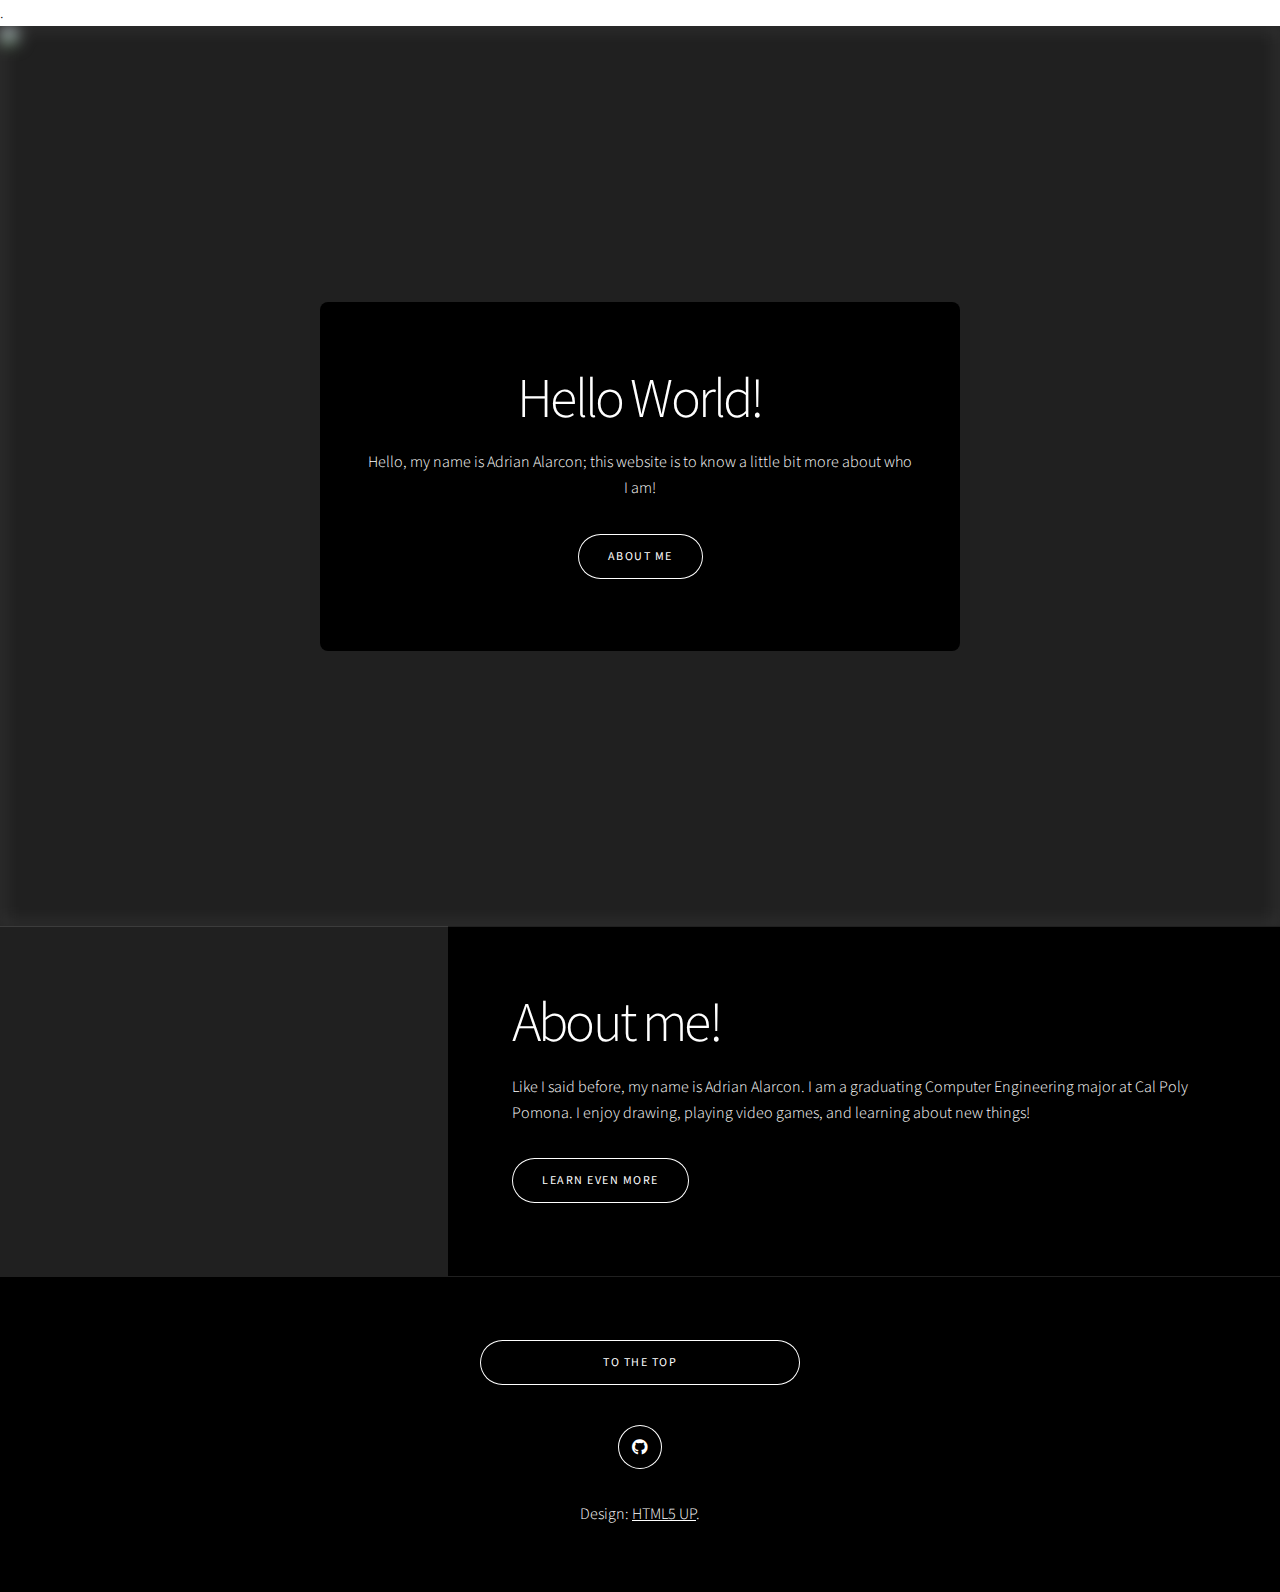
==== commit 9272a16b: "aboutme" ====
--- a/index.html
+++ b/index.html
@@ -5,6 +5,9 @@
 	Free for personal and commercial use under the CCA 3.0 license (html5up.net/license)
 -->
 <html>
+	
+	<!-- Head -->
+	
 	<head>
 		<!-- Website Title -->
 		<title>Adrian Alarcon - ECE 4318 Report 6</title>
@@ -19,7 +22,7 @@
 	</head> 
 	
 	<!-- Body -->
-	<body>
+	<body class="">
 		
 		<!-- Wrapper -->
 		<div id="wrapper" class="divided">
@@ -27,21 +30,24 @@
 			<!-- Banner -->
 			<section id="banner" class="banner style2 invert fullscreen onload-image-fade-in onload-content-fade-in content-align-center image-position-center">
 				<div class="content">
-					<h1>Hello World!</h1>
-					<p>Hello, my name is Adrian Alarcon; this website is to know a little bit more about who I am!</p>
+				  <h1>Hello World!</h1>
+				  <p>Hello, my name is Adrian Alarcon; this website is to know a little bit more about who I am!</p>
 					<ul class="actions stacked">
 						<li><a href="#first" class="button smooth-scroll">About me</a></li>
 					</ul>
-				</div>
+			  </div>
 				<div class="image">
-					<img src="assets/images/sunset.jpg" alt="">
+				  <img src="assets/images/sunset.jpg" alt="">
 				</div>
 			</section>
 			
 			<section id="first" class="spotlight onscroll-image-fade-in style1 invert orient-right content-align-left image-position-center">
 				<div class="content">
 					<h1>About me!</h1>
-					<p>Hello hi, this is me.</p>
+					<p>Like I said before, my name is Adrian Alarcon. I am a graduating Computer Engineering major at Cal Poly Pomona. I enjoy drawing, playing video games, and learning about new things! </p>
+					<ul class="actions stacked">
+						<li><a href="aboutme" class="button">Learn Even More</a></li>
+					</ul>
 				</div>
 				<div class="image">
 					<img src="assets/images/self-portrait.jpg" alt="">
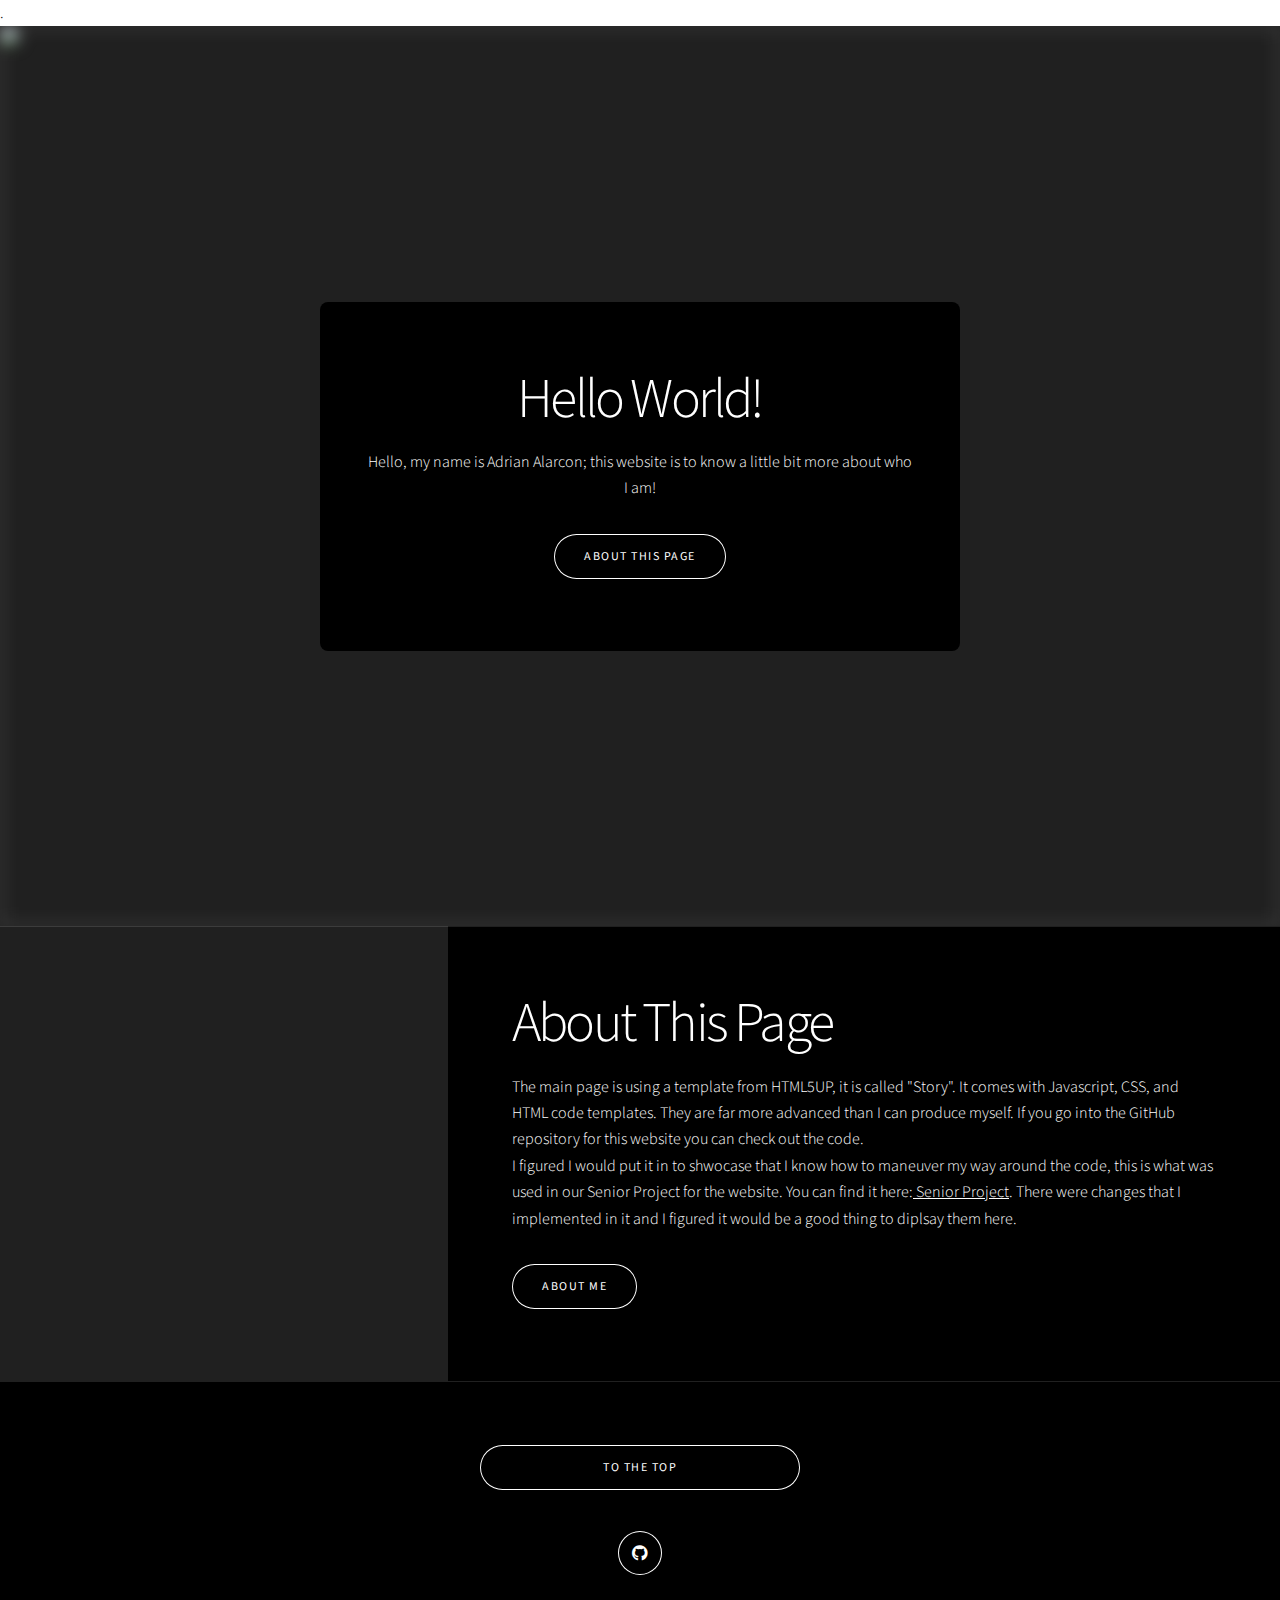
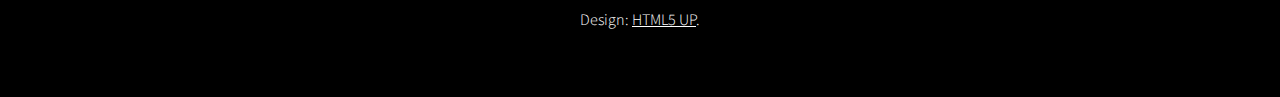
==== commit 49afdfb0: "Cherie" ====
--- a/index.html
+++ b/index.html
@@ -33,7 +33,7 @@
 				  <h1>Hello World!</h1>
 				  <p>Hello, my name is Adrian Alarcon; this website is to know a little bit more about who I am!</p>
 					<ul class="actions stacked">
-						<li><a href="#first" class="button smooth-scroll">About me</a></li>
+						<li><a href="#first" class="button smooth-scroll">About this page</a></li>
 					</ul>
 			  </div>
 				<div class="image">
@@ -43,10 +43,10 @@
 			
 			<section id="first" class="spotlight onscroll-image-fade-in style1 invert orient-right content-align-left image-position-center">
 				<div class="content">
-					<h1>About me!</h1>
-					<p>Like I said before, my name is Adrian Alarcon. I am a graduating Computer Engineering major at Cal Poly Pomona. I enjoy drawing, playing video games, and learning about new things! </p>
+					<h1>About This Page</h1>
+					<p>The main page is using a template from HTML5UP, it is called "Story". It comes with Javascript, CSS, and HTML code templates. They are far more advanced than I can produce myself. If you go into the GitHub repository for this website you can check out the code.<br>I figured I would put it in to shwocase that I know how to maneuver my way around the code, this is what was used in our Senior Project for the website. You can find it here:<a href="https://a1alarcon.github.io/SDP/" > Senior Project</a>. There were changes that I implemented in it and I figured it would be a good thing to diplsay them here.</p>
 					<ul class="actions stacked">
-						<li><a href="aboutme" class="button">Learn Even More</a></li>
+						<li><a href="aboutme" class="button">About Me</a></li>
 					</ul>
 				</div>
 				<div class="image">
--- a/assets/css/main.css
+++ b/assets/css/main.css
@@ -21,9 +21,11 @@
 	margin: 0;
 	padding: 0;
 	border: 0;
+	outline: 0;
 	font-size: 100%;
 	font: inherit;
-	vertical-align: baseline;}
+	vertical-align: baseline;
+	background: transparent;}
 
 article, aside, details, figcaption, figure,
 footer, header, hgroup, menu, nav, section {
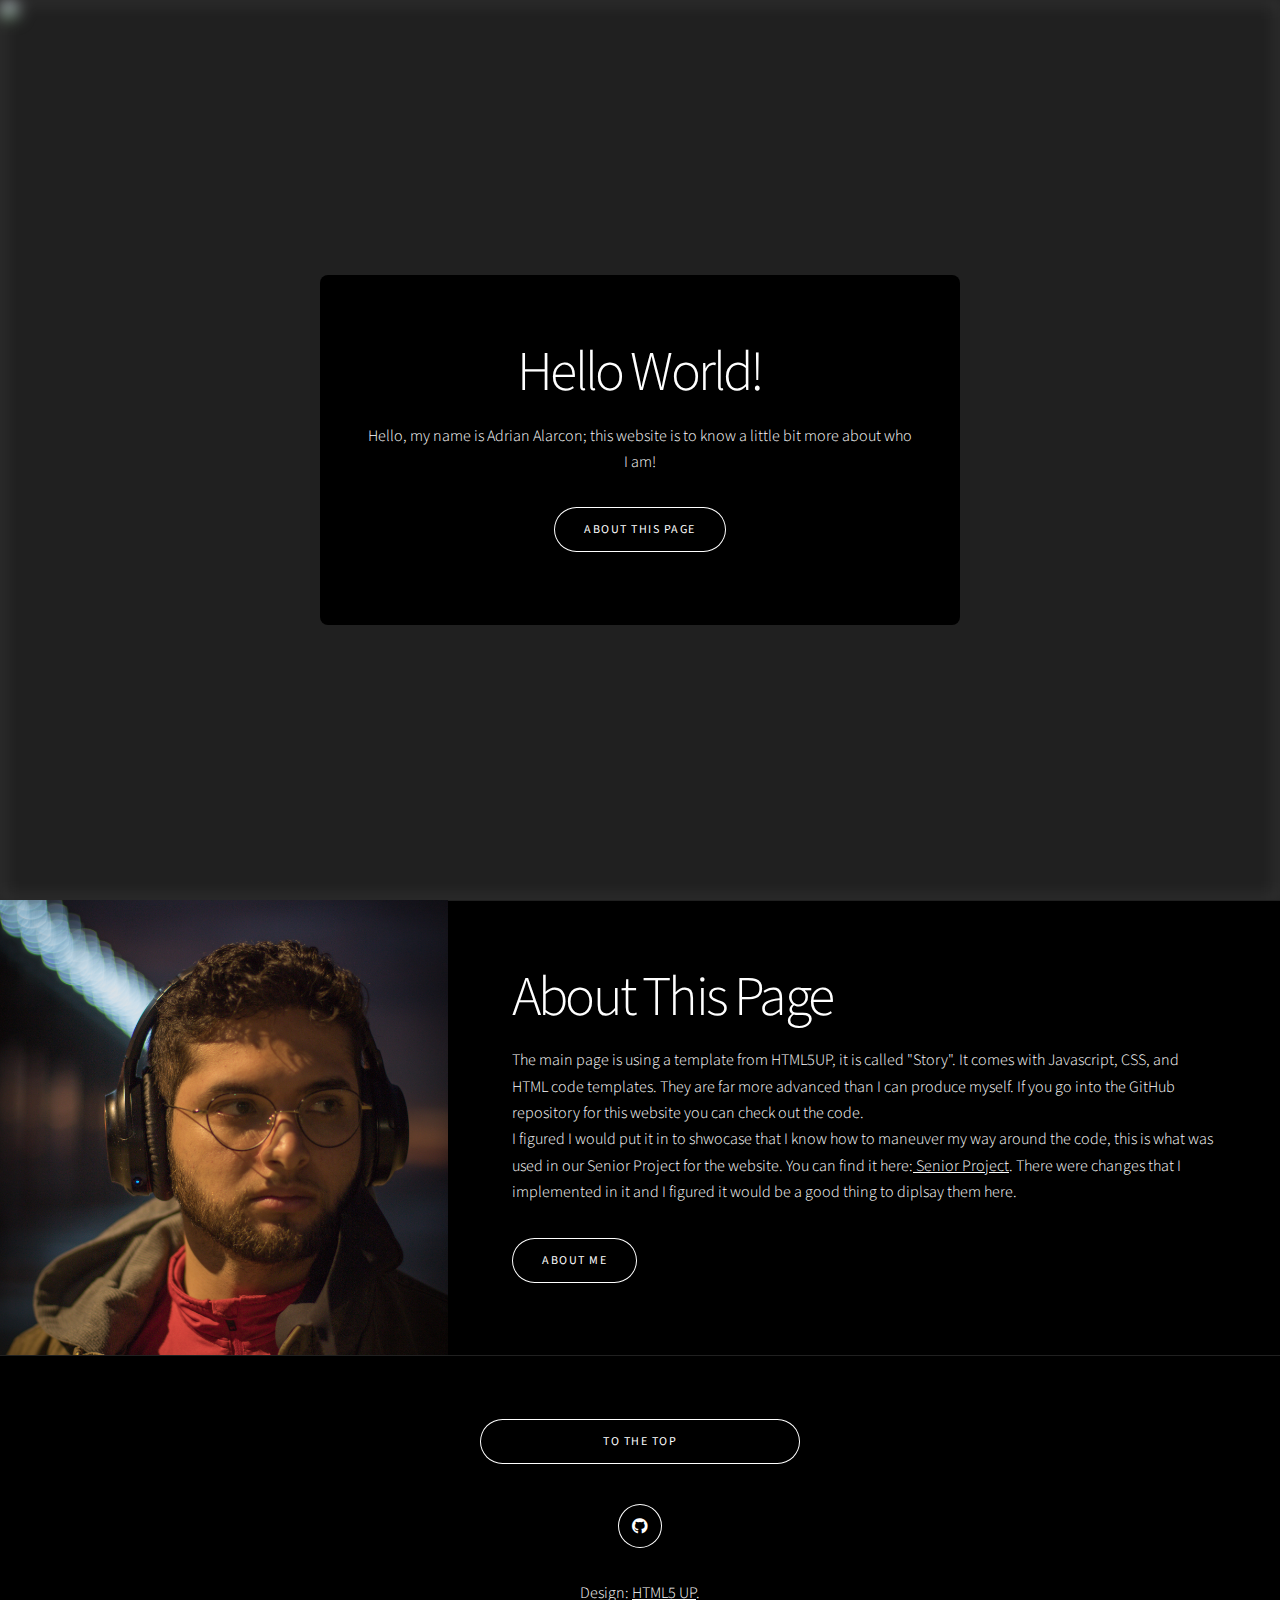
==== commit 2706fefc: "Fixes" ====
--- a/index.html
+++ b/index.html
@@ -7,75 +7,75 @@
 <html>
 	
 	<!-- Head -->
+	<head>
+		<title>Adrian Alarcon - ECE 4318 Report 6</title>
+		<meta charset="utf-8">
+		<meta name="viewport" content="width=device-width, initial-scale=1, user-scalable=no">
+		<link rel="stylesheet" href="assets/css/main.css">
+		<noscript><link rel="stylesheet" href="assets/css/noscript.css" /></noscript>
 	
-	<head>
-		<!-- Website Title -->
-		<title>Adrian Alarcon - ECE 4318 Report 6</title>
-		
-		<meta charset="utf-8" />.
-		<meta name="viewport" content="width=device-width, initial-scale=1, user-scalable=no">
-		<link rel="stylesheet" href="assets/css/main.css" />	<!-- Access to CSS file -->
-		<noscript><link rel="stylesheet" href="assets/css/noscript.css" /></noscript>
-		
 		<!-- Favicon -->
 		<link rel="icon" href="assets/images/favicon.png">
-	</head> 
+		
+	</head>	
 	
 	<!-- Body -->
 	<body class="">
 		
 		<!-- Wrapper -->
-		<div id="wrapper" class="divided">
+			<div id="wrapper" class="divided">
+
+				<!-- Banner -->
+					<section id="banner" class="banner style2 invert fullscreen onload-image-fade-in onload-content-fade-in content-align-center image-position-center">
+						<div class="content">
+							<h1>Hello World!</h1>
+							<p>Hello, my name is Adrian Alarcon; this website is to know a little bit more about who I am!</p>
+							<ul class="actions stacked">
+								<li><a href="#first" class="button smooth-scroll">About this page</a></li>
+							</ul>
+						</div>
+						<div class="image">
+							<img src="assets/images/sunset.jpg" alt="">
+						</div>
+					</section>
+
+				<!-- Spotlight 1 -->
+					<section id="first" class="spotlight onscroll-image-fade-in style1 invert orient-right content-align-left image-position-center">
+						<div class="content">
+							<h1>About This Page</h1>
+							<p>The main page is using a template from HTML5UP, it is called "Story". It comes with Javascript, CSS, and HTML code templates. They are far more advanced than I can produce myself. If you go into the GitHub repository for this website you can check out the code.<br>I figured I would put it in to shwocase that I know how to maneuver my way around the code, this is what was used in our Senior Project for the website. You can find it here:<a href="https://a1alarcon.github.io/SDP/" > Senior Project</a>. There were changes that I implemented in it and I figured it would be a good thing to diplsay them here.</p>
+							<ul class="actions stacked">
+								<li><a href="aboutme" class="button">About Me</a></li>
+							</ul>
+						</div>
+						<div class="image">
+							<img src="assets/images/self-portrait.jpg" alt="">
+						</div>
+				</section>
 			
-			<!-- Banner -->
-			<section id="banner" class="banner style2 invert fullscreen onload-image-fade-in onload-content-fade-in content-align-center image-position-center">
-				<div class="content">
-				  <h1>Hello World!</h1>
-				  <p>Hello, my name is Adrian Alarcon; this website is to know a little bit more about who I am!</p>
-					<ul class="actions stacked">
-						<li><a href="#first" class="button smooth-scroll">About this page</a></li>
-					</ul>
-			  </div>
-				<div class="image">
-				  <img src="assets/images/sunset.jpg" alt="">
-				</div>
-			</section>
-			
-			<section id="first" class="spotlight onscroll-image-fade-in style1 invert orient-right content-align-left image-position-center">
-				<div class="content">
-					<h1>About This Page</h1>
-					<p>The main page is using a template from HTML5UP, it is called "Story". It comes with Javascript, CSS, and HTML code templates. They are far more advanced than I can produce myself. If you go into the GitHub repository for this website you can check out the code.<br>I figured I would put it in to shwocase that I know how to maneuver my way around the code, this is what was used in our Senior Project for the website. You can find it here:<a href="https://a1alarcon.github.io/SDP/" > Senior Project</a>. There were changes that I implemented in it and I figured it would be a good thing to diplsay them here.</p>
-					<ul class="actions stacked">
-						<li><a href="aboutme" class="button">About Me</a></li>
-					</ul>
-				</div>
-				<div class="image">
-					<img src="assets/images/self-portrait.jpg" alt="">
-				</div>
-			</section>
-		
-		<!-- Footer -->
-			<footer class="wrapper style1 invert align-center is-inactive">
-				<div class="inner">	
-					<ul class="actions stacked">
-						<li><a href="#banner" class="button fit smooth-scroll">To the Top</a></li>
-					</ul>						
-					<ul class="icons">
-						<li><a href="https://github.com/A1Alarcon/ECE-4318" target="_blank" class="icon brands style2 fa-github"><span class="label">GitHub</span></a></li>								
-					</ul>
-					<p>Design: <a href="https://html5up.net">HTML5 UP</a>.</p>
-				</div>
-			</footer>
-		</div>
-	
-	<!-- Scripts -->
-		<script src="assets/js/jquery.min.js"></script>
-		<script src="assets/js/breakpoints.min.js"></script>
-		<script src="assets/js/jquery.scrollex.min.js"></script>
-		<script src="assets/js/jquery.scrolly.min.js"></script>
-		<script src="assets/js/browser.min.js"></script>
-		<script src="assets/js/util.js"></script>	
-		<script src="assets/js/main.js"></script>
-		
+				<!-- Footer -->
+					<footer class="wrapper style1 invert align-center is-inactive">
+						<div class="inner">	
+							<ul class="actions stacked">
+								<li><a href="#banner" class="button fit smooth-scroll">To the Top</a></li>
+							</ul>						
+							<ul class="icons">
+							<li><a href="https://github.com/A1Alarcon/ECE-4318" target="_blank" class="icon brands style2 fa-github"><span class="label">GitHub</span></a></li>	
+							</ul>
+							<p>Design: <a href="https://html5up.net">HTML5 UP</a>.</p>
+						</div>
+					</footer>
+
+			</div>
+
+		<!-- Scripts -->
+			<script src="Website/assets/js/jquery.min.js"></script>
+			<script src="Website/assets/js/jquery.scrollex.min.js"></script>
+			<script src="Website/assets/js/jquery.scrolly.min.js"></script>
+			<script src="Website/assets/js/browser.min.js"></script>
+			<script src="Website/assets/js/breakpoints.min.js"></script>
+			<script src="Website/assets/js/util.js"></script>
+			<script src="Website/assets/js/main.js"></script>
+
 	</body>
 </html>--- a/assets/css/main.css
+++ b/assets/css/main.css
@@ -101,7 +101,7 @@
 	}
 
 	body {
-		background: #ffffff;
+		background: #000000;
 	}
 
 		body.is-preload *, body.is-preload *:before, body.is-preload *:after {
@@ -154,7 +154,7 @@
 		}
 
 	body {
-		background-color: #ffffff;
+		background-color: #000000;
 		color: #000000;
 	}
 
@@ -4001,6 +4001,7 @@
 		.banner.style3.image-position-right .image img {
 			-moz-object-position: right;
 			-webkit-object-position: right;
+
 			-ms-object-position: right;
 			object-position: right;
 		}
@@ -8259,6 +8260,7 @@
 		background-color: inherit;
 		width: 100%;
 		overflow-x: hidden;
+		clear: both;
 	}
 
 		#wrapper > .invert {
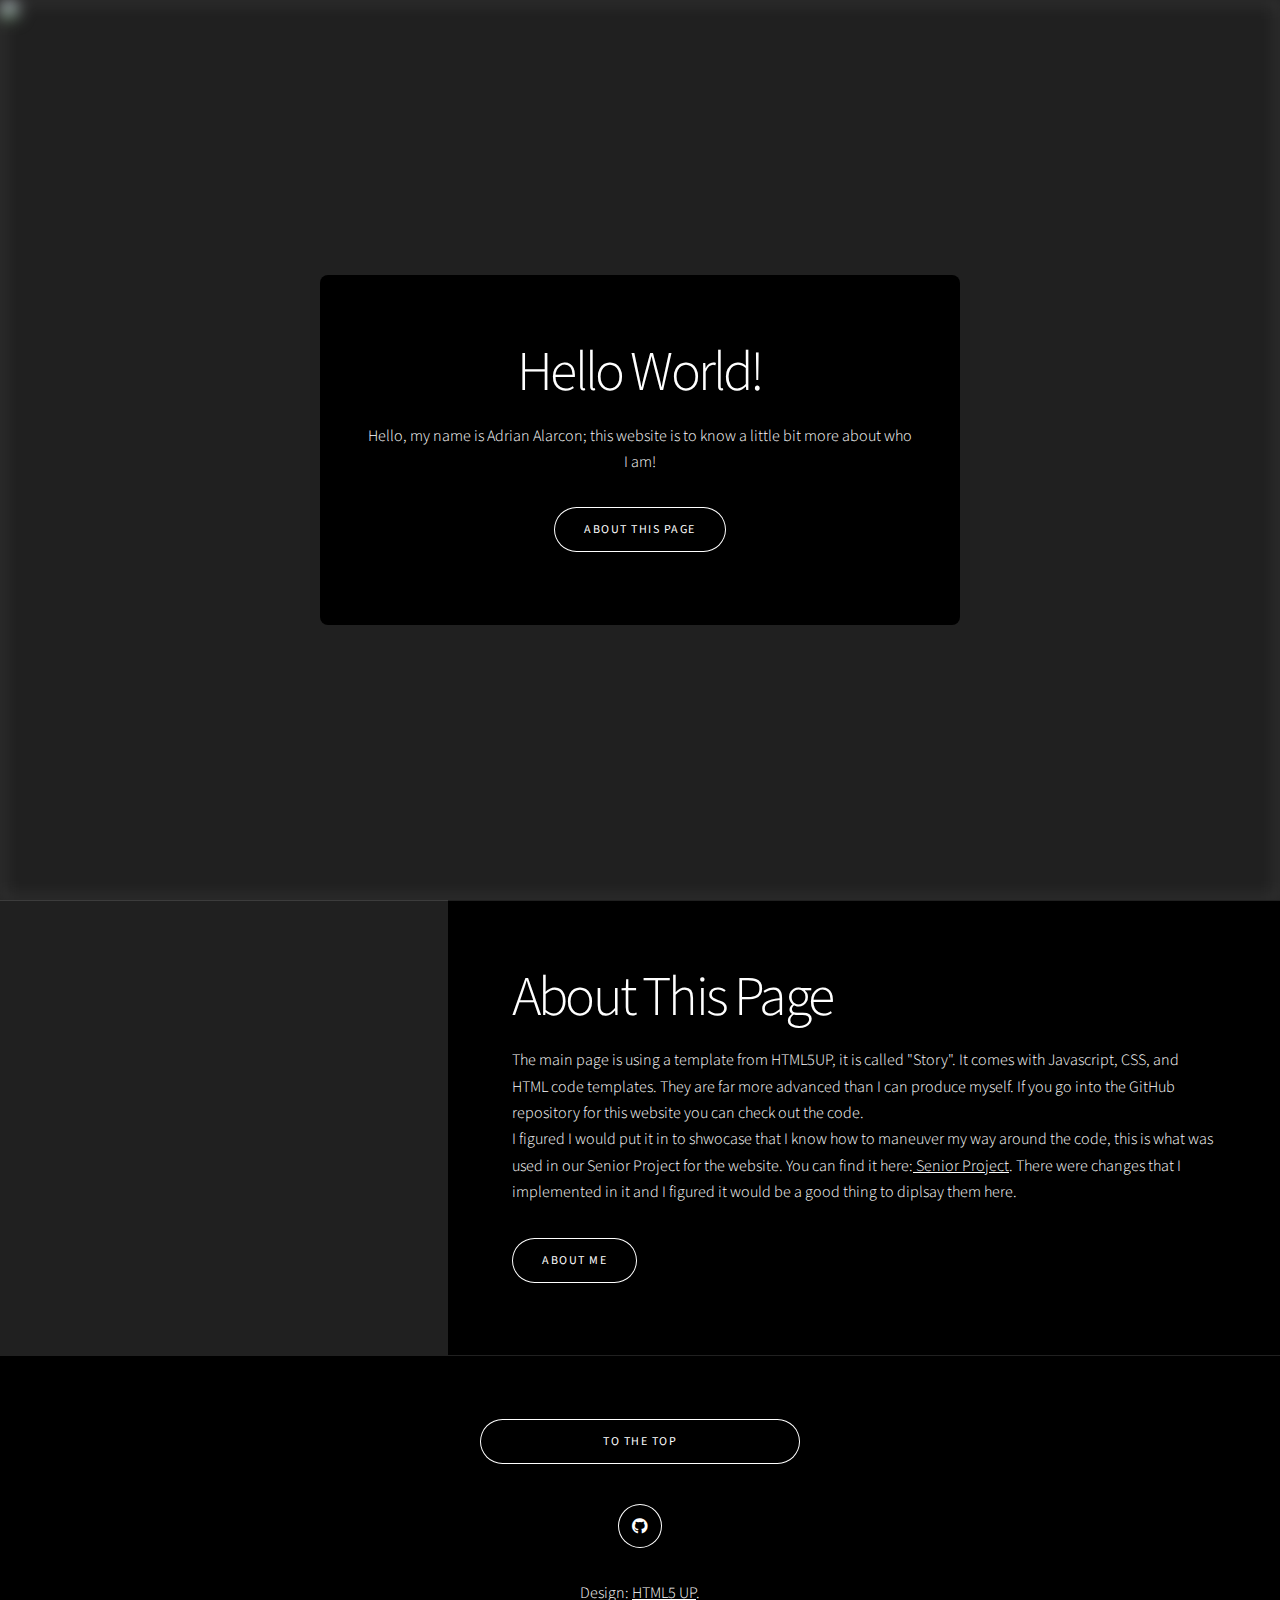
==== commit 657b9ffd: "JS" ====
--- a/index.html
+++ b/index.html
@@ -69,13 +69,13 @@
 			</div>
 
 		<!-- Scripts -->
-			<script src="Website/assets/js/jquery.min.js"></script>
-			<script src="Website/assets/js/jquery.scrollex.min.js"></script>
-			<script src="Website/assets/js/jquery.scrolly.min.js"></script>
-			<script src="Website/assets/js/browser.min.js"></script>
-			<script src="Website/assets/js/breakpoints.min.js"></script>
-			<script src="Website/assets/js/util.js"></script>
-			<script src="Website/assets/js/main.js"></script>
+			<script src="assets/js/jquery.min.js"></script>
+			<script src="assets/js/jquery.scrollex.min.js"></script>
+			<script src="assets/js/jquery.scrolly.min.js"></script>
+			<script src="assets/js/browser.min.js"></script>
+			<script src="assets/js/breakpoints.min.js"></script>
+			<script src="assets/js/util.js"></script>
+			<script src="assets/js/main.js"></script>
 
 	</body>
 </html>